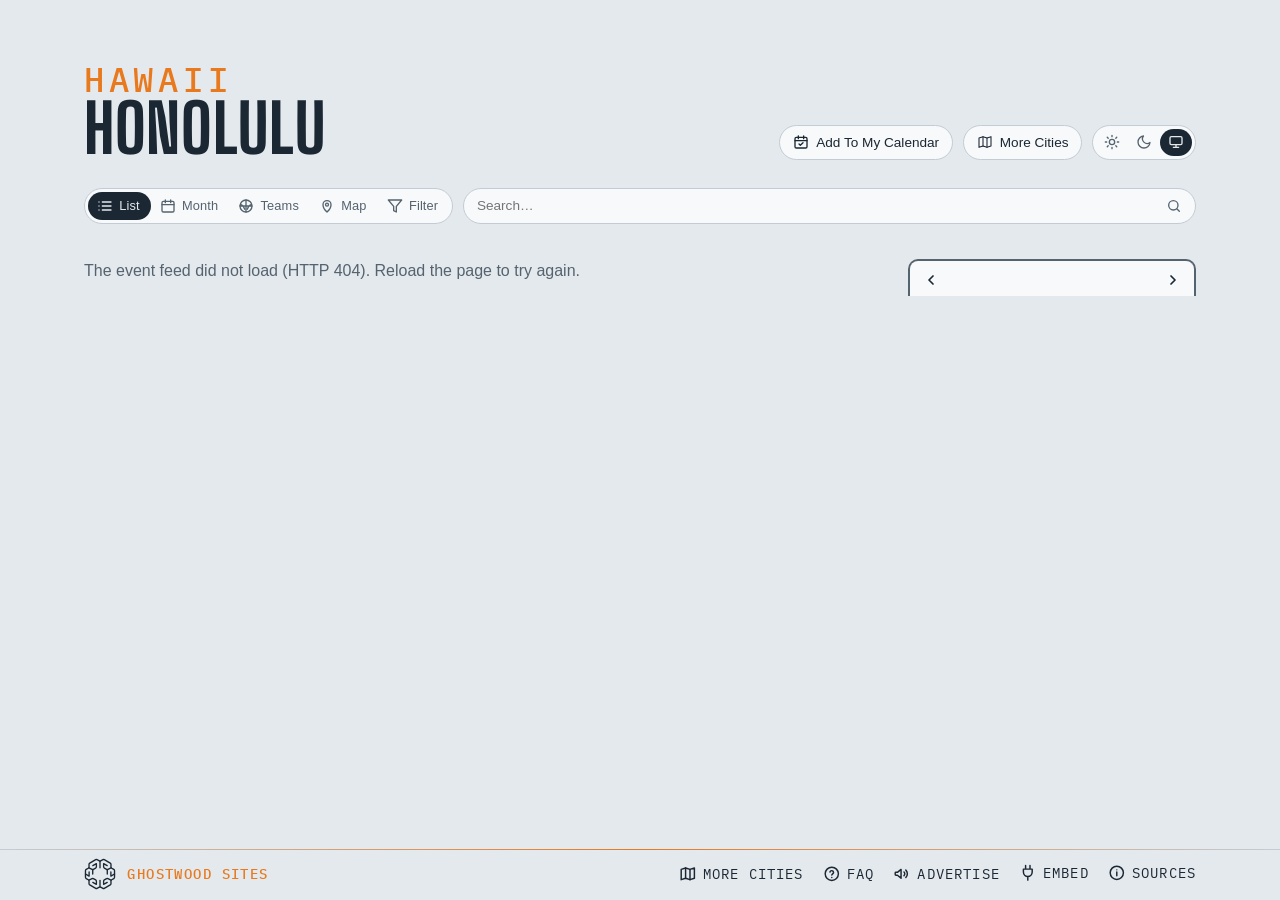
==== site/index.html @ 4ff5f31d "Refresh wording: "once a day" on Sources, the calendar note and Advertise The sites rebuild once a d" ====
<!DOCTYPE html>
<html lang="en">
<head>
<meta charset="utf-8">
<meta name="viewport" content="width=device-width, initial-scale=1, viewport-fit=cover">
<!-- browser chrome matches the page; app.js repoints both when a theme is
     chosen by hand -->
<meta name="theme-color" media="(prefers-color-scheme: light)" content="#edf1f4" data-light="#edf1f4">
<meta name="theme-color" media="(prefers-color-scheme: dark)" content="#141a20" data-dark="#141a20">
<link rel="manifest" href="manifest.webmanifest">
<link rel="apple-touch-icon" href="apple-touch-icon.png">
<meta name="apple-mobile-web-app-title" content="Honolulu Events">
<meta name="mobile-web-app-capable" content="yes">
<script>
  // Before the first paint: the theme (light, dark, or system — nothing set,
  // prefers-color-scheme decides); app.js applyTheme keeps the pill in sync.
  try {
    var t = localStorage.getItem('lqa-theme');
    if (t === 'light' || t === 'dark') document.documentElement.dataset.theme = t;
  } catch (e) { /* no storage — system it is */ }
</script>
<!-- Google tag (gtag.js) — the here.events GA4 property, one stream for the map and every city; reports split by hostname -->
<script async src="https://www.googletagmanager.com/gtag/js?id=G-BTQFXS68HN"></script>
<script>
  window.dataLayer = window.dataLayer || [];
  function gtag(){dataLayer.push(arguments);}
  gtag('js', new Date());
  gtag('config', 'G-BTQFXS68HN');
</script>
<title>Honolulu Events — the Blaisdell, the Shell, the theatres, the museums &amp; the music rooms</title>
<meta name="description" content="What's on in Honolulu — the Blaisdell Center, the Waikiki Shell, the Stan Sheriff Center, the Hawaii Theatre, the museums, ʻIolani Palace and the music rooms, with the Rainbow Warriors' seasons. Calendar, iCal feed, and embeddable widget.">
<!-- the site's own address and what a shared link shows: name, line, and the share card (share.png, 1200×630, scripts/share-card.mjs) -->
<link rel="canonical" href="https://honolulu.here.events/">
<meta property="og:type" content="website">
<meta property="og:site_name" content="Honolulu Events">
<meta property="og:title" content="Honolulu Events">
<meta property="og:description" content="What's on in Honolulu — the Blaisdell, the Shell, the university grounds, the theatres, the museums and the music rooms, with the Rainbow Warriors' seasons.">
<meta property="og:url" content="https://honolulu.here.events/">
<meta property="og:image" content="https://honolulu.here.events/share.png">
<meta property="og:image:width" content="1200">
<meta property="og:image:height" content="630">
<meta name="twitter:card" content="summary_large_image">
<link rel="icon" href="favicon.svg" type="image/svg+xml">
<link rel="preconnect" href="https://fonts.googleapis.com">
<link rel="preconnect" href="https://fonts.gstatic.com" crossorigin>
<link href="https://fonts.googleapis.com/css2?family=Big+Shoulders:opsz,wght@10..72,500;10..72,700&family=IBM+Plex+Mono:wght@400;500&display=swap" rel="stylesheet">
<link rel="stylesheet" href="styles.css?v=__V__">
<link rel="alternate" type="text/calendar" href="events.ics" title="Honolulu Events">
</head>
<body>

<!-- the Ghostwood Labs mark, drawn once; the masthead and the footer <use> it -->
<svg width="0" height="0" style="position:absolute" aria-hidden="true">
  <symbol id="gw-mark" viewBox="0 0 576 576">
    <g fill="none" stroke="currentColor" stroke-width="24" stroke-linecap="round" stroke-linejoin="round">
      <path d="M300.19 51.03A26 26 0 0 1 275.81 51.03L235.63 29.71A26 26 0 0 0 210.57 30.08L103.63 91.02A26 26 0 0 0 90.5 113.61L90.5 161.4A26 26 0 0 1 77.38 183.98L39.62 205.52A26 26 0 0 0 26.5 228.1L26.5 347.9A26 26 0 0 0 39.62 370.48L77.38 392.02A26 26 0 0 1 90.5 414.6L90.5 462.39A26 26 0 0 0 103.63 484.98L210.57 545.92A26 26 0 0 0 235.63 546.29L275.81 524.97A26 26 0 0 1 300.19 524.97L340.37 546.29A26 26 0 0 0 365.43 545.92L472.37 484.98A26 26 0 0 0 485.5 462.39L485.5 414.6A26 26 0 0 1 498.62 392.02L536.38 370.48A26 26 0 0 0 549.5 347.9L549.5 228.1A26 26 0 0 0 536.38 205.52L498.62 183.98A26 26 0 0 1 485.5 161.4L485.5 113.61A26 26 0 0 0 472.37 91.02L365.43 30.08A26 26 0 0 0 340.37 29.71L300.19 51.03Z"/>
      <path d="M288 57.5L288 177.5"/>
      <path d="M288 518.5L288 403.5"/>
      <path d="M90.5 176.5L144.63 204.58A26 26 0 0 0 169.19 204.26L209.58 181.92A26 26 0 0 0 223 159.17L223 101.5L158.5 137.5"/>
      <path d="M485.5 176.5L431.37 204.58A26 26 0 0 1 406.81 204.26L366.42 181.92A26 26 0 0 1 353 159.17L353 101.5L417.5 137.5"/>
      <path d="M157 211L157 287.5"/>
      <path d="M419 211L419 287.5"/>
      <path d="M90.5 399.5L144.63 371.42A26 26 0 0 1 169.19 371.74L209.58 394.08A26 26 0 0 1 223 416.83L223 474.5L158.5 438.5"/>
      <path d="M485.5 399.5L431.37 371.42A26 26 0 0 0 406.81 371.74L366.42 394.08A26 26 0 0 0 353 416.83L353 474.5L417.5 438.5"/>
      <path d="M26.5 288L92 325.5L92 250.5"/>
      <path d="M549.5 288L484 325.5L484 250.5"/>
    </g>
  </symbol>
</svg>

<header class="masthead">
  <!-- no picture behind the name yet (lqa's is a line drawing of Seattle Center from the air; a Honolulu one — Diamond Head over Waikiki — is to come) -->
  <div class="masthead-text">
    <p class="eyebrow" data-teams="Honolulu">Hawaii</p> <!-- no neighbourhood here, so the state stands over the city (the Everett pattern, Steve 2026-10-11); the Teams view reads "Honolulu" over "Hometown Teams" -->
    <h1>Honolulu</h1> <!-- one line on any screen -->
  </div>
  <!-- the masthead's tools: the theme pill alone (Steve, 2026-09-16 — the
       season calendar and Add To My Calendar chips moved down into the bar) -->
  <div class="masthead-tools">
  <!-- Add To My Calendar (Steve, 2026-10-26: it "should move here", beside More Cities; in the bar from 2026-09-16 until then): its pop (#subscribePop, in the bar) hangs under this button, placed by app.js placeSubscribePop -->
  <button id="subscribeBtn" class="chip" type="button" aria-expanded="false" aria-controls="subscribePop" title="Subscribe in your calendar app">
    <svg viewBox="0 0 24 24" fill="none" stroke="currentColor" stroke-width="2" stroke-linecap="round" stroke-linejoin="round" aria-hidden="true"><rect x="3" y="5" width="18" height="16" rx="2"/><path d="M8 3v4M16 3v4M3 10h18M9 15l2 2 4-4"/></svg>
    <span>Add To My Calendar</span>
  </button>
  <!-- the home teams' seasons, home and away (the Teams view below the bar) -->
  <!-- the theme pill: light, dark, system (Steve, 2026-09-15; app.js applyTheme) -->
  <div id="themeToggle" class="theme-toggle" role="radiogroup" aria-label="Color theme" data-active="system">
    <button type="button" role="radio" aria-checked="true" data-theme="light" title="Light">
      <svg viewBox="0 0 24 24" fill="none" stroke="currentColor" stroke-width="2" stroke-linecap="round" aria-hidden="true"><circle cx="12" cy="12" r="4"/><path d="M12 2v2M12 20v2M4.9 4.9l1.4 1.4M17.7 17.7l1.4 1.4M2 12h2M20 12h2M4.9 19.1l1.4-1.4M17.7 6.3l1.4-1.4"/></svg>
    </button>
    <button type="button" role="radio" aria-checked="false" data-theme="dark" title="Dark">
      <svg viewBox="0 0 24 24" fill="none" stroke="currentColor" stroke-width="2" stroke-linecap="round" stroke-linejoin="round" aria-hidden="true"><path d="M21 12.8A9 9 0 1 1 11.2 3a7 7 0 0 0 9.8 9.8z"/></svg>
    </button>
    <button type="button" role="radio" aria-checked="false" data-theme="system" title="System">
      <svg viewBox="0 0 24 24" fill="none" stroke="currentColor" stroke-width="2" stroke-linecap="round" stroke-linejoin="round" aria-hidden="true"><rect x="3" y="4" width="18" height="12" rx="2"/><path d="M8 20h8M12 16v4"/></svg>
    </button>
    <span class="theme-knob" aria-hidden="true"></span>
  </div>
  </div>
</header>

<!-- one row of matching chips: the view switch, filters, search, the clubs, the season calendar chip.
     The subscribe pop lives in the bar's markup but hangs under the masthead's Add To My Calendar button (app.js places it). -->
<!-- the bar, and the panel that floats open beneath it (over the content,
     which stays put) -->
<div class="filter-area">
<!-- one slim line standing in for the masthead once it has scrolled off
     (app.js shows it, with the Top button, and raises --barh to match) -->
<!-- the masthead, folded into one line once it has scrolled off: eyebrow, title, stamp -->
<div class="bar-title" hidden><span class="bar-eyebrow" data-teams="Honolulu">Hawaii</span><span class="bar-name">Honolulu</span><span class="bar-eyebrow" id="barUpdated"></span></div>
<nav class="filterbar" aria-label="Filters">
  <label class="search-wrap">
    <input id="searchBox" type="search" placeholder="Search…" aria-label="Search events by venue, team, or type" autocomplete="off">
    <svg viewBox="0 0 24 24" fill="none" stroke="currentColor" stroke-width="2" stroke-linecap="round" stroke-linejoin="round" aria-hidden="true"><circle cx="11" cy="11" r="7"/><path d="m20 20-3.5-3.5"/></svg>
  </label>
  <!-- the view switch: the events list | the home teams' seasons, a two-stop pill like the theme's -->
  <div id="viewToggle" class="theme-toggle view-toggle" role="radiogroup" aria-label="View" data-active="events"><!-- List · Month · Teams · Map (Steve, 2026-09-14; the words and the Map stop 2026-10-24): Month is the list with the month calendar, Map the venues on the ground (local-map.js); app.js remembers the choice -->
    <button id="eventsBtn" type="button" role="radio" aria-checked="true" data-view="events" title="Events">
      <svg viewBox="0 0 24 24" fill="none" stroke="currentColor" stroke-width="2" stroke-linecap="round" stroke-linejoin="round" aria-hidden="true"><path d="M8 6h13M8 12h13M8 18h13M3 6h.01M3 12h.01M3 18h.01"/></svg><span class="vt-label">List</span>
    </button>
    <button id="monthBtn" type="button" role="radio" aria-checked="false" data-view="month" aria-controls="calBox" title="Month — the month's events on a calendar">
      <svg viewBox="0 0 24 24" fill="none" stroke="currentColor" stroke-width="2" stroke-linecap="round" stroke-linejoin="round" aria-hidden="true"><rect x="3" y="5" width="18" height="16" rx="2"/><path d="M8 3v4M16 3v4M3 10h18"/></svg><span class="vt-label">Month</span>
    </button>
    <button id="teamsBtn" type="button" role="radio" aria-checked="false" data-view="teams" aria-controls="teamsView" title="Home Teams — season schedules, every game, home and away">
      <svg viewBox="0 0 24 24" fill="none" stroke="currentColor" stroke-width="2" stroke-linecap="round" stroke-linejoin="round" aria-hidden="true"><circle cx="12" cy="12" r="9"/><path d="M3.6 9.5c3 1 5.4 3.6 6.3 7.3M20.4 9.5c-3 1-5.4 3.6-6.3 7.3M12 3v18M3 12h18"/></svg><span class="vt-label">Teams</span>
    </button>
    <button id="mapBtn" type="button" role="radio" aria-checked="false" data-view="map" aria-controls="mapView" title="Map — the venues around Honolulu">
      <svg viewBox="0 0 24 24" fill="none" stroke="currentColor" stroke-width="2" stroke-linecap="round" stroke-linejoin="round" aria-hidden="true"><path d="M12 21s-6-5.5-6-11a6 6 0 0 1 12 0c0 5.5-6 11-6 11z"/><circle cx="12" cy="10" r="2.2"/></svg><span class="vt-label">Map</span>
    </button>
    <button id="filterToggle" class="vt-filter" type="button" aria-expanded="false" aria-controls="filterPanel" title="Filters">
      <svg viewBox="0 0 24 24" fill="none" stroke="currentColor" stroke-width="2" stroke-linecap="round" stroke-linejoin="round" aria-hidden="true"><path d="M22 3H2l8 9.46V19l4 2v-8.54z"/></svg>
      <span class="vt-label">Filter</span>
    </button>
    <span class="theme-knob" aria-hidden="true"></span>
  </div>
  <div id="subscribePop" class="pop" hidden>
      <label class="pop-filter" id="subFilterRow" hidden>
        <input type="checkbox" id="subUseFilter" checked> Include my filter choices
      </label>
      <!-- one row of three: the calendar you'd add to, each with its own
           icon and name -->
      <div class="pop-tiles">
        <!-- the webcal: link — Apple Calendar on a Mac, iPhone or iPad (and any
             other desktop calendar app that claims webcal) -->
        <a id="webcalLink" class="tile" href="#" title="macOS / iOS Calendar (or whichever calendar app handles webcal links)">
          <img class="tile-logo" src="https://www.google.com/s2/favicons?domain=www.apple.com&amp;sz=128" alt="" width="64" height="64">
          <span>Apple</span>
        </a>
        <!-- Google Calendar's own icon (its favicon is a small upscaled one); Outlook's favicon, as for the venue marks -->
        <a id="gcalLink" class="tile" href="#" target="_blank" rel="noopener" title="Google Calendar">
          <img class="tile-logo" src="https://ssl.gstatic.com/calendar/images/dynamiclogo_2020q4/calendar_31_2x.png" alt="" width="64" height="64">
          <span>Google</span>
        </a>
        <a id="outlookLink" class="tile" href="#" target="_blank" rel="noopener" title="Outlook">
          <img class="tile-logo" src="https://www.google.com/s2/favicons?domain=outlook.live.com&amp;sz=128" alt="" width="64" height="64">
          <span>Outlook</span>
        </a>
      </div>
      <!-- the other ways in, as chips under the row -->
      <div class="pop-tools">
        <a id="qrBtn" class="chip" href="#" aria-expanded="false" title="QR code for your phone">
          <svg viewBox="0 0 24 24" fill="none" stroke="currentColor" stroke-width="1.8" aria-hidden="true">
            <rect x="4" y="4" width="6" height="6"/><rect x="14" y="4" width="6" height="6"/>
            <rect x="4" y="14" width="6" height="6"/>
            <path d="M14 14h2.5v2.5H14zM17.5 17.5H20V20h-2.5zM14 20h1M20 14v1"/>
          </svg>
          <span>QR Code</span>
        </a>
        <a id="copyIcs" class="chip" href="#" title="Copy the feed link">
          <svg viewBox="0 0 24 24" fill="none" stroke="currentColor" stroke-width="1.8" stroke-linecap="round" aria-hidden="true">
            <path d="M10 13a5 5 0 0 0 7.54.54l3-3a5 5 0 0 0-7.07-7.07l-1.72 1.71"/>
            <path d="M14 11a5 5 0 0 0-7.54-.54l-3 3a5 5 0 0 0 7.07 7.07l1.71-1.71"/>
          </svg>
          <span>Copy Link</span>
        </a>
      </div>
      <div id="qrPanel" class="qr-panel" hidden>
        <div id="qrImg" role="img" aria-label="QR code for the calendar feed"></div>
        <p class="pop-note">Scan with your phone to subscribe there.</p>
      </div>
      <p class="pop-note">Refreshed once a day. Your calendar picks up changes on its own schedule.</p>
  </div>
  <!-- the home teams, one pill per club, in the bar itself while the Teams
       view is open (crests only when the names won't fit; app.js sets is-crests) -->
  <div class="team-strip" id="teamStrip" aria-label="Teams"></div>
  <!-- narrow layouts only (app.js hides it when the calendar is docked):
       floats the calendar over the list. Chevron left = opens, right = folds. -->
  <button id="calToggle" class="chip cal-toggle" type="button" aria-expanded="false" aria-controls="calBox" title="Show calendar" hidden>
    <svg viewBox="0 0 24 24" fill="none" stroke="currentColor" stroke-width="2" stroke-linecap="round" stroke-linejoin="round" aria-hidden="true"><rect x="3" y="5" width="18" height="16" rx="2"/><path d="M8 3v4M16 3v4M3 10h18"/></svg>
    <span>Hide calendar</span>
    <svg class="chev" viewBox="0 0 24 24" fill="none" stroke="currentColor" stroke-width="2.2" stroke-linecap="round" stroke-linejoin="round" aria-hidden="true"><path d="M15 6l-6 6 6 6"/></svg>
  </button>
  <!-- the right end of the bar (Steve, 2026-09-16): the season calendar chip (Teams view only); flex order places it after the clubs. Add To My Calendar left the bar for the masthead tools 2026-10-26 (Steve: it "should move here", beside More Cities) -->
  <button id="teamPdfBtn" class="chip" type="button" title="Season calendar — download it as a PDF">
    <svg viewBox="0 0 24 24" fill="none" stroke="currentColor" stroke-width="2" stroke-linecap="round" stroke-linejoin="round" aria-hidden="true"><rect x="3" y="4" width="18" height="17" rx="2"/><path d="M3 9h18M8 2v4M16 2v4M8 13h3M13 13h3M8 17h3M13 17h3"/></svg>
    <span>Season Calendar</span> <!-- Steve, 2026-09-16: named for what it is, not the file type -->
  </button>
</nav>
<!-- the funnel in the bar drops this open below it -->
<div id="filterPanel" class="filter-panel fp-tree" hidden>
  <!-- top row: presets (chips injected by app.js; the one matching the
       current state is lit), the Only Sold Out switch and the Include Holidays
       switch (off by default; US, WA and Seattle holidays from app.js) -->
  <div class="fp-top">
    <div class="fp-presets" id="fpPresets"></div>
    <!-- Only Sold Out: only the events the checker (or a source) marks
         sold out, or within 5% of the house — LQAFilter.ticketState -->
    <!-- these two are switches, not allow boxes like the rows below: Sold Out
         narrows the list to those, Holidays adds days — so they wear a
         different face (.sw) -->
    <label class="fp-switch fp-soldout">
      <input type="checkbox" role="switch" id="soldOnlyToggle" autocomplete="off">
      <span class="sw"></span>
      <span class="fp-name">Only Sold Out</span> <!-- the words Steve set 2026-10-05 ("only sold"), in the panel's Title Case; was "Sold Out (or Nearly)" -->
    </label>
    <label class="fp-switch fp-holidays">
      <input type="checkbox" role="switch" id="holidaysToggle" autocomplete="off">
      <span class="sw"></span>
      <span class="fp-name">Include Holidays</span> <!-- "include holidays", Steve 2026-10-05; was "Holidays" -->
    </label>
  </div>
  <!-- Four groups — Venues (two lists), Event Type under the second, Teams
       (capacity bands keep state + share-code slots but no rows since
       2026-09-22), every row three-state (Steve, 2026-09-22: "check,
       unchecked or X for exclude, same for every filter option, don't auto
       check or uncheck any filters"), worn as a Show | Hide word pair at
       the row's end (third pass the same day, after a three-face box and
       then a tick box + x):
       · Show lit = show these. Shows among venues and
         teams add up (any of them); shown event types then narrow to
         those kinds.
       · Hide lit = never these (the name struck).
       · neither  = no preference.
       One tap sets a word, a second tap on it clears it — no cycling. No
       row ever changes another: no dashes, no greying, no bulk switches
       apart from a group's own Show All / Hide All. The rule is
       LQAFilter.matchesFilter; the pair is a role="group" of two
       aria-pressed buttons (app.js filterRow). No counts on the rows
       (Steve, 2026-09-22). The everyday way to hide things is on
       the event sheet (Hide chips + Undo), with the view note above the list
       saying what is hidden. -->
  <div class="fp-cols">
    <div class="fp-group">
      <h3>Honolulu<span class="fp-allnone"><button type="button" class="fp-set" data-scope="campus" data-on="1">Show All</button><i>·</i><button type="button" class="fp-set" data-scope="campus" data-on="0">Hide All</button></span></h3>
      <div id="panelVenues" class="fp-list"><!-- the venue rows, injected by app.js --></div>
    </div>
    <div class="fp-group">
      <h3>Around Oʻahu<span class="fp-allnone"><button type="button" class="fp-set" data-scope="town" data-on="1">Show All</button><i>·</i><button type="button" class="fp-set" data-scope="town" data-on="0">Hide All</button></span></h3>
      <div id="panelVenuesTown" class="fp-list"><!-- the music rooms across the city and the suburban houses (city.js area: 'town'), injected by app.js --></div>
      <h3>Event Type<span class="fp-allnone"><button type="button" class="fp-set" data-scope="type" data-on="1">Show All</button><i>·</i><button type="button" class="fp-set" data-scope="type" data-on="0">Hide All</button></span></h3>
      <div id="panelBadges" class="fp-list"><!-- the five kinds (city.js TYPES), injected by app.js --></div>
    </div>
    <div class="fp-group">
      <h3>Home Teams<span class="fp-allnone"><button type="button" class="fp-set" data-scope="team" data-on="1">Show All</button><i>·</i><button type="button" class="fp-set" data-scope="team" data-on="0">Hide All</button></span></h3>
      <div id="panelTeams" class="fp-list"><!-- team rows injected by app.js: Rainbow Warriors football and basketball, Rainbow Wahine volleyball --></div>
      <h3>Festivals<span class="fp-allnone"><button type="button" class="fp-set" data-scope="fest" data-on="1">Show All</button><i>·</i><button type="button" class="fp-set" data-scope="fest" data-on="0">Hide All</button></span></h3>
      <div id="panelFestivals" class="fp-list"><!-- festival venues (city.js festival: true) — none in Honolulu yet, so app.js hides the heading --></div></div>
    </div>
  </div>
</div>
</div>

<section class="agenda" aria-label="Upcoming events">
  <!-- the view note: one plain line, only while the view is not the usual one,
       saying what is hidden or added compared with it, with a way back
       (app.js renderViewNote) -->
  <div id="viewNote" class="view-note" hidden><span id="viewNoteText"></span><button id="viewNoteReset" type="button" class="chip">Usual View</button></div>
  <div class="agenda-layout">
    <ol id="agenda"><li class="empty">Loading events…</li></ol>
    <aside class="cal-side" aria-label="Month calendar">
      <!-- on narrow layouts this floats over the list (opened from the
           calendar chip at the right end of the filter bar); on the wide
           layout it's docked here -->
      <div class="cal" id="calBox">
        <!-- the card's header: ‹ month name › (Today is a floater at the lower right, shown when the list has left today) -->
        <div class="cal-head" id="calHead" aria-label="Change months">
          <button id="calPrev" type="button" aria-label="Previous month">
            <svg viewBox="0 0 24 24" fill="none" stroke="currentColor" stroke-width="2.6" stroke-linecap="round" stroke-linejoin="round" aria-hidden="true"><path d="M15 6l-6 6 6 6"/></svg>
          </button>
          <button class="cal-cur" id="calCur" type="button" aria-live="polite" title="Pick a month and year"></button> <!-- opens the month/year picker (app.js openMonthPick; Steve, 2026-09-15) -->
          <button id="calNext" type="button" aria-label="Next month">
            <svg viewBox="0 0 24 24" fill="none" stroke="currentColor" stroke-width="2.6" stroke-linecap="round" stroke-linejoin="round" aria-hidden="true"><path d="M9 6l6 6-6 6"/></svg>
          </button>
        </div>
        <div id="calGrid" class="cal-months"><!-- one .cal-month card per month, from app.js --></div>
        <!-- TODAY: a tab out of the card's foot, the odds tab's cut (Steve, 2026-09-15); app.js placeTodayTab moves it under the month board in the month view -->
        <button id="calToday" type="button" class="cal-today-tab" title="Back to today: the current month, past days put away" hidden>
      <svg viewBox="0 0 24 24" fill="none" stroke="currentColor" stroke-width="2" stroke-linecap="round" stroke-linejoin="round" aria-hidden="true"><rect x="3" y="5" width="18" height="16" rx="2"/><path d="M8 3v4M16 3v4M3 10h18"/><circle cx="12" cy="15.5" r="1.6" fill="currentColor" stroke="none"/></svg>
      <span>Today</span>
    </button>
      </div>
    </aside>
  </div>
  <!-- the month view (the calendar stop of the view pill): one continuous
       grid of weeks from this month on, square days carrying their events'
       names, a sticky ‹ MONTH › header naming the month at the top of the
       window (its name opens the month / year picker), and more months
       appended as you scroll — no end (app.js renderBoard). A tapped day
       opens a card listing everything on it (openDayPop). -->
  <section id="monthBoard" class="month-board" aria-label="Month calendar" hidden>
    <div id="mbSticky" class="mb-sticky">
      <div class="cal-head mb-head" aria-label="Change months">
        <button id="mbPrev" type="button" aria-label="Previous month">
          <svg viewBox="0 0 24 24" fill="none" stroke="currentColor" stroke-width="2.6" stroke-linecap="round" stroke-linejoin="round" aria-hidden="true"><path d="M15 6l-6 6 6 6"/></svg>
        </button>
        <button class="cal-cur" id="mbCur" type="button" aria-live="polite" title="Pick a month and year"></button>
        <button id="mbNext" type="button" aria-label="Next month">
          <svg viewBox="0 0 24 24" fill="none" stroke="currentColor" stroke-width="2.6" stroke-linecap="round" stroke-linejoin="round" aria-hidden="true"><path d="M9 6l6 6-6 6"/></svg>
        </button>
      </div>
    </div>
    <div id="mbGrid" class="mb-months"></div> <!-- one .mb-month block per month, appended by app.js appendMonth -->
    <div id="mbSentinel" class="mb-sentinel" aria-hidden="true"></div>
  </section>
</section>

<!-- the Map view (Steve, 2026-10-24): the town with a pin on every room,
     sized by its upcoming events under the filters in force; a tapped pin opens
     its card. Drawn by local-map.js from local-map.json (OpenStreetMap shoreline and roads,
     built once by scripts/build-local-map.mjs) — no tiles, nothing fetched off-site -->
<section id="mapView" class="local-map" hidden aria-label="Map of the venues">
  <div class="lm-frame">
    <svg id="lmSvg" viewBox="0 0 1000 1000" preserveAspectRatio="xMidYMid meet" role="img" aria-label="Honolulu with the venues marked"></svg>
    <div class="lm-zoom" aria-label="Zoom">
      <button type="button" data-z="in" title="Zoom in" aria-label="Zoom in">+</button>
      <button type="button" data-z="out" title="Zoom out" aria-label="Zoom out">−</button>
      <button type="button" data-z="fit" title="The whole map" aria-label="The whole map"><svg viewBox="0 0 24 24" fill="none" stroke="currentColor" stroke-width="2" stroke-linecap="round" stroke-linejoin="round" aria-hidden="true"><path d="M4 9V5a1 1 0 0 1 1-1h4M15 4h4a1 1 0 0 1 1 1v4M20 15v4a1 1 0 0 1-1 1h-4M9 20H5a1 1 0 0 1-1-1v-4"/></svg></button>
      <button type="button" data-z="me" title="Find my location" aria-label="Find my location" aria-pressed="false"><svg viewBox="0 0 24 24" fill="none" stroke="currentColor" stroke-width="2" stroke-linecap="round" stroke-linejoin="round" aria-hidden="true"><circle cx="12" cy="12" r="6"/><circle cx="12" cy="12" r="1.6" fill="currentColor"/><path d="M12 2v4M12 18v4M2 12h4M18 12h4"/></svg></button> <!-- the visitor's own spot: the browser's Geolocation API on their say-so (local-map.js), no service behind it — Steve, 2026-10-25 -->
    </div>
  </div>
  <p class="lm-caption" id="lmCaption"><span></span></p>
</section>

<!-- the Teams view: in place of the agenda while the Teams chip is on. A
     strip of the home teams, a bar naming a picked opponent, then the season
     in the agenda's own day/card markup (app.js renderTeams) -->
<section class="teams" id="teamsView" aria-label="Team schedules" hidden>
  <div class="teams-layout">
    <!-- the club's form block — record, standing, news, or the game in
         progress — above the list and the calendar alike (app.js renderTeamForm) -->
    <div id="teamHeadTop"></div> <!-- the block's spot in the flow: once it scrolls under the bar the block pins and goes compact (app.js markStuck) -->
    <div id="teamHead"></div>
    <!-- the printed poster's banner and legend (the PDF chip; print only) -->
    <div id="printHead" class="print-head" aria-hidden="true"></div>
    <div class="team-main">
      <div class="team-focus" id="teamFocus" hidden></div>
      <ol id="teamSched" class="team-sched"></ol>
    </div>
    <!-- the season at a glance, poster-style, in place of the list while the
         bar's Calendar chip is on: every month as a card, home games solid,
         away games pale, each cell the opponent and the time (app.js renderTeamCal) -->
    <div class="team-cal" id="teamCal" aria-label="Season calendar" hidden></div>
    <div id="printFoot" class="print-foot" aria-hidden="true"></div>
  </div>
</section>

<!-- a word after hiding something from the sheet, with Undo (app.js toast) -->
<div id="toast" class="toast" role="status" aria-live="polite" hidden><span id="toastText"></span><button id="toastUndo" type="button">Undo</button></div>

<!-- pinned to the bottom edge; Sources (the info mark) and Embed open upward from it,
     floating over the list -->
<footer>
  <!-- Two floaters centred just above this pinned footer, styled like the
       bar's chips. Today: back to now (the current month, past days put
       away, the list at its nearest day), shown only while the list has
       left today. Top: shown once the masthead has scrolled off. app.js
       toggles hidden on both; on narrow screens they drop their labels. -->
  <div class="floaters">
    <button id="toTop" type="button" class="chip" title="Back to top" aria-label="Back to top" hidden>
      <svg viewBox="0 0 24 24" fill="none" stroke="currentColor" stroke-width="2.2" stroke-linecap="round" stroke-linejoin="round" aria-hidden="true"><path d="M12 19V5M5 12l7-7 7 7"/></svg>
      <span>Top</span>
    </button>
  </div>
  <div class="foot-inner">
  <a class="gw" href="https://ghostwoodlabs.com/" target="_blank" rel="noopener" title="Ghostwood Labs"> <!-- the mark and the name are one link, opening a new tab (Steve, 2026-10-05: "any click on the gwl branding should open a new tab"); linked to the company site 2026-10-04, the day ghostwoodlabs.com went live -->
  <svg class="gw-logo" aria-hidden="true"><use href="#gw-mark"/></svg>
  <p class="gw-credit"><strong>Ghostwood Sites</strong></p>
  </a>
  <div class="foot-links"> <!-- Advertise, Embed, Sources as one thing at the row's right end, the credit at its left (the "Updated" stamp between them was removed 2026-10-05, Steve) -->
  <!-- the questions page, behind a question mark (Steve, 2026-10-28: "creating a FAQ page") -->
  <a class="foot-link" id="faq" href="faq.html" title="Questions about this calendar">
    <svg viewBox="0 0 24 24" fill="none" stroke="currentColor" stroke-width="2" stroke-linecap="round" stroke-linejoin="round" aria-hidden="true"><circle cx="12" cy="12" r="9"/><path d="M9.5 9.5a2.5 2.5 0 0 1 4.9.7c0 1.7-2.4 2.1-2.4 3.6M12 17h.01"/></svg>
    <span>FAQ</span>
  </a>
  <!-- advertising: a megaphone, to the placeholder sales page (Steve, 2026-09-15) -->
  <a class="foot-link" id="advertise" href="advertise.html" title="Advertise on this calendar">
    <svg viewBox="0 0 24 24" fill="none" stroke="currentColor" stroke-width="2" stroke-linecap="round" stroke-linejoin="round" aria-hidden="true"><path d="M3 11v2a1 1 0 0 0 1 1h2l5 4V6L6 10H4a1 1 0 0 0-1 1z"/><path d="M15 9.5a3.5 3.5 0 0 1 0 5"/><path d="M17.5 7a7 7 0 0 1 0 10"/></svg>
    <span>Advertise</span>
  </a>
  <!-- the sources, behind an info mark that opens upward like Embed -->
  <details class="share info" id="sources">
    <summary title="Where the listings come from">
      <svg viewBox="0 0 24 24" fill="none" stroke="currentColor" stroke-width="2" stroke-linecap="round" stroke-linejoin="round" aria-hidden="true"><circle cx="12" cy="12" r="9"/><path d="M12 11v5M12 8h.01"/></svg>
      <span>Sources</span>
    </summary>
    <div class="share-body info-body">
      <div class="share-cols">
        <div>
          <h3>Ticketing feeds</h3>
          <p>Ticketmaster, room by room — the Stan Sheriff Center, the Ching Athletics Complex, the Hawaii Theatre, Diamond Head Theatre, the Republik, Blue Note Hawaii and HB Social Club; for the Blaisdell's three rooms and the Waikiki Shell it fills only the dates the Center's own calendar lacks. Church events are left out.</p>
        </div>
        <div>
          <h3>Venue calendars</h3>
          <p>The rooms' own calendars, read at build time: the Blaisdell Center's Events Calendar (the symphony, the opera, Ballet Hawaii and the Broadway runs with it), the Hawaii Theatre's grid, Chamber Music Hawaii's season, UH Mānoa Music at Orvis, Windward CC's calendar for Palikū Theatre, the Bishop Museum's and Windward's schema.org listings, the Honolulu Museum of Art's event pages, Kumu Kahua's Eventbrite pages, ʻIolani Palace, the Mission Houses, HB Social Club, Hula's, SALT at Our Kakaʻako, the Royal Hawaiian Center and Waimea Valley. The Republik's site is closed to readers, so Ticketmaster alone speaks for it.</p>
        </div>
        <div>
          <h3>Game dates</h3>
          <p>ESPN for the Rainbow Warriors — football at the Ching Athletics Complex, men’s basketball and the Rainbow Wahine’s volleyball at the Stan Sheriff Center.</p>
        </div>
        <div>
          <h3>The map</h3>
          <p>The shoreline, the waters and the main roads are from <a href="https://www.openstreetmap.org/copyright" target="_blank" rel="noopener">OpenStreetMap</a> (© OpenStreetMap contributors, ODbL), drawn here as one file built once — no map tiles, nothing fetched from anywhere else. Venues are placed from their street addresses.</p>
        </div>
        <div>
          <h3>The final word</h3>
          <p>Refreshed once a day. Every listing links to the venue or ticket page — check there before you go.</p>
        </div>
      </div>
    </div>
  </details>
  <details class="share" id="embed">
    <summary>
      <svg class="plug" viewBox="0 0 24 24" fill="none" stroke="currentColor" stroke-width="2" stroke-linecap="round" stroke-linejoin="round" aria-hidden="true"><path d="M9 2v5M15 2v5M6 7h12v4a6 6 0 0 1-12 0V7zM12 17v5"/></svg>
      <span>Embed</span>
    </summary>
    <div class="share-body">
      <div class="share-cols">
        <div>
          <h3>Events widget</h3>
          <p>Drop these two lines into any page and the next events render in place.
            Style it with the <code>evt-ev-</code> CSS classes.</p>
<pre><code>&lt;div id="honolulu-events"&gt;&lt;/div&gt;
&lt;script src="https://honolulu.here.events/embed.js" data-max="8" defer&gt;&lt;/script&gt;</code></pre>
        </div>
        <div>
          <h3>Data feeds</h3>
          <p>The raw data behind this page, fetchable from anywhere (CORS is open):</p>
          <ul class="feed-list">
            <li><code>events.json</code> — <a href="events.json">JSON feed</a></li>
            <li><code>events.ics</code> — <a href="events.ics">iCalendar feed</a></li>
          </ul>
          <p>Google and Outlook don't have feed formats of their own — they subscribe
            to the iCalendar feed. The <em>Add To My Calendar</em> button up top has
            one-click links for both.</p>
        </div>
        <div>
          <h3>Filter links</h3>
          <p>A link that opens this page with the filters you have set right now
            (<code>?f=…</code>) — for a widget's "see all" link, or to share one view.</p>
          <button id="copyFilterLink" class="chip" type="button" title="Copy a link that opens with this exact filter">
            <svg viewBox="0 0 24 24" fill="none" stroke="currentColor" stroke-width="2" stroke-linecap="round" stroke-linejoin="round" aria-hidden="true"><rect x="9" y="9" width="11" height="11" rx="2"/><path d="M5 15V5a2 2 0 0 1 2-2h10"/></svg>
            <span id="copyFilterLabel">Copy Filter Link</span>
          </button>
        </div>
      </div>
    </div>
  </details>
  </div> <!-- /.foot-links -->
  </div>
</footer>

<script src="qrcode.js?v=__V__" defer></script>
<!-- phones: tapping a listing opens this sheet instead of following the
     title link, so every detail and link gets a full-size tap target -->
<div id="sheet" class="sheet" hidden>
  <div class="sheet-back" id="sheetBack"></div>
  <div class="sheet-card" role="dialog" aria-modal="true" aria-labelledby="sheetTitle" tabindex="-1">
    <p class="sheet-venue" id="sheetVenue"></p>
    <h2 class="sheet-title" id="sheetTitle"></h2>
    <p class="sheet-when" id="sheetWhen"></p>
    <p class="sheet-tix" id="sheetTix" hidden><!-- Ticketmaster inventory: "272 of 18,100 tickets left · 614 resale · from $25 · checked Sep 15" (app.js) --></p>
    <p class="sheet-watch" id="sheetWatch" hidden><!-- a home game's TV / radio, from the league (app.js) --></p>
    <div class="sheet-sets-wrap" id="sheetSets" hidden><!-- a festival day's set times, stage by stage (app.js setTimesBlock) --></div>
    <div class="sheet-actions">
      <!-- order: the short chips first so they share a line, the long venue link after (Steve, 2026-09-15) -->
      <a id="sheetTickets" class="btn-cal" href="#" target="_blank" rel="noopener">Tickets</a>
      <!-- the plain way to hide a club's home games (2026-09-20); an Undo toast follows. The venue's own Only / Hide
           chips went 2026-10-26 (Steve: only Tickets and the venue link); the filter panel still has both -->
      <button id="sheetHideTeam" class="chip" type="button" title="Hide this club's home games" hidden></button>
      <button id="sheetTeam" class="chip" type="button" title="This club's whole season in the Teams view" hidden></button>
      <a id="sheetVenueLink" class="chip" href="#" target="_blank" rel="noopener"></a>
      <button id="sheetClose" class="chip" type="button">Close</button>
    </div>
  </div>
</div>

<script src="city.js?v=__V__" defer></script> <!-- the teams, the venues, the words for the place -->
<script src="cities.js?v=__V__" defer></script> <!-- every city on here.events, for the Other Places sheet (generated in lqa, synced) -->
<script src="filter.js?v=__V__" defer></script>
<script src="app.js?v=__V__" defer></script>
<script src="local-map.js?v=__V__" defer></script> <!-- the Map view (after app.js, which lends it LQAHooks) -->
</body>
</html>
---- site/styles.css ----
/* Lower Queen Anne Events — overcast-sky palette, marquee display type. */

:root {
  --sky: #e4e9ed;        /* overcast paper (a step down from #edf1f4, Steve 2026-10-12: "a little less glaring") */
  --mist: #f7f9fb;       /* card surface (was pure white) */
  --ink: #1b2733;        /* Puget ink */
  --ink-soft: #55636f;
  --ink-bright: #1b2733; /* the logo: pure white in the dark palette, ink here */
  --line: #c3ccd4;
  --gold: #e8791d;       /* Space Needle "Galaxy Gold" */
  --gold-soft: #fbe9d8;
  /* Color coding is muted (a step back from the pure primaries) and each
     group keeps to its own family so a dot or stripe reads as what it is:
     venues are cool (blue → violet → teal), event types are warm (yellow →
     orange → red → pink). */
  /* venue hues (chips, grid ticks, agenda tags): a sweep from teal through
     blue and violet to magenta, neighbors alternating light and dark */
  /* all three families sit a step back from the pure primaries: the same
     hues, less glare, so the stripes and ticks read after the titles */
  --v-arena: #9e2e2e; --v-concerthall: #2e9e50; --v-exhibition: #6f2e9e; --v-sheriff: #9e912e; --v-ching: #2e8b9e; --v-shell: #9e2e6a; /* the rooms, one hue each (city.js cssVar), spread round the wheel */
  --v-hawaiitheatre: #4a9e2e; --v-republik: #342e9e; --v-bluenote: #9e532e; --v-hbsocial: #2e9e75;
  --v-salt: #9e442e; --v-hulas: #9e6f2e; --v-bishop: #959e2e; --v-paliku: #669e2e; --v-orvis: #2e9e2e; --v-homa: #2e9e8f; --v-kumukahua: #2e6f9e; --v-iolani: #2e509e; --v-missionhouses: #532e9e; --v-royalhawaiian: #882e9e; --v-waimea: #9e2e8b; --v-diamondhead: #9e2e4a;
  --venue-text: 72%;     /* how much of the venue hue the card's venue label keeps (light mode) */
  --tint: 26%;           /* the venue wash behind a series card (light mode; 13% in the dark palette) */
  --row-a: #f3f6f8; --row-b: #d6dde3; /* the list's rows alternate light and dark grey; only a series keeps its venue's hue (Steve, 2026-10-20) */
  /* event-type hues (calendar ticks, agenda right edge): concerts salmon and
     arts crimson keep clear of the brand orange; movies slate = "quiet" */
  --t-concert: #d9664f;
  --t-sports: #d4b106;
  --t-arts: #b8303f;
  --t-movie: #7a8a99;
  --t-community: #d63f9c;
  --t-expo: #2a9d8f;      /* conventions & expos: turquoise, the one hue the types didn't use */
  --t-bar: #c28a12;       /* bar nights: amber, an ale between the sports yellow and concert salmon */
  --alert: #e02b26;       /* cancelled / postponed notes: plain bright red */
  --barh-base: 3.4rem;   /* the pinned filter bar's height (chips 2.25rem + padding) */
  --titleh: 1.7rem;      /* the bar's title line (1.2rem + .5rem gap), added while scrolled */
  --barh: var(--barh-base); /* what the sticky things below the bar offset by */
  --rule: color-mix(in srgb, var(--line), var(--ink-soft)); /* list dividers: a step brighter than --line */
  /* the scorebug (the live game block, .tf-bug): a light panel in this theme, the broadcast's charcoal in the dark one (Steve, 2026-10-12: the charcoal panel on the light card looked bad) */
  --bug-bg: #f9fafb; --bug-frame: #c9d2da; --bug-ink: #1b2733; --bug-soft: #55636f; --bug-dim: #7c8894; --bug-rowline: #d5dce3; --bug-off: #b3bcc5; --bug-muted: #6b7784; --bug-score-bg: #ffffff; --bug-shadow: rgba(15, 25, 35, .10); --bug-redzone: #c8261f;
  --bug-bw: 1px; --frame: var(--line); --frame-w: 1px; /* the game block's frame and the bug's rules: hairlines in the card's line colour here, the 2px broadcast frame in the dark theme (Steve, 2026-10-12: "soften … the borders in general") */
  --cell-mix: 22%; --cell-ink: var(--ink); --cell-bar: 4px; --cell-shadow: none; /* the bug's team cells: a wash of the club colour with a bar of it at the left and ink type, instead of the solid cell ("soften the colors here") */
  --tick-mix: var(--ink); --tick-pct: 65%; /* the refresh countdown ring: the club's colour mixed toward ink here, toward white on the dark ground (the mix itself is written in the .tf-refresh rule: a token holding var(--team-2) would resolve here on :root, where no club colour exists, and come out empty) */
  --dot: color-mix(in srgb, var(--ink-soft) 40%, transparent); /* the dotted underline under the watch strip's links */
  --display: "Big Shoulders", "Arial Narrow", sans-serif;
  --body: -apple-system, BlinkMacSystemFont, "Segoe UI", "Helvetica Neue", sans-serif;
  --mono: "IBM Plex Mono", ui-monospace, Menlo, monospace;
}
/* Dark palette. Applies when the system prefers dark and the visitor hasn't
   picked Light, or whenever they've picked Dark (the toggle sets
   data-theme on <html>; "system" leaves it unset). The two blocks must
   stay identical — CSS has no way to give one ruleset two unrelated
   conditions. */
@media (prefers-color-scheme: dark) {
  :root:not([data-theme="light"]) {
    color-scheme: dark;
    --sky: #141a20; --mist: #1d252e; --ink: #e8edf1; --ink-soft: #9aa7b2; --ink-bright: #ffffff;
    --line: #333f4a; --gold: #f08a33; --gold-soft: #3a2a1a;
    --v-arena: #ea8686; --v-concerthall: #86eaa4; --v-exhibition: #c086ea; --v-sheriff: #eade86; --v-ching: #86d9ea; --v-shell: #ea86bb;
    --v-hawaiitheatre: #9fea86; --v-republik: #8b86ea; --v-bluenote: #eaa786; --v-hbsocial: #86eac5;
    --v-salt: #ea9a86; --v-hulas: #eac086; --v-bishop: #e1ea86; --v-paliku: #b8ea86; --v-orvis: #86ea86; --v-homa: #86eadc; --v-kumukahua: #86c0ea; --v-iolani: #86a4ea; --v-missionhouses: #a786ea; --v-royalhawaiian: #d686ea; --v-waimea: #ea86d9; --v-diamondhead: #ea869f;
    --venue-text: 100%; --tint: 13%;
    --row-a: #1e252c; --row-b: #2c343c;
    --t-concert: #f0806a; --t-sports: #f2d21b; --t-arts: #d63a4f;
    --t-movie: #8b9db0; --t-community: #e660a8; --t-expo: #4fd1c5; --t-bar: #e3ad3c; --alert: #ff4b3e;
    --bug-bg: #2b2d30; --bug-frame: #c9cdd2; --bug-ink: #f4f4f4; --bug-soft: #d5d8dc; --bug-dim: #b9bec4; --bug-rowline: #5c6167; --bug-off: #6a6d72; --bug-muted: #4a4f56; --bug-score-bg: #fafafa; --bug-shadow: rgba(0, 0, 0, .35); --bug-redzone: #ff7b7b;
  --bug-bw: 2px; --frame: var(--ink-soft); --frame-w: 2px; --cell-mix: 100%; --cell-ink: #fff; --cell-bar: 0px; --cell-shadow: 0 1px 2px rgba(0, 0, 0, .5);
    --bug-bw: 2px; --frame: var(--ink-soft); --frame-w: 2px; --cell-mix: 100%; --cell-ink: #fff; --cell-bar: 0px; --cell-shadow: 0 1px 2px rgba(0, 0, 0, .5);
    --tick-mix: white; --tick-pct: 45%;
    --dot: color-mix(in srgb, var(--ink-soft) 60%, transparent);
  }
}
:root[data-theme="dark"] {
  color-scheme: dark;
  --sky: #141a20; --mist: #1d252e; --ink: #e8edf1; --ink-soft: #9aa7b2; --ink-bright: #ffffff;
  --line: #333f4a; --gold: #f08a33; --gold-soft: #3a2a1a;
  --v-arena: #ea8686; --v-concerthall: #86eaa4; --v-exhibition: #c086ea; --v-sheriff: #eade86; --v-ching: #86d9ea; --v-shell: #ea86bb;
  --v-hawaiitheatre: #9fea86; --v-republik: #8b86ea; --v-bluenote: #eaa786; --v-hbsocial: #86eac5;
  --v-salt: #ea9a86; --v-hulas: #eac086; --v-bishop: #e1ea86; --v-paliku: #b8ea86; --v-orvis: #86ea86; --v-homa: #86eadc; --v-kumukahua: #86c0ea; --v-iolani: #86a4ea; --v-missionhouses: #a786ea; --v-royalhawaiian: #d686ea; --v-waimea: #ea86d9; --v-diamondhead: #ea869f;
  --venue-text: 100%; --tint: 13%;
  --row-a: #1e252c; --row-b: #2c343c;
  --t-concert: #f0806a; --t-sports: #f2d21b; --t-arts: #d63a4f;
  --t-movie: #8b9db0; --t-community: #e660a8; --t-expo: #4fd1c5; --t-bar: #e3ad3c; --alert: #ff4b3e;
  --bug-bg: #2b2d30; --bug-frame: #c9cdd2; --bug-ink: #f4f4f4; --bug-soft: #d5d8dc; --bug-dim: #b9bec4; --bug-rowline: #5c6167; --bug-off: #6a6d72; --bug-muted: #4a4f56; --bug-score-bg: #fafafa; --bug-shadow: rgba(0, 0, 0, .35); --bug-redzone: #ff7b7b;
  --tick-mix: white; --tick-pct: 45%;
  --dot: color-mix(in srgb, var(--ink-soft) 60%, transparent);
}
:root[data-theme="light"] { color-scheme: light; }

* { box-sizing: border-box; }
html { scroll-behavior: smooth; overflow-x: clip; } /* clip: the footer bleeds to the viewport edges */
@media (prefers-reduced-motion: reduce) { html { scroll-behavior: auto; } }
/* the page is 62rem wide, and steps wider on big screens so event names
   get a single line: the calendar column is fixed, so all of the extra
   width goes to the cards (the footer line follows) */
:root { --pagew: 62rem; }
@media (min-width: 1180px) { :root { --pagew: 72rem; } }
@media (min-width: 1360px) { :root { --pagew: 80rem; } }
body {
  /* no bottom padding: the sticky footer is the page's last thing, and any
     padding here would show as a blank band under it once the list is short.
     A column flex at least a viewport tall, so a short page (the Teams view
     with one team) still puts the footer at the bottom edge */
  display: flex; flex-direction: column; min-height: 100vh; min-height: 100dvh;
  margin: 0 auto; padding: 0 1.25rem; max-width: var(--pagew);
  background: var(--sky); color: var(--ink);
  font: 16px/1.55 var(--body);
}
/* flex items refuse to shrink below their content's minimum width, so one
   unwrappable line (a TV listing, the compact bar's title) would push a whole
   section past a phone's edge; let them shrink like blocks */
body > * { min-width: 0; }
a { color: inherit; text-underline-offset: 2px; }
:focus-visible { outline: 2px solid var(--ink-soft); outline-offset: 2px; }

/* ---- masthead ---- */
.masthead {
  display: flex; flex-wrap: wrap; gap: 1.5rem; align-items: flex-end;
  justify-content: space-between; padding: 2.5rem 0 1rem;
}
.eyebrow {
  font-family: var(--mono); font-size: .8rem; letter-spacing: .12em;
  text-transform: uppercase; color: var(--gold); margin: 0 0 .3rem;
}
h1 {
  font-family: var(--display); font-weight: 700; font-size: clamp(2.6rem, 7vw, 4.2rem);
  line-height: .92; text-transform: uppercase; letter-spacing: .01em; margin: 0;
}
.masthead-text { min-width: 0; max-width: 100%; } /* a flex item would grow to its widest line and push past a phone's edge */
/* "More Cities" (See All until 2026-10-13, Other Places until 2026-10-18): the pill before the theme pill, to the same map (Steve, 2026-10-12); in the pinned bar the chip's text folds away and the map glyph stays */
/* Add To My Calendar: the first of the masthead's tools (Steve, 2026-10-26, "should move here" — beside More Cities; in the bar from 2026-09-16 until then), sized like the More Cities pill beside it */
.masthead-tools #subscribeBtn { order: 3; display: inline-flex; align-items: center; gap: .45rem; min-height: calc(1.7rem + 8px); padding: 0 .95em; }
.masthead-tools #subscribeBtn svg { width: 1rem; height: 1rem; flex: none; }
.masthead-tools #subscribeBtn:hover { border-color: var(--ink-soft); }
.bar-title .masthead-tools #subscribeBtn { min-height: 1.7rem; padding: 0 .5em; } /* icon-only in the title line, like the pill (the label rule is .bar-title .masthead-tools .chip span) */
.masthead-tools .see-all { order: 4; display: inline-flex; align-items: center; gap: .45rem; min-height: calc(1.7rem + 8px); padding: 0 .95em; text-decoration: none; }
.masthead-tools .see-all svg { width: 1rem; height: 1rem; fill: none; stroke: currentColor; stroke-width: 1.6; stroke-linejoin: round; stroke-linecap: round; }
.masthead-tools .see-all:hover { border-color: var(--ink-soft); }
.bar-title .masthead-tools .see-all { min-height: 1.7rem; padding: 0 .5em; }
/* the mark and the name as one thing: the mark stretches to the text's
   height (eyebrow + title) and keeps square, in the footer mark's white */
.masthead { --mast-title: clamp(2.6rem, 7vw, 4.2rem); } /* the title's size; the eyebrow and the mark are cut from it */
.masthead h1 { font-size: var(--mast-title); }
/* the picture (Steve, 2026-09-21: line art, the Needle's crown the focus):
   the top of the Space Needle from the Highsmith aerial, traced to single
   smooth lines at build (a gradient-magnitude pass over the photo, see the
   memory note), a 4.5:1 window from the spire tip to the Queen Anne treeline
   with the Needle centred and the Cascades ridge behind
   (design/lqa-masthead-lines-gen.py). The
   drawing is a luminance mask (masthead-lines.png, white = line) over a box
   of ink, so the lines are the palette's own ink in either theme. A band
   behind the masthead, the Needle toward the right, dissolving into the page
   on every side — no hard edge where the art stops (Steve, 2026-09-21) */
.masthead { min-height: 11rem; overflow: hidden; isolation: isolate; } /* a slim band (Steve, 2026-09-20: minimal) */
.masthead-photo { /* the drawing fills the gap between the name and the theme pill (Steve, 2026-10-05: "in all the modes try to make it fill this space"): a flex item between them, as tall as the band (the negative margins reach over the band's padding) */
  order: 1; flex: 1 1 0; align-self: stretch; min-width: 0; z-index: -1;
  margin: -2.5rem 0 -1rem; pointer-events: none;
  background: #fff; opacity: .9; /* white lines on the dark palette, black on the light one (Steve: "white and black with antialiasing") */
  -webkit-mask-image: url(masthead-lines.png), linear-gradient(to right, transparent 0%, #000 10%, #000 92%, transparent 100%), linear-gradient(to bottom, #000 0%, #000 58%, transparent 100%);
  mask-image: url(masthead-lines.png), linear-gradient(to right, transparent 0%, #000 10%, #000 92%, transparent 100%), linear-gradient(to bottom, #000 0%, #000 58%, transparent 100%);
  -webkit-mask-size: auto 100%, 100% 100%, 100% 100%; mask-size: auto 100%, 100% 100%, 100% 100%; /* the drawing at the band's height, however wide the gap: the Needle stays whole, the ridge beside it shows as far as the gap allows */
  -webkit-mask-position: 50% 0%, 0 0, 0 0; mask-position: 50% 0%, 0 0, 0 0; /* the Needle is at the drawing's centre, so its spire is the centre of the gap at every width (Steve, 2026-10-05: "make the center the top of the needle") */
  -webkit-mask-repeat: no-repeat; mask-repeat: no-repeat;
  mask-mode: luminance, alpha, alpha;
  -webkit-mask-composite: source-in; mask-composite: intersect;
}
.masthead-tools { order: 2; }
:root[data-theme="light"] .masthead-photo { background: #000; opacity: .7; }
@media (prefers-color-scheme: light) { :root:not([data-theme="dark"]) .masthead-photo { background: #000; opacity: .7; } }
.masthead-text { position: relative; }
.masthead .eyebrow { font-size: calc(var(--mast-title) * .5); font-weight: 500; letter-spacing: .14em; margin-bottom: .1rem; line-height: 1; } /* "Seattle": half the title's size (Steve, 2026-09-16: twice the quarter it was), a shade bolder */
/* the masthead's tools (Steve, 2026-09-14): Add To My Calendar (back here
   2026-10-26), the More Cities pill and the theme pill at the masthead's
   right end — the bar below keeps its room for the switch, filters, search,
   the clubs and the season calendar chip */
.masthead { position: relative; }
.masthead-tools { display: flex; align-items: center; gap: .6rem; flex: none; margin-left: auto; }
.sub { color: var(--ink-soft); max-width: 34rem; margin: .8rem 0 0; }

.updated { /* the "Updated …" stamp: an eyebrow line under the title, spaced like the one above it */
  margin: .3rem 0 0; min-height: 1em;
}
/* Solid-ink pill with the page background as its text — a dark pill in
   light mode, a light one in dark — softened on hover (the event sheet's
   Tickets button). */
.btn-cal {
  display: inline-flex; align-items: center; gap: .55em; margin: auto 0;
  font: 600 1rem/1 var(--body); color: var(--sky); background: var(--ink);
  border: 0; border-radius: 999px; padding: .85em 1.4em .85em 1.15em; cursor: pointer;
  transition: background .15s, color .15s;
}
.btn-cal svg { width: 1.15em; height: 1.15em; flex: none; }
.btn-cal:hover { background: var(--ink-soft); color: var(--sky); }
/* the subscribe pop: app.js placeSubscribePop fixes it under the masthead's
   Add To My Calendar button (right edges aligned); these are the fallback
   position and the look */
.pop {
  position: absolute; right: 0; top: calc(100% + 1.1rem); z-index: 10;
  width: min(18rem, 100%); background: var(--mist); border: 1px solid var(--line);
  border-radius: 8px; padding: 1rem 1.1rem; box-shadow: 0 8px 28px rgba(15, 25, 35, .18);
  font-size: .92rem;
}
.pop p { margin: 0 0 .6rem; }
.pop > :last-child { margin-bottom: 0; }
/* everything in the pop sits on one centre line: the checkbox row, the
   three named calendar tiles, the QR / Copy Link chips, then the note */
.pop-tiles { display: grid; grid-template-columns: repeat(3, 4.6rem); justify-content: center; gap: .6rem; margin: 0 0 .7rem; }
.pop-tools { display: flex; justify-content: center; gap: .5rem; margin: 0 0 .9rem; }
.pop-tools .chip { display: inline-flex; align-items: center; gap: .4rem; text-decoration: none; padding: .45em .85em; }
.pop-tools .chip svg { width: 1rem; height: 1rem; flex: none; color: var(--gold); }
.pop-tools .chip:hover { border-color: var(--ink-soft); }
/* Copy Link: a check replaces the icon for a moment after copying */
.pop-tools .chip.is-done svg { display: none; }
.pop-tools .chip.is-done::before { content: "✓"; font-weight: 700; line-height: 1; }
.qr-panel { text-align: center; margin-bottom: .6rem; }
#qrImg {
  display: inline-block; width: 170px; height: 170px;
  background: #fff; padding: 6px; border-radius: 8px;
}
#qrImg svg { display: block; width: 100%; height: 100%; }
/* a tile: the service's icon over its name */
.tile {
  display: grid; justify-items: center; gap: .4rem;
  padding: .6rem .3rem .5rem; border: 1px solid var(--line); border-radius: 10px;
  background: var(--sky); text-decoration: none; color: var(--ink-soft);
}
.tile-logo { width: 2.4rem; height: 2.4rem; border-radius: 8px; object-fit: contain; }
.tile span { font-family: var(--mono); font-size: .62rem; text-transform: uppercase; letter-spacing: .08em; line-height: 1; }
.tile:hover { border-color: var(--ink-soft); color: var(--ink); }
/* ---- filter bar: one row of matching chips ---- */
/* Funnel (filters), Reset, Copy link, Add To Calendar, then the theme toggle
   at the right end. position: relative makes the bar the box the subscribe
   pop hangs from. */
.filterbar {
  display: flex; flex-wrap: nowrap; gap: .6rem; align-items: center;
  margin: .75rem 0 0; position: relative;
}
.filterbar > * { flex-shrink: 0; }
.filterbar .chip {
  display: inline-flex; align-items: center; gap: .45rem; min-height: 2.25rem;
  position: relative; /* for the visually-hidden labels in .is-tight */
}
.filterbar .chip svg { width: 1rem; height: 1rem; flex: none; }
.filterbar .chip:not(:disabled):hover { border-color: var(--ink-soft); }
/* the funnel's chevron is the panel's open/closed indicator. Its outline is
   deliberately the same whether or not a filter is active — Reset lighting
   up is the "something's filtered" signal. */
/* The bar can't wrap. When its content wouldn't fit — app.js measures and
   sets .is-tight — the view switch's words go (see .view-toggle); the labeled
   Add To My Calendar chip that used to shed its label here left the bar for
   the masthead 2026-10-26. */
/* the Teams chip is a switch: solid while its view is on show */
/* the view switch: list | month | home teams, a three-stop pill like the theme's (same rules, .view-toggle) */
.view-toggle[data-active="month"] .theme-knob { left: calc(3px + var(--tt)); }
.view-toggle[data-active="teams"] .theme-knob { left: calc(3px + 2 * var(--tt)); }
.view-toggle button[aria-checked="true"] { color: var(--sky); }
/* while the Teams view is up the agenda's own controls step aside — the
   filters, search, the Today floater, Add To Calendar and the phone's calendar chip */
html.teams-open .search-wrap,
html.teams-open .cal-toggle { display: none; } /* Add To Calendar stays: in Teams mode it offers the club's season feed */
html.teams-open #calToday { display: none; }
.cal-side:not(.is-float) .cal { margin-bottom: 1.6rem; } /* room for the TODAY tab below the docked card */
/* the search box: a chip that takes typing, a magnifier at its right end and
   no placeholder; it gives up width first when the row gets tight */
.filterbar .search-wrap { position: relative; display: flex; flex: 1 1 10rem; min-width: 10rem; max-width: none; } /* the whole of the row's slack (Steve, 2026-10-24, "span the full width"; capped at 28rem from 2026-09-15 until then) */ /* takes whatever room the row has left, never less than a word's worth: the chips drop their labels first (is-tight) */
#searchBox {
  width: 100%; font: 500 .85rem/1 var(--body); color: var(--ink); background: var(--mist);
  border: 1px solid var(--line); border-radius: 999px; padding: .5em 2.4em .5em .95em; min-height: 2.25rem;
  -webkit-appearance: none; appearance: none;
}
#searchBox::-webkit-search-cancel-button { margin-right: .2em; }
/* hover and focus both just brighten the edge — no orange ring on a text box */
#searchBox:hover { border-color: var(--ink-soft); }
#searchBox:focus, #searchBox:focus-visible { outline: none; border-color: var(--ink); }
.search-wrap svg {
  position: absolute; right: .85rem; top: 50%; width: 1rem; height: 1rem;
  transform: translateY(-50%); color: var(--ink-soft); pointer-events: none;
}
/* Right end of the bar, left to right: the calendar chip (narrow layouts
   only), then the season calendar chip (DOM order keeps the chips together;
   flex order places them); the search box grows to fill the gap before them.
   Add To My Calendar was the bar's last chip from 2026-09-16 to 2026-10-26. */
#calToggle { order: 2; }
#viewToggle { order: -1; } /* the view switch leads the bar in either mode (Steve, 2026-09-14) */
/* light / dark: a two-stop pill at the bar's right end, the ink knob
   sliding under the stop in effect (the system's side until a click) */
.theme-toggle {
  position: relative; display: inline-flex; order: 5;
  padding: 3px; border: 1px solid var(--line); border-radius: 999px; background: var(--mist);
}
.theme-toggle { --tt: 2rem; cursor: pointer; } /* stop width — wider on phones for the tap target; the rim and the knob are click targets too (a press anywhere steps the pill) */
.theme-toggle button {
  position: relative; z-index: 1; width: var(--tt); height: 1.7rem; cursor: pointer;
  background: none; border: 0; padding: 0; color: var(--ink-soft); border-radius: 999px;
  display: grid; place-items: center;
}
.theme-toggle button svg { width: 1rem; height: 1rem; }
.theme-toggle button[aria-checked="true"] { color: var(--sky); } /* still a click target: any stop flips */
.theme-toggle button:not([aria-checked="true"]):hover { color: var(--ink); }
.theme-knob {
  position: absolute; top: 3px; left: 3px; width: var(--tt); height: calc(100% - 6px);
  border-radius: 999px; background: var(--ink); transition: left .18s; /* ink knob, page-colored icon — like a checked box */
}
.theme-toggle[data-active="dark"] .theme-knob { left: calc(3px + var(--tt)); }
.theme-toggle[data-active="system"] .theme-knob { left: calc(3px + 2 * var(--tt)); }
@media (prefers-reduced-motion: reduce) { .theme-knob { transition: none; } }
/* the view stops carry their words — List · Month · Teams — while the bar has room (Steve, 2026-10-24,
   "span the full width … display text for the icons if there is space"; Kona first, every city the same day):
   is-tight (app.js fitFilterBar / fitTeamStrip) drops them back to icons, and the ink knob is measured under
   the lit stop by app.js placeKnob (--knob-x/--knob-w), whatever its width. After the .theme-toggle rules so
   width: auto wins. */
.view-toggle button { width: auto; min-width: var(--tt); padding: 0 .7rem 0 .55rem; gap: .4rem; display: inline-flex; align-items: center; justify-content: center; }
.view-toggle .vt-label { font: 500 .8rem/1 var(--body); letter-spacing: .01em; white-space: nowrap; }
.filterbar.is-tight .view-toggle button { padding: 0; width: var(--tt); }
.filterbar.is-tight .vt-label { display: none; }
.view-toggle[data-active] .theme-knob { left: var(--knob-x, 3px); width: var(--knob-w, var(--tt)); transition: left .18s, width .18s; }
@media (prefers-reduced-motion: reduce) { .view-toggle[data-active] .theme-knob { transition: none; } }
/* the Filter button rides at the end of the view pill, past a hairline, in every mode (Steve, 2026-10-24,
   "for all sites, and modes combine these"): icon + word like the stops, the word going with is-tight; while
   the panel is open it wears the ink like a knob of its own. It is not a stop: the knob never moves to it. */
.view-toggle .vt-filter { width: auto; min-width: var(--tt); padding: 0 .7rem 0 .55rem; } /* a stop like the others — no divider (Steve, 2026-10-24: "vert lines should be consistent") */
.filterbar.is-tight .view-toggle .vt-filter { width: auto; padding: 0 .35rem 0 .4rem; }
.view-toggle .vt-filter[aria-expanded="true"], .view-toggle .vt-filter[aria-expanded="true"]:hover { background: var(--ink); color: var(--sky); border-radius: 999px; }
/* the bar stays pinned at the top while the list scrolls (--barh is its
   height — the month dividers and the calendar strip stick just below it);
   the panel floats open under it, over the content, which stays put */
.filter-area {
  position: sticky; top: 0; z-index: 30; background: var(--sky);
  padding: .55rem 0 .6rem; margin-top: .2rem;
}
.filter-area .filterbar { margin: 0; }
/* the pinned bar's title: one slim line above the chips in the masthead's
   face, shown once the masthead itself has scrolled off; --titleh is what
   it adds to the bar, and html.is-scrolled adds that to --barh */
.bar-title { /* one size for all three parts */
  display: flex; align-items: baseline; gap: .9rem; white-space: nowrap;
  font-family: var(--display); font-weight: 700; font-size: 1.1rem; line-height: 1.2rem;
  text-transform: uppercase; letter-spacing: .02em; margin: 0 0 .5rem;
}
.bar-title[hidden] { display: none; } /* an author display beats the UA [hidden] rule */
.eyebrow[hidden], .bar-eyebrow[hidden] { display: none; } /* an empty eyebrow (a city with no neighbourhood) takes no room */
.bar-name { min-width: 0; overflow: hidden; text-overflow: ellipsis; } /* the title gives way first */
.bar-eyebrow { /* "Seattle" and "Updated …" in the masthead's eyebrow face */
  flex: none; font-family: var(--mono); font-weight: 400; letter-spacing: .08em; color: var(--gold);
}
#barUpdated { display: none; } /* the stamp is the footer's alone (Steve, 2026-09-16) */
html.is-scrolled { --titleh: 2.2rem; --barh: calc(var(--barh-base) + var(--titleh)); } /* the title line carries the masthead's tools while scrolled (app.js markStuck moves them): 1.7rem chips + the .5rem gap */
/* the tools in the title line: icon-only chips a size down, the theme pill scaled to match, at the line's right end (the pop still hangs from the bar below) */
.bar-title .masthead-tools { align-self: center; margin-left: auto; gap: .4rem; }
.bar-title .masthead-tools .chip { min-height: 1.7rem; padding: .2em .5em; }
.bar-title .masthead-tools .chip span { position: absolute; width: 1px; height: 1px; overflow: hidden; clip: rect(0 0 0 0); white-space: nowrap; }
.bar-title .masthead-tools .chip svg { width: 1rem; height: 1rem; }
.bar-title .theme-toggle { zoom: .8; }
.filter-panel {
  position: absolute; left: 0; right: 0; top: calc(100% + .5rem); z-index: 20;
  background: var(--mist); border: 1px solid var(--line);
  border-radius: 10px; padding: 1rem 1.1rem;
  box-shadow: 0 12px 36px rgba(0, 0, 0, .3);
  max-height: calc(100vh - 8rem); max-height: calc(100dvh - 8rem); overflow-y: auto;
}
/* Kayak-style panel: columns of checkbox rows, Select all | Clear all links
   per group, an "only" link on hover, and an event count on the right. */
/* the groups sit in columns with a rule between them (a rule above, on
   phones, where they stack) */
.fp-cols { display: grid; grid-template-columns: repeat(auto-fit, minmax(18rem, 1fr)); gap: 1.25rem 0; } /* wide enough that no name wraps; tablets get two columns */
.fp-group { padding: 0 1.25rem; min-width: 0; } /* columns share the width evenly; a long name clips with an ellipsis rather than pushing the next column out of the panel (2026-10-18, the neighbourhood rows) */
.fp-group:first-child { padding-left: 0; }
.fp-group:last-child { padding-right: 0; }
.fp-group + .fp-group { border-left: 1px solid var(--line); }
@media (max-width: 640px) {
  .fp-group { padding: 0; }
  .fp-group + .fp-group { border-left: 0; border-top: 1px solid var(--line); padding-top: 1.1rem; }
}
/* top row: preset chips (the lit one matches the current state) with the
   Sold Out and Holidays switches pushed to the right. They are switches, not
   allow boxes like the rows below (one narrows the list, one adds days), so
   they wear a pill-and-knob face instead of the tick box */
.fp-switch { position: relative; display: flex; align-items: center; gap: .5rem; cursor: pointer; }
.fp-switch input { position: absolute; opacity: 0; width: 1px; height: 1px; }
.sw {
  flex: none; width: 2rem; height: 1.15rem; position: relative;
  border: 1.5px solid var(--ink-soft); border-radius: 1rem; background: var(--mist);
  transition: background .15s, border-color .15s;
}
.sw::after {
  content: ""; position: absolute; top: .1rem; left: .1rem; width: .75rem; height: .75rem;
  border-radius: 50%; background: var(--ink-soft); transition: transform .15s, background .15s;
}
.fp-switch input:checked + .sw { background: var(--ink); border-color: var(--ink); }
.fp-switch input:checked + .sw::after { transform: translateX(.85rem); background: var(--mist); }
.fp-switch:hover .sw { border-color: var(--ink); }
.fp-switch input:focus-visible + .sw { outline: 2px solid var(--ink-soft); outline-offset: 2px; }
.fp-top { display: flex; align-items: center; gap: 1rem; padding: 0 1.25rem; margin: 0 0 1.1rem; }
/* one row that scrolls sideways at every width, never wraps (Steve,
   2026-09-22); a right-edge fade (.is-more-right, app.js presetEdge) says
   more chips sit beyond the edge and lifts once scrolled to the end */
.fp-presets { display: flex; flex-wrap: nowrap; align-items: center; gap: .4rem; flex: 1; min-width: 0; overflow-x: auto; scrollbar-width: none; padding: 2px 0; scroll-padding: 0 1rem; }
.fp-presets::-webkit-scrollbar { display: none; }
.fp-presets.is-more-right { -webkit-mask-image: linear-gradient(to right, #000 calc(100% - 2.6rem), transparent); mask-image: linear-gradient(to right, #000 calc(100% - 2.6rem), transparent); }
.fp-preset { flex: none; }
.fp-soldout { margin-left: auto; white-space: nowrap; flex: none; }
.fp-holidays { white-space: nowrap; flex: none; }
.fp-preset { font-size: .8rem; padding: .4em .85em; min-height: 2rem; }
.fp-preset:hover { border-color: var(--ink-soft); }
.fp-preset.is-on { background: var(--ink); color: var(--sky); border-color: var(--ink); }
.fp-group h3 {
  white-space: nowrap; /* never wraps (Steve, 2026-09-22) */
  font-family: var(--mono); font-size: .68rem; text-transform: uppercase;
  letter-spacing: .1em; color: var(--ink); margin: 0 0 .35rem; font-weight: 700; /* bold, ink (Steve, 2026-09-22) */
  display: flex; align-items: baseline; gap: .6rem;
}
/* All · None at the heading's right end: plain words in the heading's own face, not chips */
.fp-allnone { margin-left: auto; display: inline-flex; align-items: baseline; gap: .35rem; font-weight: 500; color: var(--ink-soft); } /* the links stay quiet next to the bold title */
.fp-allnone i { font-style: normal; opacity: .6; }
.fp-set { font: inherit; letter-spacing: inherit; text-transform: inherit; color: var(--ink-soft); background: none; border: 0; padding: 0; cursor: pointer; text-decoration: underline; text-decoration-color: color-mix(in srgb, var(--ink-soft) 50%, transparent); text-underline-offset: 2px; }
.fp-set:hover { color: var(--ink); text-decoration-color: currentColor; }
.fp-list { display: flex; flex-direction: column; }
.fp-list + h3 { margin-top: 1rem; } /* a second group stacked in the same column */
.fp-list[hidden] + h3 { margin-top: 0; } /* a group folded away leaves the next heading level with the other columns' */
.fp-row { display: flex; align-items: center; gap: .5rem; padding: .3rem .35rem; border-radius: 6px; }
.fp-row:hover { background: var(--sky); }
.fp-check { position: relative; display: flex; align-items: center; gap: .6rem; cursor: pointer; min-width: 0; }
/* the Show | Hide pair at the row's end (Steve, 2026-09-22, third pass):
   two small words joined into one pill. Neither lit = no preference; the
   lit one is ink. Hide lit strikes the row's name */
.fp-seg { flex: none; display: inline-flex; margin-left: auto; border: 1.5px solid var(--line); border-radius: 999px; background: var(--mist); overflow: hidden; }
.fp-seg-b {
  font: inherit; font-size: .68rem; line-height: 1; letter-spacing: .02em; color: var(--ink-soft);
  background: none; border: 0; padding: .28rem .55rem; margin: 0; cursor: pointer;
}
.fp-seg-b + .fp-seg-b { border-left: 1.5px solid var(--line); }
.fp-seg-b:hover { color: var(--ink); background: color-mix(in srgb, var(--ink) 8%, transparent); }
.fp-seg-b[aria-pressed="true"] { color: var(--mist); background: var(--ink); }
.fp-seg-b:focus-visible { outline: 2px solid var(--ink-soft); outline-offset: 2px; }
.fp-check:hover .fp-name { color: var(--ink); }
.fp-name { font-size: .88rem; display: flex; align-items: center; gap: .45rem; white-space: nowrap; min-width: 0; }
.fp-name > * { overflow: hidden; text-overflow: ellipsis; } /* never wraps; a too-narrow column clips with an ellipsis */
.fp-name a { text-decoration-color: var(--line); }
.fp-name a:hover { text-decoration-color: var(--ink-soft); }
.fp-row:has(.fp-seg[data-mode="ex"]) .fp-name { opacity: .55; } /* a hidden row reads dimmed — the colour change alone, no strike-through (Steve, 2026-10-05) */
/* a city-wide site folds its column by neighbourhood (seattle-events, 2026-10-18): the neighbourhood's row carries a chevron that
   opens the rooms under it, indented behind a hairline; its Show | Hide pair works every room at once */
.fp-hood .fp-name { font-weight: 600; }
.fp-fold { flex: none; width: 1.15rem; height: 1.15rem; display: inline-flex; align-items: center; justify-content: center; border: 0; border-radius: 4px; background: none; padding: 0; margin: 0 -.1rem 0 -.2rem; color: var(--ink-soft); cursor: pointer; }
.fp-fold:hover { color: var(--ink); background: color-mix(in srgb, var(--ink) 8%, transparent); }
.fp-fold svg { width: .72rem; height: .72rem; transition: transform .15s; }
.fp-fold[aria-expanded="true"] svg { transform: rotate(90deg); }
.fp-sub { display: flex; flex-direction: column; margin: 0 0 .25rem 1rem; padding-left: .3rem; border-left: 1px solid var(--line); }
.fp-sub[hidden] { display: none; }
.fp-tail .fp-name { color: var(--ink-soft); font-style: italic; } /* the "More rooms" row at a group's foot: the rooms the usual view hides, folded (2026-10-18) */
.fp-tail:has(.fp-seg[data-mode="ex"]) .fp-name { opacity: 1; } /* it is usually all-Hide; dimming it too would make it vanish */
/* three groups — the two venue lists (Lower Queen Anne the wider), Teams
   (Steve, 2026-09-20; Capacity rows dropped 2026-09-22) */
@media (min-width: 641px) and (max-width: 899px) { .fp-tree .fp-cols { grid-template-columns: 1.1fr 1fr; } .fp-tree .fp-group:nth-child(3) { grid-column: 1; border-left: 0; padding-left: 0; padding-right: 1.25rem; border-top: 1px solid var(--line); padding-top: 1rem; margin-top: -.25rem; } } /* tablets: two columns, Teams under Lower Queen Anne (three squeezed the headings into wraps) */
@media (min-width: 900px) { .fp-tree .fp-cols { grid-template-columns: 1.15fr 1fr 1fr; } .fp-tree { right: auto; width: min(100%, 58rem); } } /* three columns of about twelve rows each (Festivals under Home Teams, 2026-10-05); the panel no wider than they need — it used to run the toolbar's width and stretch the rows across it (Steve: "feel free to shrink the width of the filter pop up") */
.fp-note { font-family: var(--mono); font-size: .66rem; color: var(--ink-soft); letter-spacing: .04em; margin-left: .35rem; } /* a band's seat range after its name */
.chip {
  font: 500 .85rem/1 var(--body); cursor: pointer; border-radius: 999px;
  padding: .5em .95em; background: var(--mist); color: var(--ink);
  border: 1px solid var(--line);
}

/* ---- agenda layout: list + docked mini calendar ---- */
.agenda { margin-top: 1.6rem; }
/* the view note: one plain line above the list while the view is not the
   usual one, the way back at its right (app.js renderViewNote) */
.view-note { display: flex; align-items: center; gap: .8rem; flex-wrap: wrap; margin: 0 0 1.1rem; padding: .55rem .9rem; border: 1px solid var(--line); border-radius: 10px; background: var(--mist); font-size: .88rem; }
.fp-group h3[hidden], .fp-list[hidden] { display: none; } /* a group with no rows in this city folds away with its heading (the flex displays above would otherwise beat [hidden]; Steve, 2026-10-11) */
.view-note[hidden] { display: none; }
.view-note .chip { margin-left: auto; font-size: .78rem; padding: .3em .75em; min-height: 1.9rem; }
/* the toast: a word above the footer after hiding something from the sheet, with Undo */
.toast { position: fixed; left: 50%; bottom: calc(3.6rem + env(safe-area-inset-bottom)); transform: translateX(-50%); z-index: 40; display: flex; align-items: center; gap: 1rem; padding: .6rem .6rem .6rem 1rem; border-radius: 999px; background: var(--ink); color: var(--sky); font-size: .88rem; box-shadow: 0 12px 36px rgba(0, 0, 0, .35); max-width: calc(100vw - 2rem); }
.toast[hidden] { display: none; }
.toast button { font: 700 .82rem/1 var(--body); color: var(--gold); background: none; border: 1px solid color-mix(in srgb, var(--sky) 35%, transparent); border-radius: 999px; padding: .45em .9em; cursor: pointer; }
.toast button:hover { border-color: var(--sky); }
.agenda, .teams { margin-bottom: 1.5rem; } /* the gap above the footer (its own top margin is auto) */
.agenda-layout {
  display: grid; grid-template-columns: minmax(0, 1fr) 18rem;
  gap: 0 2.5rem; align-items: start;
}
.agenda-layout > ol { grid-column: 1; }
.cal-side { position: sticky; top: calc(var(--barh) + .5rem); grid-column: 2; grid-row: 1; } /* same offset under the bar as the pops */
/* the Add To Calendar pop hangs over the docked calendar (same width, same right edge)
   and is shorter, so the calendar steps out while the pop is open */
.cal-side:not(.is-float) .cal { transition: opacity .15s; }
html.pop-open .cal-side:not(.is-float) .cal { opacity: 0; pointer-events: none; }
/* Below the page's full width (62rem + padding) the calendar never docks —
   beside the list it would squeeze the cards to a sliver — so from here
   down it floats over the list instead. */
@media (max-width: 1023px) {
  .agenda-layout { display: flex; flex-direction: column; }
  /* the grid's align-items: start carries over; the strip must span the
     column or it shrinks to its content (it has none, so its right edge —
     where the handle hangs — would be the left edge of the page) */
  .cal-side { align-self: stretch; width: 100%; }
  /* a zero-height sticky strip, first in the column, carrying the handle
     (hanging off its right end) and the floating calendar; both ride along
     as the list scrolls */
  .cal-side { order: -1; height: 0; top: calc(var(--barh) + .5rem); z-index: 15; }
  .cal-side.is-float .cal {
    position: absolute; z-index: 14; right: 0; top: 0; /* right under the pinned bar */
    width: min(22rem, 100%);
    max-height: calc(100vh - 5rem); max-height: calc(100dvh - 5rem); overflow-y: auto;
  }
  .cal-side.is-float .cal-month { box-shadow: 0 12px 36px rgba(0, 0, 0, .3); }
}

/* ---- the Month view: the month's events, as the filters leave them, on one calendar ---- */
html.month-open .agenda-layout, html.month-open .cal-toggle { display: none; } /* the list and its mini calendar step aside; the board is the month */
/* ---- the month view: one continuous grid of weeks, square days (Steve, 2026-09-15) ----
   The grid runs from this month on with no end (app.js appends months as
   the sentinel nears the window), sized to the window: seven squares across,
   the page scrolling down them under the pinned filter bar; the ‹ MONTH ›
   header and the weekday row stick under the bar and name the month at the
   top (the sticky footer stays pinned at the bottom as everywhere). A day
   carries its events' names only, as many as fit, the rest folded into
   "+N more" (fitBoardCells); a tap on the day opens the card listing them all. */
.month-board[hidden] { display: none; }
.month-board { margin: 0 auto; max-width: 100%; position: relative; } /* app.js sizeBoard sets its width: seven squares that show the whole month in the window at the top of the page, centred when that is narrower than the page */
.mb-sticky { position: sticky; top: var(--barh); z-index: 6; background: var(--sky); padding-top: 1.9rem; } /* the room is the TODAY tab's, which rises from the header (Steve: an up tab) */
.mb-head { position: relative; } /* the tab and, on a centred board, the vertical month name hang off it */
/* TODAY over the month view's header: the same tab, upside down — rising from the header's top edge */
.cal-head button.cal-today-tab { width: auto; height: auto; min-width: 0; min-height: 0; display: inline-flex; border-radius: 6px 6px 0 0; } /* not the header's arrow-button size, nor the phones' 2.75rem touch minimum */
.cal-head button.cal-today-tab svg { width: .85rem; height: .85rem; }
.cal-head button.cal-today-tab[hidden] { display: none; } /* the override above would otherwise beat [hidden] */
.mb-head .cal-today-tab { top: auto; bottom: 100%; border-top: 2px solid var(--ink-soft); border-bottom: 0; border-radius: 6px 6px 0 0; padding: .24rem .7rem .3rem; box-shadow: 0 -3px 8px rgba(0, 0, 0, .25); }
/* the board centred narrower than the page (sizeBoard's is-narrow): the months' names stand beside their blocks, so the header keeps only ‹ › */
/* …and on a centred board the header goes altogether (Steve, 2026-09-16: "useless" — the names beside the blocks say the month and open the picker; scrolling moves the months); what stays is the sticky anchor, a hair tall, and TODAY as a chip under the filter bar while another month is at the top */
.month-board.is-narrow .mb-head { display: none; }
.month-board.is-narrow .mb-sticky { padding-top: 0; height: .4rem; }
.month-board.is-narrow .mb-sticky > .cal-today-tab { top: .4rem; bottom: auto; border: 2px solid var(--ink-soft); border-radius: 6px; box-shadow: 0 3px 8px rgba(0, 0, 0, .25); } /* painted: the days scroll under it, not through the gap to the bar; the TODAY tab hangs from its foot */
.mb-sticky .mb-head { border-bottom: 2px solid var(--ink-soft); border-radius: 10px; padding-bottom: .3rem; } /* the header on its own: the weekday row went with each month */
.mb-wdays { display: grid; grid-template-columns: repeat(7, minmax(0, 1fr)); background: var(--mist); border: 2px solid var(--ink-soft); border-bottom: 0; border-radius: 10px 10px 0 0; font-family: var(--mono); font-size: .62rem; letter-spacing: .1em; text-transform: uppercase; color: var(--ink-soft); }
.mb-wdays span { padding: .1rem .35rem .3rem; text-align: center; } /* centred over the column (Steve, 2026-09-16) */
/* every month its own block (Steve, 2026-09-15): a framed grid padded to whole weeks with blank slots, a gap between months, its name standing beside it on a centred board */
.mb-month { position: relative; margin-top: .8rem; }
.mb-days { border: 2px solid var(--ink-soft); border-radius: 0 0 10px 10px; overflow: hidden; grid-auto-rows: auto; }
/* the month's name: standing beside its block on a centred board; on a full-width board the pinned ‹ MONTH › bar names the month, so no heading over the block as well (it read twice — Steve's review, 2026-09-16) */
.mb-mname { display: none; font: 700 .95rem/1 var(--display); text-transform: uppercase; letter-spacing: .12em; color: var(--ink); background: none; border: 0; padding: .15rem .1rem .35rem; margin: 0; cursor: pointer; text-align: left; border-radius: 6px; }
.mb-mname:hover { color: var(--ink-soft); }
.month-board.is-narrow .mb-mname { display: block; position: absolute; right: calc(100% + .9rem); top: 50%; translate: 0 -50%; /* centred on its block (Steve, 2026-09-15) */ writing-mode: vertical-rl; transform: rotate(180deg); transform-origin: center; font: 700 var(--mname, 3rem)/1 var(--display); text-transform: uppercase; letter-spacing: .08em; color: var(--ink); background: none; border: 0; padding: 0; margin: 0; cursor: pointer; white-space: nowrap; border-radius: 6px; }
.month-board.is-narrow .mb-mname:hover { color: var(--ink-soft); }
.month-board.is-narrow .mb-mname:focus-visible { outline: 2px solid var(--ink); outline-offset: 4px; }
.month-board.is-short .mb-days > .cal-day { aspect-ratio: auto; height: var(--cellh); } /* a full-width board that would run past the window: the days give up a little height (never under 60% of their width) so the month fits (app.js sizeBoard) */
.mb-days > .cal-day { aspect-ratio: 1; height: auto; display: flex; flex-direction: column; align-items: stretch; gap: .15rem; padding: .3rem .3rem .35rem; cursor: pointer; }
.mb-days > .cal-day:hover { background: color-mix(in srgb, var(--ink) 6%, var(--mist)); }
.mb-days > .cal-day.is-today:hover { background: color-mix(in srgb, var(--ink) 26%, var(--mist)); }
.mb-days > .cal-day.is-blank { aspect-ratio: 1; margin: 0; width: auto; cursor: default; background: color-mix(in srgb, var(--line) 35%, var(--mist)); } /* a padding slot is a cell like the rest, a shade darker */
.mb-days > .cal-day.is-blank:hover { background: color-mix(in srgb, var(--line) 35%, var(--mist)); }
.mb-days .num { font-size: clamp(.72rem, 1.3vw, 1rem); line-height: 1; margin-bottom: .1rem; }
.mb-days .hol { font-size: .58rem; line-height: 1.2; color: var(--gold); letter-spacing: .06em; text-transform: uppercase; }
.mb-days .ticks { display: none; } /* phones only (below) */
/* an event on a day: its name only (Steve, 2026-09-15 — no times), one line in its venue's colour */
/* no venue colours on the names (Steve, 2026-09-15, late): plain ink, a neutral wash on hover and in the day's card */
.mb-ev { display: block; flex: none; width: 100%; text-align: left; font-family: var(--body); font-size: .7rem; line-height: 1.25; color: var(--ink); background: none; border: 0; border-radius: 4px; padding: .12rem .2rem; cursor: pointer; overflow: hidden; text-overflow: ellipsis; white-space: nowrap; font-weight: 600; }
.mb-ev:hover { background: color-mix(in srgb, var(--ink) 10%, transparent); }
.mb-ev[hidden] { display: none; }
.mb-ev.is-off { text-decoration: line-through; opacity: .7; }
.mb-more { flex: none; align-self: flex-start; font: inherit; font-family: var(--mono); font-size: .62rem; color: var(--ink-soft); background: none; border: 0; padding: .1rem .2rem; cursor: pointer; }
.mb-more[hidden] { display: none; }
.mb-more:hover { color: var(--ink); }
.mb-days .cal-day.is-past .mb-ev { opacity: .55; }
.mb-sentinel { height: 1px; }
/* the day's card: opens over the tapped day (the day, grown) and lists everything on it */
.mb-pop { position: fixed; z-index: 31; background: var(--mist); border: 2px solid var(--ink-soft); border-radius: 10px; box-shadow: 0 14px 40px rgba(0, 0, 0, .35); padding: .6rem .7rem .7rem; max-height: min(70vh, 32rem); overflow-y: auto; transform-origin: top left; animation: mb-pop-in .16s ease-out; }
@keyframes mb-pop-in { from { opacity: 0; transform: scale(.94); } to { opacity: 1; transform: none; } }
@media (prefers-reduced-motion: reduce) { .mb-pop { animation: none; } }
@media (max-width: 640px) { .mb-pop { left: 0; right: 0; bottom: 0; top: auto; width: auto; max-height: 70vh; border-radius: 12px 12px 0 0; border-bottom: 0; padding-bottom: calc(.7rem + env(safe-area-inset-bottom, 0px)); transform-origin: bottom center; } } /* a sheet from the foot, like the event's (app.js openDayPop leaves the position to this) */
.mb-pop h3 { font-family: var(--display); font-weight: 700; font-size: 1rem; text-transform: uppercase; letter-spacing: .06em; margin: 0 0 .5rem; display: flex; align-items: baseline; gap: .6rem; }
.mb-pop h3 .mb-pop-n { font-family: var(--mono); font-weight: 400; font-size: .68rem; letter-spacing: .1em; color: var(--ink-soft); }
.mb-pop .mb-ev { font-size: .85rem; padding: .4rem .6rem; margin-bottom: .35rem; white-space: normal; background: color-mix(in srgb, var(--ink) 6%, transparent); }
.mb-pop .mb-ev:hover { background: color-mix(in srgb, var(--ink) 14%, transparent); }
.mb-pop .mb-ev .mb-sub { display: block; font-family: var(--mono); font-weight: 400; font-size: .68rem; letter-spacing: .04em; color: var(--ink-soft); margin-top: .1rem; }
.mb-pop .mb-none { font-family: var(--mono); font-size: .8rem; color: var(--ink-soft); margin: 0; }
@media (max-width: 640px) { /* phones: the days are too small for names — they carry the venue ticks; the tap opens the same card */
  .mb-days > .cal-day { padding: .2rem .25rem; gap: .1rem; }
  .mb-days .hol, .mb-days .mb-ev, .mb-days .mb-more { display: none; }
  .mb-days .ticks { display: flex; }
}

/* ---- mini month calendar: a nav bar, then one framed card per month ---- */
.cal { display: grid; gap: 0; position: relative; } /* the header bar and the card are one piece; the TODAY tab hangs from its foot */
/* TODAY: a tab out of the calendar's foot, the odds tab's cut (Steve, 2026-09-15) — shown only while the list has left today (app.js syncTodayFloat) */
.cal-today-tab {
  position: absolute; top: 100%; left: 50%; transform: translateX(-50%); z-index: 4; display: inline-flex; align-items: center; gap: .35rem;
  font: 700 .62rem/1 var(--mono); letter-spacing: .14em; text-transform: uppercase; color: #f4f4f4; background: #2b2d30;
  border: 2px solid var(--ink-soft); border-top: 0; border-radius: 0 0 6px 6px; padding: .28rem .7rem .24rem; cursor: pointer; zoom: 1.15; /* the frame's own colour (Steve, 2026-09-15: the borders should match) */
  box-shadow: 0 3px 8px rgba(0, 0, 0, .25);
}
.cal-today-tab svg { width: .85rem; height: .85rem; }
.cal-today-tab:hover { background: #3a3d41; }
.cal-today-tab[hidden] { display: none; }
.cal[hidden] { display: none; } /* an author display beats the UA [hidden] rule */
.cal-months { display: grid; gap: 1.1rem; grid-auto-rows: max-content; } /* rows stay card-sized even while the reel pins the box's height */
/* when the month changes the cards move like a reel (app.js swapCal):
   forward, the top card scrolls up and out while the new one rises in from
   below; backward is the mirror. The box is clipped for the run. */
.cal-month { background: var(--mist); border: 2px solid var(--ink-soft); border-radius: 10px; overflow: hidden; }
/* ‹ MONTH › as the card's header: ‹ flush left, › flush right, the name
   dead center, joined to the card below (Today is a floater at the lower right) */
.cal-head {
  display: grid; grid-template-columns: 1fr auto 1fr; align-items: center;
  padding: .3rem .3rem .1rem; background: var(--mist);
  border: 2px solid var(--ink-soft); border-bottom: 0; border-radius: 10px 10px 0 0; /* the month card's frame */
}
.cal-head #calNext, .cal-head #mbNext { justify-self: end; } /* ‹ flush left, › flush right on both calendars */
.cal-head button.cal-cur { /* the month's name: a button that opens the month / year picker (outranks the bar's control rule below) */
  font-family: var(--display); font-weight: 700; font-size: 1rem;
  text-transform: uppercase; letter-spacing: .12em; text-align: center;
  display: inline-block; background: none; border: 0; color: var(--ink); cursor: pointer; padding: .1rem .5rem; border-radius: 6px; width: auto; min-width: 0; height: auto; min-height: 0;
}
.cal-head button.cal-cur:hover { background: color-mix(in srgb, var(--ink) 10%, var(--mist)); }
/* the month / year picker under a calendar's header (app.js openMonthPick) */
.cal-pick { position: fixed; z-index: 30; width: 15rem; padding: .6rem; background: var(--mist); border: 1px solid var(--line); border-radius: 10px; box-shadow: 0 12px 36px rgba(0, 0, 0, .3); }
.cp-head { display: grid; grid-template-columns: 2rem 1fr 2rem; align-items: center; margin-bottom: .45rem; }
.cp-head button { background: none; border: 0; color: var(--ink); font-size: 1.3rem; line-height: 1; cursor: pointer; border-radius: 6px; height: 1.75rem; }
.cp-head button:disabled { opacity: .3; cursor: default; }
.cp-head button:not(:disabled):hover { background: color-mix(in srgb, var(--ink) 10%, var(--mist)); }
.cp-year { font-family: var(--display); font-weight: 700; font-size: 1.05rem; letter-spacing: .1em; text-align: center; }
.cp-grid { display: grid; grid-template-columns: repeat(3, 1fr); gap: .3rem; }
.cp-grid button { font-family: var(--mono); font-size: .78rem; text-transform: uppercase; letter-spacing: .06em; padding: .45rem 0; background: none; border: 1px solid var(--line); border-radius: 6px; color: var(--ink); cursor: pointer; }
.cp-grid button:disabled { opacity: .3; cursor: default; }
.cp-grid button:not(:disabled):hover { border-color: var(--ink-soft); }
.cp-grid button.is-on { background: var(--ink); color: var(--sky); border-color: var(--ink); }
.cal-head button { /* flat controls inside the bar */
  display: inline-grid; place-items: center; width: 2rem; height: 1.75rem; cursor: pointer;
  background: none; color: var(--ink); border: 0; border-radius: 6px;
  transition: background .15s, transform .1s;
}
.cal-head button svg { width: 1rem; height: 1rem; }
.cal-head button:disabled { opacity: .3; cursor: default; }
.cal-head button:not(:disabled):hover { background: color-mix(in srgb, var(--ink) 10%, var(--mist)); }
.cal-head button:not(:disabled):active { transform: translateY(1px); }
.cal-month { border-radius: 0 0 10px 10px; }
.cal-mname { display: none; } /* the header carries the name */
/* floating over the list on a small screen the pair's outline is a touch
   brighter than the docked hairline, being over content */
.cal-side.is-float .cal-head, .cal-side.is-float .cal-month { border-color: color-mix(in srgb, var(--ink) 40%, var(--ink-soft)); }
/* each card: its name across the top in the display face, over a hairline
   where the weekday row used to be, then only its own days (the grid is
   padded to whole weeks with blank cells, never with the neighbor months'
   dates; the columns run Sunday to Saturday)  */
.cal-mname { padding: .45rem .6rem .3rem; border-bottom: 1px solid var(--line); font-size: .95rem; letter-spacing: .12em; }
.cal-days { display: grid; grid-template-columns: repeat(7, minmax(0, 1fr)); gap: 1px; background: var(--line); } /* minmax(0, …): a day's row of ticks can't widen its column, so the seven fit a 320px phone (the ticks wrap under) */
.cal-days > * {
  aspect-ratio: 1; padding: .2rem .25rem; /* square cells */
  font-family: var(--mono); font-size: .68rem; text-align: left; vertical-align: top;
}
/* The hairlines are the 1px gaps of the grid showing the container's line
   color through — so every horizontal and vertical line is one continuous
   stroke on the same pixel row/column. Each real day is an opaque cell, so
   it comes out boxed on all four sides. The padding slots before the 1st
   and after the last day are opaque too and stretch one pixel into the gap
   beside them (leading ones to the left, trailing ones to the right and
   down) so no lines are drawn between padding slots — only where they meet
   a day, plus the rule under the month's name, which runs the full width. */
/* a day: the number top-left (a button centres its content otherwise, so a
   day with two rows of ticks lifted its number), the ticks under it as a
   centred block of at most four a row (Steve, 2026-09-15) */
.cal-day { background: var(--mist); border: 0; color: var(--ink); display: flex; flex-direction: column; align-items: stretch; justify-content: flex-start; width: 100%; min-width: 0; overflow: hidden; }
.cal-day.is-blank { width: auto; aspect-ratio: auto; margin: 0 0 0 -1px; } /* stretches with its margins; the row's height comes from its days */
.cal-day:not(.is-blank) ~ .cal-day.is-blank { margin: 0 -1px -1px 0; }
button.cal-day { cursor: pointer; }
/* inset ring rather than a border so the cell doesn't shift; the fill is a
   touch of ink over the card (lighter in dark mode, darker in light), so
   it reads in both themes */
button.cal-day:hover { background: color-mix(in srgb, var(--ink) 10%, var(--mist)); box-shadow: inset 0 0 0 1px var(--ink-soft); }
.cal-day .num { display: block; font-size: .88rem; line-height: 1; text-align: left; }
/* today: the hover treatment, a touch brighter, held */
.cal-day.is-today { background: color-mix(in srgb, var(--ink) 20%, var(--mist)); box-shadow: inset 0 0 0 1px var(--ink); }
.cal-day.is-today .num { font-weight: 700; }
/* three round dots at most, centred, then a "+" for the rest — the row sits at the cell's foot, the + the dots' own height and on their line (Steve, 2026-09-15 / 16) */
.ticks { display: flex; justify-content: center; align-items: center; gap: 2px; margin: auto auto 0; padding-top: .3rem; height: .32rem; box-sizing: content-box; }
.ticks i { width: .32rem; height: .32rem; border-radius: 50%; background: var(--dot, var(--ink-soft)); flex: none; }
.ticks .tick-more { display: block; width: .32rem; height: .32rem; margin-left: 1px; flex: none; color: var(--ink-soft); background: linear-gradient(currentColor, currentColor) center / 100% 1.5px no-repeat, linear-gradient(currentColor, currentColor) center / 1.5px 100% no-repeat; font-size: 0; }
/* past days go grey: the number in the soft ink, the venue ticks washed
   out — still tinted enough to tell venues apart, just clearly behind us */
.cal-day.is-past { color: var(--ink-soft); }
.cal-day.is-past .ticks i { filter: saturate(.4); opacity: .6; }

/* ---- agenda ---- */
.agenda ol { list-style: none; margin: 0; padding: 0; }
.agenda .empty { color: var(--ink-soft); }
/* dividers: a name centered between two rules, in the masthead's stamp type
   (see .updated) a size down. The month one is stuck to the top of the
   viewport while its month scrolls by (the next month's slides over it);
   holiday ones just scroll past. */
/* the name sits on a rule that fades out toward both edges (the rule is the
   row's background; the name's own background knocks it out behind the text) */
.month-row, .holiday-row {
  position: relative; display: flex; justify-content: center; align-items: center; gap: .6rem; flex-wrap: wrap;
  padding: .6rem 0 .45rem;
  font-family: var(--display); font-weight: 700; font-size: 1.2rem; line-height: 1;
  text-transform: uppercase; letter-spacing: .08em; color: var(--ink);
  /* opaque above the rule, fading out below it: while stuck, the rows
     scroll on under the lower half and dissolve as they near the line, so
     they never run into the oval that hangs below it */
  background: linear-gradient(var(--sky) 50%, transparent);
}
/* the rule itself: a 1px layer at the row's center, above the shadow. A
   month's warms to the brand orange at the middle like the footer's edge;
   a holiday's stays the plain list rule */
.month-row::before, .holiday-row::before {
  content: ""; position: absolute; left: 0; right: 0; top: 50%; height: 1px; z-index: 1;
  background: linear-gradient(90deg, transparent, var(--rule) 15%, var(--rule) 85%, transparent);
}
.month-row::before { background: linear-gradient(90deg, transparent, var(--line) 15%, var(--gold) 50%, var(--line) 85%, transparent); }
.month-row > span, .holiday-row > span { position: relative; z-index: 1; background: var(--sky); padding: 0 .9rem; }
/* the label sits in an oval the rule runs into: the same 1px line as the
   rule, bent around the name (months and holidays alike) */
.month-row > span, .holiday-row > span {
  border: 1px solid var(--rule); border-radius: 999px; padding: .4em 1.1em .3em;
  background: color-mix(in srgb, var(--rule) 15%, var(--sky)); /* a whisper above the page, well clear of the outline */
}
.month-row > span:not(.hol-pill) { border-color: var(--gold); } /* the month oval takes the orange its rule arrives in */
.holiday-row > span, .month-row > .hol-pill { display: inline-flex; align-items: center; gap: .5rem; }
/* a holiday is a flag, not another divider: a solid orange pill, ink type,
   on the same orange-centred rule as a month's */
.holiday-row::before { background: linear-gradient(90deg, transparent, var(--line) 15%, var(--gold) 50%, var(--line) 85%, transparent); }
.holiday-row > span, .month-row > .hol-pill { background: var(--gold); border-color: var(--gold); color: #1b2733; }
/* a holiday sharing the month's row: its own pill beside the month's, a
   size down like a holiday row, gone while the month is stuck up top */
.month-row > .hol-pill { font-size: 1.05rem; }
.month-row.is-stuck > .hol-pill { display: none; }
/* a month with only holidays: the month oval ends on the page's centre line,
   every month's the same, and its holidays stack to the right of it — so the
   months line up down the page instead of drifting with the pills beside them */
.month-row.has-hol:not(.is-stuck) { display: grid; grid-template-columns: 11.5rem minmax(0, 1fr); gap: .4rem .6rem; align-items: center; } /* a fixed month column from the left: the ovals line up on its edge and the pills get the rest of the row, no empty half on the left */
@media (max-width: 640px) { .month-row.has-hol:not(.is-stuck) { grid-template-columns: minmax(0, 2fr) minmax(0, 3fr); } }
.month-row.has-hol:not(.is-stuck) > span:not(.hol-pill) { grid-column: 1; grid-row: 1 / span var(--hols, 1); justify-self: end; align-self: center; } /* centred on the pills' rows: no more rows than pills, or the gaps of empty rows would pull it down */
.month-row.has-hol:not(.is-stuck) > .hol-pill { grid-column: 2; justify-self: start; }
.month-row { position: sticky; top: var(--barh); z-index: 5; }
.month-group { display: block; } /* one per month: the sticky divider's bounds, so the next month pushes it out */
.holiday-row { font-size: 1.05rem; }
.month-row + .day-row, .holiday-row + .day-row { background: none; }
/* the rule between days fades out toward both edges */
.day-row {
  display: grid; grid-template-columns: 5.2rem 1fr; gap: 1rem;
  padding: 1rem 0;
  scroll-margin-top: calc(var(--barh) + .5rem); /* a jumped-to day lands under the pinned bar, not behind it */
  background: linear-gradient(90deg, transparent, var(--rule) 15%, var(--rule) 85%, transparent) top / 100% 1px no-repeat;
}
.day-row.is-past { opacity: .5; }
/* ---- series: "n of N" under the time, and a git-style graph in a gutter
   right of the cards (one lane per concurrent series, --gutter set by
   app.js) whose lines, in the mini calendar's border colour, curve into
   each card's right edge ---- */
.agenda-layout.has-series .day-row { grid-template-columns: 5.2rem 1fr var(--gutter); }
/* clip: a series line continuing from the previous page starts at the very
   top edge, and its round cap would otherwise poke out above the list */
#agenda { position: relative; overflow: clip; }
.series-graph { position: absolute; left: 0; top: 0; pointer-events: none; overflow: visible; }
/* a hairline in the calendar's border colour; at each join a faint
   mirrored pair carries the curves on into the card */
.sg-line { fill: none; stroke-width: 1.5; stroke-opacity: .85; stroke-linecap: round; pointer-events: stroke; }
.sg-trunk { stroke: var(--ink-soft); pointer-events: none; } /* a merged lane's shared line */
.series-n { position: absolute; right: .55em; bottom: .45em; font: .68rem/1 var(--mono); color: var(--ink-soft); letter-spacing: .04em; white-space: nowrap; } /* "1 of 2" at the card's lower right (Steve, 2026-09-22) */
.ev:has(.team-mark) .series-n { right: calc(2.9rem + .75rem + .6rem); } /* clear of the crest */
.ev:has(.series-n) { padding-bottom: 1.15em; } /* room under the last line for the marker */
@media (max-width: 640px) { .series-graph { display: none; } }
/* the day's number and weekday sit centred on the day's FIRST event (Steve,
   2026-09-15): app.js alignRails gives the rail that row's height, and the
   rail centres its two lines in it */
.date-rail { text-align: center; align-self: start; display: flex; flex-direction: column; justify-content: center; gap: .1rem; } /* the same line metrics as the clock (.t-clock), so the two centre on one midpoint */
.date-rail .dnum {
  font-family: var(--display); font-weight: 700; font-size: 2.6rem; line-height: 1; display: block;
}
.date-rail .dmeta {
  font-family: var(--mono); font-size: .7rem; text-transform: uppercase;
  letter-spacing: .06em; color: var(--ink-soft); line-height: 1; /* "WEDNESDAY" fits the rail; line-height 1 like the clock's PM */
}
.day-events { display: grid; gap: .6rem; align-content: start; }
.agenda .day-events > .ev { background: var(--row-a); } /* the list only: the Teams schedule keeps its home-game wash */
.agenda .day-events > .ev:nth-child(even) { background: var(--row-b); }
/* a series row carries a whisper of its venue's color (set inline by app.js); the rest are the greys above */
.ev { display: flex; gap: .8rem; align-items: flex-start; padding: .45em .55em; border-radius: 6px; position: relative; overflow: hidden; }
.ev-body { display: flex; flex-direction: column; align-items: flex-start; gap: .18rem; min-width: 0; }
.ev-title { display: flex; align-items: center; gap: .45rem; min-width: 0; }
/* home games carry the team crest as a monochrome watermark at the row's
   right — grayscale in light mode, inverted to white-on-dark in dark mode */
/* a row with a mark keeps its text clear of it — the title wraps rather than
   running underneath (mark width + its inset + a little breathing room) */
.ev:has(.team-mark) { padding-right: calc(2.9rem + .75rem + .6rem); }
.team-mark {
  position: absolute; right: .75rem; top: 50%; transform: translateY(-50%);
  width: 2.9rem; height: 2.9rem; object-fit: contain;
  opacity: .7; pointer-events: none;
  filter: grayscale(1);
}
@media (prefers-color-scheme: dark) {
  :root:not([data-theme="light"]) .team-mark { filter: grayscale(1) invert(1) brightness(1.35); }
}
:root[data-theme="dark"] .team-mark { filter: grayscale(1) invert(1) brightness(1.35); }
/* a bar's supplied logo (site/marks/) keeps its own look in both themes —
   no grayscale, no inversion. Full strength: the Goat's is gold line art on
   a near-black disc, and on a dark card only the lines show, so dark mode
   also lifts its brightness to keep the gold legible. */
:root .team-mark.venue-mark { filter: none; opacity: 1; }
@media (prefers-color-scheme: dark) {
  :root:not([data-theme="light"]) .team-mark.venue-mark { filter: brightness(1.5) saturate(1.15); }
}
:root[data-theme="dark"] .team-mark.venue-mark { filter: brightness(1.5) saturate(1.15); }
.ev a { font-weight: 600; text-decoration-color: var(--line); }
.ev a:hover { text-decoration-color: var(--ink-soft); }
.ev .time { font-family: var(--mono); font-size: .8rem; color: var(--ink-soft); min-width: 5.5rem; padding-top: .15em; display: flex; flex-direction: column; gap: .1rem; }
/* all-day rows lead their day; the clock face reads ALL over DAY (app.js
   clockCell, Steve 2026-10-14 — the word "all day" in soft ink before) */
.ev.is-allday .time { color: var(--ink); font-weight: 500; }
.ev .venue {
  font-family: var(--mono); font-size: 1rem; font-weight: 700; text-transform: uppercase;
  /* the venue's hue, pulled toward the ink in light mode so small text on
     white keeps its contrast (--venue-text is 100% in the dark palette) */
  letter-spacing: .06em; color: color-mix(in srgb, var(--dot, var(--ink-soft)) var(--venue-text), var(--ink));
}
/* the venue link keeps the label's look — .ev a above is for the title */
.ev .venue a { font-weight: inherit; text-decoration-color: var(--line); }
.ev .venue a:hover { text-decoration-color: var(--ink-soft); }

/* ---- status badges: "date tbd", "cancelled" / "postponed" ---- */
.badge {
  font-family: var(--mono); font-size: .62rem; text-transform: uppercase;
  letter-spacing: .08em; border-radius: 3px; padding: .18em .5em;
  border: 1px solid currentColor; align-self: center; white-space: nowrap;
}
.b-tbd { color: var(--ink-soft); border-style: dashed; }
/* a cancelled or postponed show stays in its slot, struck through and dimmed,
   with a third line: "Cancelled Sep 5" */
.ev.is-off .ev-title a, .ev.is-off .venue { text-decoration: line-through; color: var(--ink-soft); }
.ev.is-off .time, .ev.is-off .team-mark { opacity: .55; }
.ev-note { font-family: var(--mono); font-size: .76rem; letter-spacing: .04em; color: var(--alert); font-weight: 700; }
/* Ticketmaster inventory: a third line, "272 of 18,100 tickets left · 614
   resale · from $25". A sold-out or nearly-sold-out card is framed in the
   alert red (an inset shadow, so nothing shifts) and wears a small tab out
   of its foot saying which — the ODDS tab's cut (Steve, 2026-09-15); room
   for it below, and the card lets it show */
.ev-tix { font-family: var(--mono); font-size: .72rem; letter-spacing: .02em; color: var(--ink-soft); }
/* the frame is a pseudo-element with a z-index so it paints OVER the series
   connectors (the .series-graph svg comes after the rows); the ink colour —
   white on the dark theme, like the odds bug's frame — not the alert red
   (Steve, 2026-09-15) */
.ev.is-soldout { overflow: visible; margin-bottom: .95rem; }
.ev.is-soldout::before { content: ""; position: absolute; inset: 0; border: 1.5px solid var(--ink); border-radius: 6px; pointer-events: none; z-index: 1; }
.ev.is-soldout::after {
  content: attr(data-tab); position: absolute; top: 100%; left: 1rem; z-index: 1;
  font: 700 .6rem/1 var(--mono); letter-spacing: .14em; color: #f4f4f4; background: #2b2d30;
  border: 1.5px solid #c9cdd2; border-top: 0; border-radius: 0 0 6px 6px; padding: .24rem .6rem .2rem;
  box-shadow: 0 3px 8px rgba(0, 0, 0, .25); pointer-events: none;
}
.sheet-tix { font-family: var(--mono); font-size: .76rem; color: var(--ink-soft); margin: -.4rem 0 .6rem; }
/* a festival day's set times (the Block Party): on the card a mono line per
   stage, the stage's name in ink, the acts in order with their starts; in
   the sheet the stage over its sets with start and end, the grid scrolling
   inside the sheet past a screen's worth */
.ev-stage { font-family: var(--mono); font-size: .74rem; letter-spacing: .03em; color: var(--ink-soft); } /* a festival set's stage, or the day's count of them */
.sheet-sets-wrap { max-height: 40vh; max-height: 40dvh; overflow: auto; margin: -.4rem 0 .9rem; padding-right: .3rem; }
.sheet-sets .ss-stage { margin: .55rem 0 .15rem; font: 700 .72rem/1 var(--mono); text-transform: uppercase; letter-spacing: .08em; color: var(--ink); }
.sheet-sets .ss-stage:first-child { margin-top: 0; }
.sheet-sets ul { list-style: none; margin: 0; padding: 0; }
.sheet-sets li { display: flex; gap: .6rem; font-size: .86rem; line-height: 1.45; color: var(--ink); }
.sheet-sets .ss-time { flex: none; width: 6.2em; font-family: var(--mono); font-size: .74rem; line-height: inherit; color: var(--ink-soft); white-space: nowrap; }
/* notes in the masthead's stamp type (see .updated), small */
.pop-note {
  font-family: var(--display); font-weight: 700; font-size: .76rem; line-height: 1.35;
  text-transform: uppercase; letter-spacing: .05em; color: color-mix(in srgb, var(--ink) 70%, var(--ink-soft));
  text-align: center; text-wrap: balance;
}
.pop-filter { display: flex; justify-content: center; gap: .5em; align-items: center; cursor: pointer; font-weight: 600; font-size: .88rem; margin: 0 0 .8rem; }
.pop-filter input { accent-color: var(--ink); }
.pop-filter[hidden] { display: none; } /* an author display beats the hidden attribute: say it outright (Teams mode has no filter to include) */

/* ---- share / embed: a <details> in the footer that opens UPWARD, its body
   floating over the list ---- */
.share summary {
  list-style: none; cursor: pointer; display: inline-flex; align-items: center; gap: .4rem;
  font-family: var(--mono); font-size: .74rem; text-transform: uppercase; letter-spacing: .08em;
  color: var(--ink); padding: .2rem 0;
}
.share summary::-webkit-details-marker { display: none; }
.share summary:hover { color: var(--ink-soft); }
.share summary .chev { width: .85rem; height: .85rem; transition: transform .15s; } /* up = opens upward */
.share summary .plug { width: 1.05rem; height: 1.05rem; }
.share[open] summary .chev { transform: rotate(180deg); }
/* one column, the mini calendar's width, hanging from the right end */
.share-body {
  position: absolute; right: 0; bottom: calc(100% + .5rem); z-index: 25;
  width: min(18rem, 100%);
  background: var(--mist); border: 1px solid var(--line); border-radius: 10px;
  padding: 1.1rem 1.25rem; text-align: left; white-space: normal; /* .foot-inner is nowrap */
  box-shadow: 0 -12px 36px rgba(0, 0, 0, .3);
  max-height: calc(100vh - 8rem); max-height: calc(100dvh - 8rem); overflow-y: auto;
}
.share-body .share-cols { grid-template-columns: 1fr; gap: 1.25rem; }
.share-body .share-cols > div { min-width: 0; } /* let the long code line scroll instead of widening the column */
.share .chip { display: inline-flex; align-items: center; gap: .45rem; min-height: 2.25rem; }
.share .chip svg { width: 1rem; height: 1rem; flex: none; }
.share .chip:hover { border-color: var(--ink-soft); }
#copyFilterLabel { transition: opacity .4s; }
#copyFilterLabel.is-fading { opacity: 0; }
.share-cols { display: grid; grid-template-columns: repeat(auto-fit, minmax(18rem, 1fr)); gap: 1.5rem; }
.share h3 { font-size: 1.05rem; margin: 0 0 .4rem; }
.share p { color: var(--ink-soft); margin: 0 0 .7rem; }
.share pre {
  background: var(--ink); color: var(--sky); border-radius: 8px;
  padding: .9rem 1rem; overflow-x: auto; font-family: var(--mono); font-size: .78rem;
}
@media (prefers-color-scheme: dark) { :root:not([data-theme="light"]) .share pre { background: var(--mist); color: var(--ink); border: 1px solid var(--line); } }
:root[data-theme="dark"] .share pre { background: var(--mist); color: var(--ink); border: 1px solid var(--line); }
.share code { font-family: var(--mono); }
.feed-list { list-style: none; padding: 0; margin: 0; display: grid; gap: .4rem; }
.feed-list code { background: var(--mist); border: 1px solid var(--line); border-radius: 4px; padding: .15em .45em; font-size: .82rem; }

/* pinned to the bottom edge and bleeding to the viewport's sides (negative
   margins undo the body's column), the list scrolling behind it; the content
   inside stays in the page column. Row one: credit left, "Put this on your
   site" right. Row two: the sources, a sentence per line, centered. */
footer {
  position: sticky; bottom: 0; z-index: 12; background: var(--sky);
  margin: auto calc(50% - 50vw) 0; /* auto: pushed to the bottom of a short page (the sections keep the 1.5rem gap) */
  padding: .6rem 1.25rem calc(.6rem + env(safe-area-inset-bottom));
}
/* no fade above the footer (Steve, 2026-09-10: the list and the season
   calendar show whole right down to the edge); the edge itself is a hairline
   that warms to the brand orange at the center and cools to --line at the sides */
footer::after {
  content: ""; position: absolute; left: 0; right: 0; top: 0; height: 1px; pointer-events: none;
  background: linear-gradient(90deg, var(--line), var(--gold) 50%, var(--line));
}
/* Two floaters centred just above the pinned footer (its box, so they never
   cover the credit or Sources), under the footer's own upward pops. They
   are bar chips: mist, hairline, no shadow. Today shows only while the list
   has left today (past days open, another month, or scrolled away from the
   nearest day); Top once the masthead has scrolled off — app.js toggles
   hidden on both, and a hidden one takes no room so the other stays
   centred. Narrow screens drop the labels, leaving the icons. */
.floaters {
  position: absolute; left: 0; right: 0; bottom: calc(100% + .9rem); z-index: 5;
  display: flex; justify-content: center; gap: .6rem; pointer-events: none;
}
.floaters .chip {
  pointer-events: auto; display: inline-flex; align-items: center; justify-content: center; gap: .45rem;
  height: 2.25rem; padding: 0 .95em 0 .8em;
}
.floaters .chip svg { width: 1rem; height: 1rem; flex: none; }
.floaters .chip:hover { border-color: var(--ink-soft); }
.floaters .chip:focus-visible { outline: 2px solid var(--ink-soft); outline-offset: 3px; }
.floaters .chip[hidden] { display: none; } /* the class rule above would otherwise beat the UA's [hidden] */
@media (max-width: 640px) {
  .floaters .chip span { display: none; }
  .floaters .chip { width: 2.25rem; padding: 0; border-radius: 50%; }
}
/* one line: Ghostwood Labs at the left, Embed then Sources at the right.
   app.js sets .is-tight (labels off Embed/Sources) and .is-tighter (credit
   down to its mark) when the line wouldn't fit. */
.foot-inner {
  position: relative; max-width: calc(var(--pagew) - 2.5rem); margin: 0 auto;
  display: flex; align-items: center; justify-content: space-around; gap: 1.2rem; white-space: nowrap;
}
/* two things across, one at each end — the credit and the links (the Updated
   stamp that sat dead centre between them was removed 2026-10-05, Steve) */
@media (min-width: 641px) {
  .foot-inner { display: grid; grid-template-columns: auto auto; justify-content: space-between; }
}
footer p { color: var(--ink-soft); font-size: .72rem; margin: 0; }
.gw { display: flex; align-items: center; gap: .7rem; }
.gw-logo { width: 32px; height: 32px; color: var(--ink-bright); flex: none; } /* pure white on dark */
footer .gw-credit { font-size: .9rem; letter-spacing: .1em; line-height: 1; } /* same size as Sources / Embed */
/* the credit, then the links (space-around on phones; Steve, 2026-09-15) */
footer .gw { order: 1; }
footer .foot-links { order: 3; display: flex; align-items: center; gap: 1.2rem; }
footer .foot-link { order: 1; } /* Advertise, Embed, Sources */
footer #embed { order: 2; }
footer .share.info { order: 3; position: relative; }
/* the Advertise link: dressed as the Sources / Embed labels, after them */
footer .foot-link { position: relative; top: -.5px; display: inline-flex; align-items: center; gap: .4rem; /* measured half a pixel under its neighbours' labels (Steve, 2026-09-15) */ font-family: var(--mono); font-size: .9rem; text-transform: uppercase; letter-spacing: .08em; color: var(--ink); text-decoration: none; padding: .2rem 0; white-space: nowrap; }
footer .foot-link:hover { color: var(--ink-soft); }
/* Advertise, Embed, Sources: one type, one colour; their icons one size, white on dark (Steve, 2026-09-15) */
footer .foot-link, footer .share summary { font-family: var(--mono); font-size: .9rem; font-weight: 400; letter-spacing: .08em; text-transform: uppercase; color: var(--ink); }
footer .foot-link svg, footer .share summary svg:not(.chev) { width: 1.1rem; height: 1.1rem; color: var(--ink-bright); }
footer .share summary .chev { color: var(--ink-bright); }
.foot-inner.is-tight .foot-link span { position: absolute; width: 1px; height: 1px; overflow: hidden; clip: rect(0 0 0 0); white-space: nowrap; }
/* the advertising page (advertise.html): a short column of prose under the masthead */
.ad-page { max-width: 40rem; margin: 0 auto 4rem; padding: 0 1.25rem; }
.ad-page h2 { font: 700 1.3rem/1.2 var(--body); margin: 1.6rem 0 .5rem; }
.ad-page p, .ad-page li { color: var(--ink-soft); line-height: 1.55; }
.ad-page ul { padding-left: 1.2rem; }
.ad-page .ad-lead { font-size: 1.1rem; color: var(--ink); }
.ad-page .ad-back { display: inline-block; margin-top: 2rem; font-family: var(--mono); font-size: .8rem; text-transform: uppercase; letter-spacing: .08em; color: var(--ink); }
footer .info summary svg { width: 1.1rem; height: 1.1rem; }
.info-body { width: min(18rem, 90vw); text-align: left; } /* the Embed panel's width; its own details box is only as wide as its label */
.info-body h3 { font-size: 1.05rem; margin: 0 0 .4rem; }
.info-body p { color: var(--ink-soft); margin: 0 0 .5rem; }
footer .share summary { font-size: .9rem; white-space: nowrap; }
.foot-inner.is-tight .share summary span, .foot-inner.is-tighter .gw-credit {
  position: absolute; width: 1px; height: 1px; overflow: hidden; clip: rect(0 0 0 0); white-space: nowrap;
}
.gw-credit {
  font-family: var(--mono); font-size: .9rem; text-transform: uppercase;
  letter-spacing: .1em; color: var(--ink); white-space: nowrap; margin: 0;
}
.gw-credit strong { font-weight: 500; color: var(--gold); }
a.gw { text-decoration: none; color: inherit; } /* the mark and the credit are one link to ghostwoodlabs.com, in a new tab (2026-10-05); bare like the other footer links */
a.gw:hover .gw-credit strong { color: var(--ink-bright); }

/* ---- the Teams view: the home teams' seasons, home and away ---- */
.teams { width: 100%; margin: 1.6rem auto 0; } /* width: as a body flex item, auto margins would shrink it to its content and it would shift per team */
/* list or calendar, one at a time, each the full width (the bar's
   Calendar chip switches; app.js sets .is-cal on the section) */
.teams.is-cal .team-main { display: none; }
.team-cal[hidden] { display: none; }
/* the season's months as cards filling the page, poster-style */
.team-cal { display: grid; grid-template-columns: repeat(2, minmax(0, 1fr)); gap: 1.1rem; align-items: start; } /* two across, always (app.js pads week rows per pair) */
@media (max-width: 640px) { .team-cal { gap: .7rem; } }
/* the form block across the top of the calendar: crest, record and standing
   in the club's colours, then a line or two on where the season stands */
/* between seasons, in place of the empty list: the season past in numbers and the next one's outlook */
.season-next { margin: .6rem 0 0; padding: 1rem 1.2rem 1.1rem; border: 1px solid var(--line); border-radius: 10px; background: var(--mist); }
.season-next .sn-title { margin: 0 0 .5rem; font-family: var(--display); font-size: 1.2rem; font-weight: 700; letter-spacing: .08em; text-transform: uppercase; color: var(--team-2); }
.season-next .sn-blurb { margin: 0 0 .7rem; font-size: .95rem; line-height: 1.5; color: var(--ink); max-width: 70ch; }
.season-next .sn-facts p { margin: .3rem 0 0; font-family: var(--mono); font-size: .78rem; color: var(--ink-soft); }
.season-next .sn-facts b { font-weight: 700; color: var(--ink); }
.season-next .sn-soft { color: color-mix(in srgb, var(--ink-soft) 70%, transparent); }
#teamHead { margin-bottom: 1.1rem; }
#teamHead.is-multi { display: grid; gap: .7rem; } /* several clubs picked: a block each, stacked */
#teamHead.is-compact.is-multi .team-form:not(:first-child) { display: none; } /* pinned under the bar there is room for one */
/* the poster chooser under the PDF chip, with several clubs picked */
.pdf-pick { position: fixed; z-index: 30; display: flex; flex-direction: column; align-items: stretch; gap: .4rem; width: 12rem; padding: .6rem .7rem; background: var(--mist); border: 1px solid var(--line); border-radius: 10px; box-shadow: 0 12px 36px rgba(0, 0, 0, .3); } /* a column, its left edge on the chip's (Steve, 2026-09-15) */
.pdf-pick-label { font-family: var(--mono); font-size: .7rem; text-transform: uppercase; letter-spacing: .08em; color: var(--ink-soft); margin-bottom: .1rem; }
.pdf-pick .chip { display: flex; align-items: center; justify-content: flex-start; gap: .45rem; }
.pdf-pick .chip img { width: 18px; height: 18px; object-fit: contain; }
/* Teams mode: the block close under the chips (the masthead's own spacing is the same in both views, so the bar never moves between them) */
html.teams-open #teamsView { margin-top: .5rem; }
#teamHead:empty { display: none; }
.team-form {
  display: flex; align-items: center; gap: 1.1rem;
  padding: .85rem 1.1rem; border: var(--frame-w, 2px) solid var(--frame, var(--ink-soft)); border-radius: 10px; background: var(--mist);
}
.team-form { --crest: 9.5rem; } /* the crest sets the block's height: nothing beside it may run taller */
/* pinned under the bar while the season scrolls by — and compact while it
   is (app.js markStuck sets .is-compact once the page has scrolled past the
   block's spot, and --head-h so the opponent bar and the month rows pin
   below it): the crests small, the record or the score on one line, the
   lines, the watch list and the news folded away */
#teamHead { position: relative; padding-top: .5rem; background: var(--sky); z-index: 6; will-change: transform; }
#teamHead.is-compact { position: sticky; top: var(--barh); } /* the whole block scrolls off with the page; the compact bar is what pins (app.js markStuck) */ /* the gap under the bar is the block's own padding, painted, so nothing scrolling under it shows through (seen 2026-09-13: the month pill peeking above the compact bar) */ /* its own layer: the crests' shadows are not repainted as the list scrolls under it */
#teamHead.is-compact .team-form.is-live { flex-wrap: nowrap; } /* one row, whatever the run between the crests holds */
/* the block changes height in place — the news unfolds, the pinned block
   goes compact and back — and the browser's scroll anchoring would answer
   each change by moving the page to keep whatever it had picked as the
   anchor still: with the block pinned that lands the list hundreds of
   pixels down and pins it compact (seen 2026-09-11). Nothing on the page
   loads late above the fold, so the anchoring is not missed. */
html { overflow-anchor: none; }
.team-form.is-wait { min-height: 15.9rem; border-color: transparent; background: transparent; box-shadow: none; } /* the block's frame, empty, while the first scoreboard poll is out (app.js teamBlock): the page keeps its shape instead of drawing the season card, then the news, then the highlights */
@media (max-width: 640px) { .team-form.is-wait { min-height: 22rem; } }
#teamHead.is-compact .team-form { box-shadow: 0 8px 28px rgba(15, 25, 35, .18); }
#teamHead.is-compact .team-form { --crest: 2.6rem; align-items: center; justify-content: center; gap: .7rem; padding: .4rem .9rem; }
#teamHead.is-compact .tf-wiki, #teamHead.is-compact .tf-refresh-wrap, #teamHead.is-compact .tf-lines > * { display: none; }
#teamHead.is-compact .is-live .tf-lines > .tf-state, #teamHead.is-compact .team-form.is-pre:not(.is-live) .tf-lines > p:first-child { display: block; margin: 0; } /* one line stays: the first pitch, or the opener */
#teamHead.is-compact .tf-body, #teamHead.is-compact .tf-inner { display: flex; align-items: center; gap: .8rem; width: auto; min-width: 0; }
#teamHead.is-compact .tf-head { flex-wrap: nowrap; gap: .3rem .6rem; white-space: nowrap; }
#teamHead.is-compact .tf-record, #teamHead.is-compact .tf-score { font-size: 1.3rem; }
#teamHead.is-compact .tf-standing, #teamHead.is-compact .tf-title { font-size: .85rem; }
#teamHead.is-compact .tf-live { font-size: .65rem; padding: .2em .5em; }
#teamHead.is-compact .tf-live::before { width: .4rem; height: .4rem; }
#teamHead.is-compact .team-form.is-live { align-items: center; }
/* the compact game bar uses the whole width: the crests at the block's ends, the score, the venue and the scorebug spread between them, the refresh control at the right end */
#teamHead.is-compact .team-form.is-live .tf-body { flex: 1 1 auto; min-width: 0; }
#teamHead.is-compact .team-form.is-live .tf-inner { width: 100%; justify-content: space-between; gap: 1rem; }
#teamHead.is-compact .team-form.is-live .tf-refresh-wrap { display: flex; position: static; }

#teamHead.is-compact .team-form.is-live .tf-cluster { display: contents; }
/* the pinned bar's run: hidden in the full block, a row of short lines in the compact one */
.tf-brief { display: none; }
#teamHead.is-compact .team-form.is-live .tf-brief { display: flex; align-items: center; justify-content: center; gap: 1.3rem; flex: 1 1 auto; min-width: 0; font-family: var(--mono); font-size: .74rem; color: var(--ink-soft); } /* centred in the run it has, not on the page */
#teamHead.is-compact .team-form.is-live .tf-brief p { margin: 0; min-width: 0; white-space: nowrap; overflow: hidden; text-overflow: ellipsis; flex: 0 1 auto; }
#teamHead.is-compact .team-form.is-live .tf-brief b { font-weight: 700; color: var(--ink); }
#teamHead.is-compact .team-form.is-live .tf-info { flex-direction: row; align-items: center; gap: 1.4rem; flex: 1 1 auto; min-width: 0; }
#teamHead.is-compact .team-form.is-live .tf-info > * { display: none; }
#teamHead.is-compact .team-form.is-live .tf-info > .tf-series, #teamHead.is-compact .team-form.is-live .tf-info > .tf-next { display: block; margin: 0; min-width: 0; white-space: nowrap; overflow: hidden; text-overflow: ellipsis; } /* the run between the crests: the series, the next game */
#teamHead.is-compact .team-form:not(.is-live) .tf-body { flex: 0 1 auto; }
#teamHead.is-compact .tf-head { justify-content: center; }
.team-focus { top: calc(var(--barh) + .5rem + var(--head-h, 0px)); }
.team-form img { width: var(--crest); height: var(--crest); object-fit: contain; flex: none; }
.tf-body { min-width: 0; flex: 1 1 22rem; }
/* only a game in progress carries the news; the season block, the pregame
   and the final keep the stats lines (Next, Series, the record, last season)
   and drop the stories, the "more" button and the season blurb (Steve, 2026-09-15) */
.team-form.is-season .tf-news, .team-form.is-season .tf-more, .team-form.is-season .tf-wiki > p,
.team-form.is-pre .tf-news, .team-form.is-pre .tf-more, .team-form.is-pre .tf-wiki > p,
.team-form.is-final .tf-news, .team-form.is-final .tf-more, .team-form.is-final .tf-wiki > p { display: none; }
/* with the news gone the rule under the lines went with it (Steve, 2026-09-16: "scraps of left over design") */
.team-form.is-season .tf-wiki .tf-lead, .team-form.is-pre .tf-wiki .tf-lead, .team-form.is-final .tf-wiki .tf-lead { border-bottom: 0; padding-bottom: 0; margin-bottom: 0; }
/* the season's Wikipedia lead, at the right; under the rest when the row is narrow */
.tf-wiki { position: relative; flex: 1 1 24rem; min-width: 0; align-self: stretch; display: flex; flex-direction: column; max-height: var(--crest); overflow: hidden auto; scrollbar-width: thin; padding-left: 1.1rem; border-left: 1px solid var(--line); font-size: .85rem; line-height: 1.45; color: var(--ink); } /* the rule runs the block's height; beside the crests the column scrolls inside it */
.tf-wiki > .tf-cols, .tf-wiki > p { margin-block: auto; } /* short: centred on the row; tall: scrolls from the top (justify-content: center would clip the top) */
/* beside the crests every story shows; a fade at the foot says there is more below (app.js foldNews sets is-scroll; is-at-end once scrolled to the end) */
.tf-wiki.is-scroll:not(.is-at-end) { -webkit-mask-image: linear-gradient(#000 calc(100% - 1.4rem), transparent); mask-image: linear-gradient(#000 calc(100% - 1.4rem), transparent); }
/* the fold, under the row and on phones: the rest of the stories behind a button that says how many (app.js foldNews) */
.tf-wiki.is-open { max-height: none; }
.tf-news li.is-more { display: none; }
.tf-wiki.is-open .tf-news li.is-more { display: grid; }
.tf-wiki:not(.has-more) .tf-more { display: none; }
/* the pregame's starters and the leaders out, at the top of the column */
.tf-wiki .tf-lead { margin-bottom: .55rem; padding-bottom: .5rem; border-bottom: 1px solid var(--line); }
.tf-wiki .tf-lead p:first-child { margin-top: 0; }
.tf-lines p[hidden] { display: none; } /* a line fitLead dropped */
.tf-more { display: inline-flex; align-items: center; justify-content: center; gap: .35rem; margin: .6rem auto 0; flex: none; font-size: .78rem; padding: .45em .9em .45em 1.05em; color: var(--ink-soft); }
.tf-more svg { width: .9rem; height: .9rem; transition: transform .2s; }
.tf-more:hover { color: var(--ink); border-color: var(--ink-soft); }
.tf-wiki.is-open .tf-more svg { transform: rotate(180deg); }
.tf-wiki > p { margin: 0; display: -webkit-box; -webkit-box-orient: vertical; -webkit-line-clamp: 4; overflow: hidden; } /* the Wikipedia fallback: four lines */
.tf-lines .tf-wikilink { display: inline-block; margin-top: .35rem; font-family: var(--mono); font-size: .72rem; color: var(--ink-soft); text-decoration: none; }
.tf-lines .tf-wikilink:hover { color: var(--ink); text-decoration: underline; }
/* the news: headline (a link), date, one line of summary */
.tf-news { list-style: none; margin: 0; padding: 0; display: grid; gap: .4rem; }
.tf-news li { display: grid; grid-template-columns: minmax(0, 1fr) auto; column-gap: .5rem; align-items: baseline; }
.tf-news a { font-weight: 600; color: var(--ink); text-decoration: none; white-space: nowrap; overflow: hidden; text-overflow: ellipsis; } /* one line each, so three fit beside the crest */
.tf-news a:hover { text-decoration: underline; color: var(--team-2); }
.tf-news .tf-date { font-family: var(--mono); font-size: .7rem; color: var(--ink-soft); white-space: nowrap; } /* the outlet and the day */
.tf-news p { grid-column: 1 / -1; margin: .05rem 0 0; font-size: .8rem; color: var(--ink-soft); white-space: nowrap; overflow: hidden; text-overflow: ellipsis; }
@media (max-width: 760px) { .team-form { flex-wrap: wrap; } .tf-wiki { flex-basis: 100%; max-height: none; padding-left: 0; border-left: 0; padding-top: .6rem; border-top: 1px solid var(--line); } }
.tf-head { display: flex; align-items: baseline; flex-wrap: wrap; gap: .3rem .8rem; font-family: var(--display); text-transform: uppercase; letter-spacing: .08em; }
.tf-record { font-size: 2rem; font-weight: 700; line-height: 1; color: var(--team-2); }
.tf-standing { font-size: 1.1rem; font-weight: 700; color: var(--ink); }
.tf-title { font-size: 1.1rem; font-weight: 700; color: var(--team-2); }
.tf-lines p { margin: .3rem 0 0; font-family: var(--mono); font-size: .78rem; color: var(--ink-soft); }
.tf-lines b { font-weight: 700; color: var(--ink); }
.tf-lines .tf-blurb { font-family: var(--body); font-size: .9rem; color: var(--ink); max-width: 60ch; }
.tf-run { display: inline-flex; gap: .2rem; vertical-align: middle; }
.tf-run i { font: 700 .66rem/1.5rem var(--mono); font-style: normal; width: 1.5rem; text-align: center; border-radius: 4px; background: var(--line); color: var(--ink-soft); }
.tf-run i.r-W { background: var(--team-2); color: var(--team-2-on); }
.tf-run i.r-L { background: color-mix(in srgb, var(--ink-soft) 25%, var(--mist)); }
@media (max-width: 640px) { .team-form { gap: .8rem; padding: .7rem .8rem; } .team-form { --crest: 4rem; } .tf-record { font-size: 1.6rem; } }
}
/* a game in progress: LIVE tag, the score in the club's accent, the state of play */
.tf-live { display: inline-flex; align-items: center; gap: .4rem; padding: .25em .6em; border-radius: 999px; background: var(--alert); color: #fff; font-size: .8rem; letter-spacing: .12em; }
.tf-live::before { content: ""; width: .5rem; height: .5rem; border-radius: 50%; background: #fff; animation: tf-pulse 1.2s ease-in-out infinite; }
.is-final .tf-live { background: var(--ink-soft); }
.is-final .tf-live::before { animation: none; }
@keyframes tf-pulse { 50% { opacity: .25; } }
@media (prefers-reduced-motion: reduce) { .tf-live::before { animation: none; } }
/* refresh: the arrow spins while a fetch is out; beside it, when the score was last fetched */
.tf-refresh-wrap { position: absolute; bottom: .5rem; right: .9rem; z-index: 2; display: flex; align-items: center; gap: .4rem; margin: 0; font-family: var(--mono); } /* the block's lower right corner, on the strip's centre line */
.team-form.is-live { position: relative; align-items: flex-start; } /* the crests sit at the top; the refresh control needs the corner */
.is-live .tf-wiki { padding-top: .2rem; } /* the refresh control sits at the block's foot now, not above the news */
/* the top of the cluster — the tag and score, the state, the venue, the series and the predictor — is centred; the starters, the hurt and the watch list are left-aligned under it */
.is-live .tf-head { justify-content: center; }
.is-live .tf-lines .tf-state, .is-live .tf-lines .tf-series { text-align: center; }
/* the left section: the crests' row, then the venue line and the watch strip, centred across it; the news column beside */
.is-live .tf-main { flex: 2 1 34rem; min-width: 0; display: flex; flex-direction: column; gap: .45rem; } /* the game takes two parts of the row, the news one */
.is-live .tf-row { display: flex; align-items: flex-start; gap: 1.1rem; height: calc(var(--crest) + 1rem); } /* the crests' height and a little air */
.is-live .tf-row > img, .is-live .tf-row > img.tf-opp, .is-live .tf-row > .tf-opp-abbr { flex: 0 3 auto; min-width: 5rem; width: var(--crest); height: auto; aspect-ratio: 1; margin-top: var(--crest-top, 0px); } /* level with the bug (app.js alignCrests); when the row is tight both crests give way, alike, before the bug does */
.tf-row > .is-link { cursor: pointer; } /* a crest opens the club's site */
.tf-row > .is-link:hover { opacity: .85; }
.tf-row > .is-link:focus-visible { outline: 2px solid var(--team-2); outline-offset: 3px; border-radius: 50%; }
.tf-opp-abbr { display: grid; place-items: center; border-radius: 50%; border: 2px solid var(--ink-soft); background: color-mix(in srgb, var(--ink-soft) 18%, transparent); font-family: var(--display); font-size: 1.9rem; font-weight: 700; letter-spacing: .06em; color: var(--ink); } /* a club with no mark on file */
#teamHead.is-compact .tf-row > .tf-opp-abbr { flex: none; min-width: 0; width: var(--crest); height: var(--crest); margin-top: 0; font-size: .7rem; border-width: 1px; }
.is-live .tf-row > .tf-body { align-self: center; }
#teamHead.is-compact .tf-row > img, #teamHead.is-compact .tf-row > img.tf-opp { flex: none; min-width: 0; height: var(--crest); margin-top: 0; }
#teamHead.is-compact .tf-row { height: auto; }
/* one height for every block, a game on or not: the crests' (the narrow layout, which stacks, is free of it) */
@media (min-width: 761px) {
  .team-form { min-height: var(--crest); }
  #teamHead.is-compact .team-form { min-height: 0; }
  .team-form > .tf-body, .team-form > .tf-main, .team-form > .tf-wiki { max-height: calc(var(--crest) + 1rem); }
  .team-form.no-watch > .tf-body, .team-form.no-watch > .tf-main, .team-form.no-watch > .tf-wiki { max-height: calc(var(--crest) + 3.9rem); } /* the season played out: the strip's two lines go to the column's wrap instead, the block as tall as before */
  .team-form.has-wrap > .tf-main { max-height: none; } /* the season's wrap under the bug: the block grows to hold it (Steve, 2026-10-05) */
  .team-form > .tf-body { overflow: hidden; }
}

.is-live .tf-row .tf-body { flex: 1 1 auto; }
#teamHead.is-compact .tf-main, #teamHead.is-compact .tf-row { display: contents; } /* compact: the crests and the line back in the block's own row */
.tf-pred { justify-content: center; }
.is-live .tf-wiki { flex: 1 1 20rem; }
.is-live .tf-inner { width: 100%; display: flex; align-items: center; gap: 1.3rem; } /* the score cluster, then the column of the rest — the block stays the crests' height */
.tf-cluster { flex: 0 1 auto; min-width: 0; max-width: 100%; margin: 0 auto; padding: .35rem 1.2rem .45rem; display: flex; flex-direction: column; align-items: center; } /* centred between the crests, with air around it */
.tf-info { flex: 1 0 11rem; min-width: 0; display: flex; flex-direction: column; gap: .2rem; font-family: var(--mono); font-size: .76rem; color: var(--ink-soft); }
.tf-info p { margin: 0; }
.tf-info b { font-weight: 700; color: var(--ink); }
.tf-cluster > .tf-where { margin: 0 0 .3rem; text-align: center; font-family: var(--display); font-size: 1.05rem; font-weight: 700; letter-spacing: .06em; text-transform: uppercase; color: var(--ink); white-space: nowrap; } /* the venue along the top of the bug */
.tf-cluster > .tf-where a { color: inherit; text-decoration: none; }
.tf-cluster > .tf-where a:hover { color: var(--team-2); text-decoration: underline; }
#teamHead.is-compact .team-form.is-live .tf-cluster > .tf-where { margin: 0; font-size: .9rem; color: var(--ink-soft); overflow: hidden; text-overflow: ellipsis; flex: 0 0 auto; max-width: 14rem; } /* the venue keeps its line; the run beside it gives way first */
#teamHead.is-compact .team-form.is-live .tf-at { display: none; } /* the bar keeps the refresh button, not the stamp */
.tf-info .tf-blurb { margin: .15rem 0 0; font-family: var(--body); font-size: .85rem; line-height: 1.4; color: var(--ink); display: -webkit-box; -webkit-box-orient: vertical; -webkit-line-clamp: 3; overflow: hidden; }
/* the season's bug and the pregame's, in the same frame */
.is-season .tf-head { display: none; } /* the record is in the bug (or, with the odds up, on a line beside); the head serves the compact bar */
.tf-lead .tf-season .tf-run { margin-left: .15rem; } .tf-lead .tf-season .tf-run i { font-size: .6rem; line-height: 1.25rem; width: 1.25rem; } /* the last five, small, at the end of the season line */
#teamHead.is-compact .is-season .tf-head { display: flex; }
.bug-team-soft { --cell: var(--bug-muted); font-size: .8rem; letter-spacing: .1em; }
.bug-team i { font-style: normal; }
.bug-team .bug-nick { display: none; }
#teamHead.is-compact .bug-team .bug-abbr { display: none; }
#teamHead.is-compact .bug-team .bug-nick { display: inline; padding: 0 .45rem; white-space: nowrap; } /* the compact bar has the room for the name: Seahawks, not SEA */
.bug-ev .tf-run { vertical-align: middle; }
.bug-ev .bug-lbl { font-weight: 700; font-size: .58rem; letter-spacing: .12em; text-transform: uppercase; color: #f4f4f4; margin-right: .55rem; vertical-align: middle; } /* the cell's name in small caps before its figure: LAST 5, LAST GAME */
.bug-score.bug-odds { font-size: 1.05rem; letter-spacing: .02em; }
.bug-grid.bug-grid-2.has-ring { grid-template-columns: 6.6rem minmax(3.6rem, max-content) auto; }
.is-pregame .bug-grid.no-ev > :nth-child(3) { grid-area: 2 / 1; } .is-pregame .bug-grid.no-ev > :nth-child(4) { grid-area: 2 / 2; } /* no odds yet, no ring: four cells, two rows */
.is-pregame .bug-grid.no-ev > :nth-child(3), .is-pregame .bug-grid.no-ev > :nth-child(4) { border-bottom: 0; }
.bug-grid.bug-grid-2.has-ring > .bug-ring { grid-area: 1 / 3 / 3 / 4; } /* both rows (outranks the per-cell pinning below, which puts the third cell in row 1) */
.bug-ring { display: flex; align-items: center; justify-content: center; gap: .55rem; padding: .15rem .8rem; border-left: var(--bug-bw, 2px) solid var(--bug-frame); }
.bug-ring svg { width: 3.1rem; height: 3.1rem; flex: none; }
/* squeezed (app.js fitBug: the grid runs wider than the frame): the ring's label goes, then the desktop's zoom */
.tf-bug.is-tight, .tf-bug.is-tight:not(.is-generic) { zoom: 1; }
#teamHead.is-compact .bug-ring, #teamHead.is-compact .is-season-bug .bug-ev { display: none; }
#teamHead.is-compact .bug-grid.bug-grid-2.has-ring { grid-template-columns: minmax(2.7rem, max-content) 2rem; }
.is-live .tf-wiki { max-height: calc(var(--crest) + 1rem); } /* the news column no taller than the row */
/* the season's wrap (Steve, 2026-10-05): with the last game played the
   block drops the watch strip, the next opponent's crest and the news
   column, and draws the season under the crest and the bug, the block's
   width, growing to hold it (app.js buildSeasonWrap): one row of six
   tiles — the months, the record, the scoring, the streaks, the best and
   worst, the wins on last season */
.team-form.is-live.has-wrap > .tf-main, .team-form.is-live.has-wrap > .tf-main:not(:has(+ .tf-wiki)) { flex: 1 1 100%; width: 100%; margin-inline: 0; } /* the block's width, not centred at its content's (the rule below centres a main with no column beside it) */
.team-form.has-wrap .tf-row { display: grid; grid-template-columns: 1fr auto 1fr; align-items: center; width: 100%; max-width: 100%; height: auto; padding: .5rem 0 .9rem; } /* the crest at the block's left edge, the bug at the block's exact centre (the two 1fr columns match whatever the crest's width), both centred on the row — not the crest dropped level with the bug under its venue line, which left all the air above it (Steve, 2026-10-05: "vert centering here is bad"; then "center this … crest should be left justified") */
.team-form.has-wrap .tf-row > img { grid-column: 1; justify-self: start; margin-top: 0; }
.team-form.has-wrap .tf-row > .tf-body { grid-column: 2; min-width: 0; max-width: 100%; }
/* the big moves, at the row's right end, right-justified (Steve, 2026-10-05: "2026 season over is fine. the rest should be right justified"): a line per move in the column's mono */
.team-form.has-wrap .tf-row > .tf-ahead { grid-column: 3; justify-self: stretch; text-align: right; min-width: 0; padding-left: .75rem; }
.tf-ahead .tf-move { margin: .4rem 0 0; font-family: var(--mono); font-size: .84rem; line-height: 1.3; color: var(--ink); text-wrap: balance; } /* a short line each, sized to fill the column; a long one wraps in two even halves, never a word alone on the second line */
.tf-ahead .tf-move:first-child { margin-top: 0; }
.tf-ahead .tf-move a { color: inherit; text-decoration: none; border-bottom: 1px solid var(--line); } /* linked to the source: ESPN's transactions page for the club */
.tf-ahead .tf-move a:hover { color: var(--gold); border-color: var(--gold); }
.tf-ahead .tf-move-day { font-size: .76rem; color: var(--ink-soft); }
@media (max-width: 900px) { .team-form.has-wrap .tf-row > .tf-ahead { grid-column: 1 / -1; justify-self: stretch; text-align: left; max-width: none; margin-top: .6rem; } } /* under the row once the three columns can't share the width */
.tf-wrap { width: 100%; min-width: 0; margin-top: .2rem; padding-top: 1rem; border-top: 1px solid var(--line); display: grid; grid-template-columns: repeat(3, minmax(0, 1fr)); gap: 1rem 2.2rem; font-family: var(--mono); font-size: .86rem; color: var(--ink-soft); } /* six tiles, three across in two rows: room for text that can be read (Steve, 2026-10-05: "text here is too small … take more vert space") */
.tw { min-width: 0; }
.tw-l { display: block; font-size: .7rem; font-weight: 700; letter-spacing: .12em; text-transform: uppercase; color: var(--ink); margin-bottom: .4rem; white-space: nowrap; overflow: hidden; text-overflow: ellipsis; }
.tw p { margin: 0; white-space: nowrap; overflow: hidden; text-overflow: ellipsis; line-height: 1.6; }
.tw .tw-foot { font-size: .78rem; margin-top: .2rem; }
.tw-bar { display: grid; grid-template-columns: 4.6rem minmax(0, 1fr) auto; align-items: center; gap: .6rem; line-height: 1.75; white-space: nowrap; max-width: 24rem; }
.tw-bar > span:first-child { overflow: hidden; text-overflow: ellipsis; }
.tw-bar i { position: relative; display: block; height: .7rem; border-radius: 2px; background: var(--line); overflow: hidden; }
.tw-bar i b { display: block; height: 100%; border-radius: inherit; background: var(--team-2); }
.tw-bar i s { position: absolute; left: 50%; top: 0; bottom: 0; width: 1px; background: var(--mist); opacity: .9; z-index: 1; } /* the .500 tick */
.tw-bar.is-them i b { background: color-mix(in srgb, var(--ink-soft) 55%, var(--mist)); }
.tw-bar .tw-n { color: var(--ink); font-weight: 700; }
.tw-bar.is-them .tw-n { color: var(--ink-soft); }
.tw p.is-them b { color: var(--ink-soft); }
/* the months: a stacked column each in a short chart; the streaks: a square a game */
.tw-months { display: flex; align-items: stretch; gap: .35rem; height: 4.2rem; max-width: 24rem; }
.tw-col { flex: 1 1 0; min-width: 0; display: grid; grid-template-rows: minmax(0, 1fr) auto; text-align: center; }
.tw-stack { display: flex; flex-direction: column; justify-content: flex-end; min-height: 0; }
.tw-stack i { display: block; width: 100%; flex: none; }
.tw-stack .tw-w { background: var(--team-2); border-radius: 0 0 2px 2px; }
.tw-stack .tw-x { background: color-mix(in srgb, var(--ink-soft) 25%, var(--mist)); border-radius: 2px 2px 0 0; }
.tw-col em { font-style: normal; font-size: .68rem; line-height: 1.7; letter-spacing: .04em; overflow: hidden; text-overflow: ellipsis; }
.tw-col.is-best em { color: var(--team-2); font-weight: 700; }
.tw-col.is-worst em { opacity: .55; }
.tw-sq { display: inline-flex; gap: .14rem; vertical-align: middle; margin: 0 .45rem 0 .4rem; }
.tw-sq i { width: .56rem; height: .56rem; border-radius: 2px; background: var(--team-2); }
.tw-sq.is-L i { background: color-mix(in srgb, var(--ink-soft) 40%, var(--mist)); }
.tw p b { color: var(--ink); font-weight: 700; }
/* the leaders: a fourth column the height of both rows, a line a stat — the stat, the player, the figure */
.tf-wrap.has-leaders { grid-template-columns: 1.15fr 1fr 1fr 1.15fr; }
.tf-wrap.has-leaders .tw-leaders { grid-column: 4; grid-row: 1 / span 2; }
.tw-lead { display: grid; grid-template-columns: auto minmax(0, 1fr) auto; align-items: baseline; gap: .6rem; line-height: 1.75; white-space: nowrap; }
.tw-lead > span:first-child { color: var(--ink-soft); }
.tw-lead .tw-who { color: var(--ink); overflow: hidden; text-overflow: ellipsis; }
.tw-lead .tw-n { color: var(--ink); font-weight: 700; }
@media (max-width: 1100px) { .tf-wrap.has-leaders { grid-template-columns: repeat(3, minmax(0, 1fr)); } .tf-wrap.has-leaders .tw-leaders { grid-column: auto; grid-row: auto; } }
#teamHead.is-compact .tf-wrap { display: none; }
@media (max-width: 640px) { .tf-wrap, .tf-wrap.has-leaders { grid-template-columns: 1fr 1fr; gap: .8rem 1.2rem; font-size: .78rem; } .tf-wrap.has-leaders .tw-leaders { grid-column: 1 / -1; } }
.is-live img.tf-opp { margin-left: .2rem; }
.tf-refresh { display: inline-grid; place-items: center; width: 1.9rem; height: 1.9rem; padding: 0; border: 1px solid var(--ink-soft); border-radius: 50%; background: transparent; color: var(--ink); cursor: pointer; } /* the block's own colour inside */
.tf-refresh:hover { border-color: var(--ink); background: color-mix(in srgb, var(--ink) 8%, transparent); }
.tf-refresh svg { width: 1rem; height: 1rem; }
.tf-at { font-size: .7rem; color: var(--ink-soft); white-space: nowrap; }
/* the countdown to the next fetch: a ring around the refresh button, filling
   clockwise from the top over the poll's half-minute (app.js POLL_MS sets
   --tick-delay so a redraw picks it up mid-way) */
.tf-watch { position: relative; }
@property --tick { syntax: '<angle>'; inherits: false; initial-value: 0deg; }
.tf-refresh { position: relative; isolation: isolate; }
.tf-refresh::before { content: ""; position: absolute; inset: -1.5px; border-radius: 50%; z-index: 1; pointer-events: none; background: conic-gradient(color-mix(in srgb, var(--team-2) var(--tick-pct, 45%), var(--tick-mix, white)) var(--tick), transparent 0); -webkit-mask: radial-gradient(farthest-side, transparent calc(100% - 3px), #000 calc(100% - 2.5px)); mask: radial-gradient(farthest-side, transparent calc(100% - 3px), #000 calc(100% - 2.5px)); } /* a bright 2.5px ring over the button's border, covering it as it goes round */
.tf-refresh-wrap.is-ticking .tf-refresh::before { animation: tf-tick 30s linear forwards; animation-delay: var(--tick-delay, 0ms); }
@keyframes tf-tick { from { --tick: 0deg; } to { --tick: 360deg; } }
@media (prefers-reduced-motion: reduce) { .tf-refresh-wrap.is-ticking .tf-refresh::before { animation: none; --tick: 360deg; opacity: .35; } }
.tf-watch::before { content: ""; position: absolute; left: 0; right: 0; top: 0; height: 2px; }
.tf-watch::before { background: var(--line); }
/* a fresh score: the block's face lifts toward the club's accent and settles */
.team-form.is-flash { animation: tf-flash 1.2s ease-out; }
@keyframes tf-flash { 0% { background: color-mix(in srgb, var(--team-2) 28%, var(--mist)); } 100% { background: var(--mist); } }
@media (prefers-reduced-motion: reduce) { .team-form.is-flash { animation: none; } }
.tf-refresh svg { width: .9rem; height: .9rem; }
.tf-refresh.is-busy svg { animation: tf-spin .8s linear infinite; }
@keyframes tf-spin { to { transform: rotate(360deg); } }
@media (prefers-reduced-motion: reduce) { .tf-refresh.is-busy svg { animation: none; opacity: .5; } }
.is-live .tf-head { align-items: center; } /* the LIVE tag and refresh sit on the score's centre line, not its baseline */
.tf-score { font-size: 2rem; font-weight: 700; line-height: 1; color: var(--ink); letter-spacing: .04em; }
.tf-score b { color: var(--team-2); }
.tf-score .tf-dash { margin: 0 .3em; color: var(--ink-soft); font-weight: 400; }
.is-pre .tf-score .tf-dash { font-size: .55em; text-transform: uppercase; letter-spacing: .1em; }
.is-pre .tf-live { background: var(--team-2); color: var(--team-2-on); }
.is-pre .tf-live::before { animation: none; background: currentColor; }
/* the opponent's crest: as big as ours, after the lines, drawn the same way — no disc */
.team-form img.tf-opp { width: var(--crest); height: var(--crest); object-fit: contain; flex: none; }
.tf-lines .tf-state { color: var(--ink); font-weight: 700; }
.tf-out { margin: .3rem 0 0; font-family: var(--body); font-size: .85rem; color: var(--ink); } /* the last out, in prose */
.tf-lines .tf-out { max-width: 56ch; }
.tf-out b { font-family: var(--mono); font-size: .74rem; color: var(--ink); }
.tf-bugwrap { width: max-content; max-width: 100%; margin: 0; }
.tf-wiki .tf-lead .tf-out { margin: 0; font-family: var(--body); font-size: .82rem; } /* the last out, at the top of the news column, in prose */
.tf-wiki .tf-lead p, .is-live .tf-wiki .tf-lead p { text-align: left; margin: .25rem 0 0; } /* whatever the cluster centres, the column reads from the left (the second selector outranks the cluster's centring rules) */
.tf-hl { list-style: none; margin: .1rem 0 0; padding: 0; display: grid; gap: .1rem; min-width: 0; }
.tf-hl li { min-width: 0; overflow: hidden; } /* so a long title ellipsizes instead of running past the column */
.tf-hl a { font-size: .8rem; color: var(--ink); text-decoration: none; display: block; white-space: nowrap; overflow: hidden; text-overflow: ellipsis; }
.tf-hl a::before { content: "▶ "; font-size: .6rem; color: var(--team-2); }
.tf-hl a:hover { text-decoration: underline; color: var(--team-2); }
.tf-hl-head { margin-bottom: 0 !important; }
.tf-wiki .tf-lead p:first-child { margin-top: 0; }
.tf-wiki .tf-lead .tf-blurb { font-family: var(--body); font-size: .85rem; line-height: 1.4; color: var(--ink); max-width: none; white-space: normal; display: -webkit-box; -webkit-box-orient: vertical; -webkit-line-clamp: 3; overflow: hidden; }
/* the other sports' bug: team, score, that side's goals (or the ball) */
.bug-grid.bug-grid-2 { grid-template-columns: minmax(6.6rem, max-content) minmax(3.6rem, max-content) minmax(5rem, 1fr); } /* the name column grows for a record with a tag beside it (SH, the ball) rather than wrapping it */ /* the goals column takes what the row allows and trims with an ellipsis */
/* (doubled class: these outrank the baseball grid's pins further down) */
.bug-grid.bug-grid-2 > :nth-child(3) { grid-area: 1 / 3; } .bug-grid.bug-grid-2 > :nth-child(6) { grid-area: 2 / 3; }
.bug-grid.bug-grid-2 > :nth-child(4) { grid-area: 2 / 1; } .bug-grid.bug-grid-2 > :nth-child(5) { grid-area: 2 / 2; }
.bug-grid.bug-grid-2 > :nth-child(4), .bug-grid.bug-grid-2 > :nth-child(5), .bug-grid.bug-grid-2 > :nth-child(6) { border-bottom: 0; }
.bug-ev { display: block; min-width: 0; padding: 0 .7rem; line-height: 1.95rem; border-left: var(--bug-bw, 2px) solid var(--bug-frame); border-bottom: var(--bug-bw, 2px) solid var(--bug-rowline); font-size: .72rem; color: var(--bug-soft); letter-spacing: .02em; white-space: nowrap; overflow: hidden; text-overflow: ellipsis; }
.bug-ball { display: inline-block; vertical-align: middle; margin-right: .4rem; }
.bug-grid.bug-grid-2.no-ev { grid-template-columns: 8rem minmax(4.4rem, max-content); } .bug-grid-2.no-ev .bug-ev { display: none; } /* a final with nothing beside the scores */
.bug-ball { width: .55rem; height: .55rem; border-radius: 50%; background: var(--bug-on); flex: none; }
.bug-team { position: relative; }
/* the season bug's rows say what they count: SEASON over "every game", HOME over "at T-Mobile Park" (Steve, 2026-10-05: "define season v. home"); taller rows for the second line */
.is-season-bug .bug-grid { grid-template-rows: 2.5rem 2.5rem; }
.is-season-bug.is-final .bug-grid.bug-grid-2.no-ev { grid-template-columns: 1fr minmax(4.4rem, max-content); } /* the season played out: two rows of label and record, no last five, no last game; the label cell takes the width the top line needs */
.is-season-bug .bug-ev { line-height: 2.5rem; }
.is-season-bug .bug-team { grid-template-rows: auto auto; align-content: center; line-height: 1; }
.is-season-bug .bug-team small { font-family: var(--mono); font-size: .5rem; font-weight: 500; letter-spacing: .08em; text-transform: uppercase; text-shadow: none; opacity: .9; margin-top: .2rem; white-space: nowrap; } .bug-poss { position: absolute; left: .3rem; top: 50%; width: 1rem; height: .7rem; transform: translateY(-50%); } /* the football at the left edge of the name cell: who has the ball */
#teamHead.is-compact .bug-poss { width: .8rem; height: .55rem; left: .15rem; }
.bug-abbr:has(.bug-xtra) { display: grid; grid-template-columns: 3.1rem max-content; justify-items: start; align-items: center; gap: .3rem; width: 100%; box-sizing: border-box; padding: 0 .4rem; } /* the name in a fixed column, what rides with it (the record, SH, the ball) after: both rows' names start on one line and both records on another, whatever their lengths (Steve, 2026-10-01: SKC 6-3-17 over SEA 9-8-9 sat staggered when the pair was centred); the cell widens for a long extra (bug-grid-2 below) */
.bug-ab { font-weight: inherit; }
.bug-xtra { display: inline-flex; align-items: center; gap: .3rem; white-space: nowrap; } /* the record sits on the name's centre line, not its baseline */
.bug-grid:has(.bug-poss) .bug-abbr:has(.bug-xtra) { padding-left: 1.5rem; } /* room for the ball at the left edge — in both rows, so the names stay in line */
.bug-rec { font-family: var(--mono); font-size: .6rem; font-weight: 600; letter-spacing: .02em; line-height: 1; opacity: .8; text-shadow: none; } /* the record beside the abbreviation (football), as the broadcast prints it — goes with the abbreviation on the compact bar */
.bug-to { display: inline-flex; gap: .16rem; vertical-align: middle; margin-right: .5rem; } /* the timeouts left: three dashes, the spent ones dimmed (football) */
.bug-to b { display: block; width: .55rem; height: .2rem; border-radius: 1px; background: var(--bug-off); }
.bug-to b.on { background: var(--bug-on); }
.bug-sh { font-family: var(--mono); font-size: .55rem; font-weight: 700; letter-spacing: .08em; margin-right: .3rem; padding: .05rem .25rem; border-radius: 2px; background: var(--bug-on); color: #fff; text-shadow: none; } /* the side a skater down (hockey) */
.bug-card { display: inline-block; width: .42rem; height: .58rem; border-radius: 1px; vertical-align: middle; margin-right: .22rem; } /* a booking (soccer) */
.bug-card.is-y { background: #f3d23c; } .bug-card.is-r { background: var(--bug-on); }
.bug-foot { display: flex; justify-content: space-between; align-items: baseline; gap: 1.2rem; padding: .18rem .8rem .12rem; border-top: var(--bug-bw, 2px) solid var(--bug-frame); font-weight: 700; font-size: .9rem; letter-spacing: .06em; text-transform: uppercase; white-space: nowrap; } /* football in play: the quarter, the clock, the down and distance on a tab under the rows, as the broadcast draws it */
.bug-foot > span { min-width: 0; overflow: hidden; text-overflow: ellipsis; }
.bug-foot .bug-clock { flex: 1 1 auto; text-align: center; }
.bug-foot.is-pause { justify-content: center; } /* Halftime, End of 3rd */
.bug-foot .bug-dd.is-redzone { color: var(--bug-redzone); } /* the down and distance, red inside the 20 */
#teamHead.is-compact .bug-foot { display: none; }
#teamHead.is-compact .bug-ev { display: none; }
#teamHead.is-compact .bug-grid.bug-grid-2 { grid-template-columns: minmax(2.7rem, max-content) 1.6rem; }
/* compact: the scorebug stays, slimmed — no pitcher rows, no last out — in place of the score and the state line */
/* the odds bug wears a small tab out of its foot saying so (Steve, 2026-09-14) — room for it below, none on the compact bar */
.tf-bugwrap { position: relative; }
.tf-bugwrap:has(> .is-pregame) { margin-bottom: 1.5rem; }
.tf-bugwrap:has(> .is-pregame)::after { content: "ODDS"; position: absolute; left: var(--tab-l, 0); width: var(--tab-w, max-content); box-sizing: border-box; text-align: center; top: 100%; zoom: 1.25; font: 700 .6rem/1 var(--mono); letter-spacing: .14em; color: var(--bug-ink); background: var(--bug-bg); border: var(--bug-bw, 2px) solid var(--bug-frame); border-top: 0; border-radius: 0 0 6px 6px; padding: .22rem .6rem .18rem; box-shadow: 0 6px 20px var(--bug-shadow); } /* hung from the frame's bottom edge (top: 100%), so the frame's own line runs on unbroken above it; the bug's zoom, border and face */
.tf-bugwrap:has(> .is-pregame.is-tight) { margin-bottom: 1.2rem; }
.tf-bugwrap:has(> .is-pregame.is-tight)::after { zoom: 1; }
#teamHead.is-compact .tf-bugwrap { margin: 0; }
#teamHead.is-compact .tf-bugwrap::after { display: none; }
#teamHead.is-compact .tf-bugwrap .tf-out, #teamHead.is-compact .bug-top, #teamHead.is-compact .has-bug .tf-head .tf-score, #teamHead.is-compact .has-bug .tf-lines .tf-state { display: none; }
.tf-bug:not(.is-generic) { zoom: 1.02; } /* baseball's live bug has three rows on top: no room to grow */
#teamHead.is-compact .tf-bug, #teamHead.is-compact .tf-bug:not(.is-generic) { zoom: 1; border-width: 1px; border-radius: 5px; box-shadow: none; }
#teamHead.is-compact .bug-grid { grid-template-columns: minmax(2.7rem, max-content) 1.6rem 1.4rem auto; grid-template-rows: 1.2rem 1.2rem; }
#teamHead.is-compact .bug-team { font-size: .72rem; border-bottom-width: 1px; letter-spacing: .04em; }
#teamHead.is-compact .bug-score { font-size: 1rem; border-width: 1px; }
#teamHead.is-compact .bug-inn { border-width: 1px; }
#teamHead.is-compact .bug-inn b { font-size: .85rem; }
#teamHead.is-compact .bug-inn i { border-left-width: .25rem; border-right-width: .25rem; }
#teamHead.is-compact .bug-inn .bug-up { border-bottom-width: .36rem; }
#teamHead.is-compact .bug-inn .bug-dn { border-top-width: .36rem; }
#teamHead.is-compact .bug-field { padding: .1rem .45rem; gap: .5rem; }
#teamHead.is-compact .bug-bases { width: 1.9rem; height: 1.2rem; }
#teamHead.is-compact .bug-outs i { width: .5rem; height: .5rem; border-width: 1.5px; }
#teamHead.is-compact .bug-count > b { font-size: .8rem; }
/* where to watch: a low strip along the foot of the block, under both
   columns — the cast mark, then each network with the ways to get it
   inline, dotted apart, each a link where channels.json names one */
.team-form.is-live { flex-wrap: wrap; }
.tf-watch { flex: 1 1 100%; display: flex; align-items: center; gap: .5rem 1rem; margin-top: .3rem; padding: 0; height: 2.9rem; overflow: hidden; box-sizing: border-box; } /* two lines' room, its contents centred in it (the refresh control in its right end), so every block is the same height; the block's own bottom padding is folded into it so the centring is true */
.team-form.is-live { padding-bottom: 0; } /* the strip's height carries the bottom padding (above) */
.team-form.is-live.no-watch { padding-bottom: .85rem; } /* no strip once the season is played out (app.js renderTeamForm): the padding is the block's own again */
.tf-watch-label { font-family: var(--mono); font-size: .74rem; color: var(--ink); }
.tf-watch-none { font-family: var(--mono); font-size: .74rem; color: var(--ink-soft); }
.tf-channels a { color: inherit; text-decoration: none; border-bottom: 1px dotted var(--dot); }
.tf-channels a:hover { color: var(--team-2); border-bottom-color: currentColor; }
.sr-only { position: absolute; width: 1px; height: 1px; overflow: hidden; clip: rect(0 0 0 0); white-space: nowrap; }
/* the strip's three sections (app.js buildWatchStrip): streaming at the left, TV centred, radio at the right — a grid of three equal tracks so the middle stays centred whatever the ends hold; an empty section keeps its track */
.tf-sect { display: flex; align-items: center; gap: .5rem; min-width: 0; max-width: 100%; overflow: hidden; } /* a section never spills into its neighbour: its list wraps (and folds behind the chevron) inside its own track */
.tf-sect.at-l { justify-self: start; }
.tf-sect.at-c { justify-self: center; }
.tf-sect.at-r { justify-self: end; }
.tf-sect.is-empty { display: none; }
.tf-ico { flex: none; position: relative; color: var(--ink-soft); display: inline-flex; }
.tf-ico svg { width: 1.5rem; height: 1.5rem; }
.tf-sect .tf-channels { justify-content: flex-start; } /* the list starts at its mark; the section as a whole is what sits left, centred or right */
.tf-sect.at-r .tf-channels { justify-content: flex-start; } /* right-justified as a whole, but its entries still flow from its mark: pushed to the end they would leave a hole after the mark when the line wraps (Steve, 2026-09-14) */
.tf-watch.has-more { padding-right: 2.2rem; } /* the chevron's room at the right end, clear of the radio section */
@media (min-width: 641px) {
  /* the sections' places (app.js buildWatchStrip counts them): three sit left, centre and right; two at the ends; one centred — the ends keep a floor, so a long list wraps behind the chevron rather than crushing its neighbour, and a section never spills into the next */
  .tf-watch { display: grid; grid-template-columns: minmax(7rem, 1fr) minmax(0, auto) minmax(7rem, 1fr); align-items: center; column-gap: 1rem; }
  .tf-watch.has-3 { grid-template-columns: minmax(0, auto) minmax(0, auto) minmax(0, auto); justify-content: space-between; column-gap: 1.2rem; } /* minmax(0, …): a long list wraps inside its track (and folds behind the chevron) instead of running into its neighbour (Steve, 2026-09-16) */ /* each section its own width, the room left over split evenly between them: with a long streaming list and a short radio one, centring the middle section left it hard against the first and a hole before the third (Steve, 2026-09-19) */
  .tf-watch.has-3 .tf-sect { justify-self: start; }
  .tf-watch.has-2 { grid-template-columns: minmax(7rem, auto) minmax(7rem, auto); justify-content: space-between; }
  .tf-watch.has-1, .tf-watch.has-0 { grid-template-columns: minmax(0, auto); justify-content: center; }
  .tf-sect { min-width: 0; overflow: hidden; }
  .tf-watch > .tf-watch-label, .tf-watch > .tf-watch-none { grid-column: 1 / -1; }
}
.tf-channels { list-style: none; margin: 0; padding: 0; flex: 1 1 auto; min-width: 0; display: flex; flex-wrap: wrap; justify-content: flex-start; gap: .25rem 1.1rem; font-family: var(--mono); font-size: .74rem; line-height: 1.5; color: var(--ink-soft); max-height: 1.2rem; overflow: hidden; } /* one line, the groups a little apart (each starts with its bold name, so no more is needed); the rest unfolds behind the chevron (app.js foldWatch sets has-more when there is more) */
.tf-watch.is-open { height: auto; padding-top: .7rem; padding-bottom: .7rem; }
.tf-watch.is-open .tf-channels { max-height: none; }
.tf-sched { position: absolute; left: .45rem; top: 50%; transform: translateY(-50%); display: inline-flex; align-items: center; gap: .4rem; padding: .32rem .7rem; border: 1px solid var(--line); border-radius: 999px; background: var(--panel, transparent); color: var(--ink); font-family: var(--mono); font-size: .74rem; letter-spacing: .04em; text-transform: uppercase; cursor: pointer; white-space: nowrap; }
.tf-sched.is-loose { position: static; transform: none; margin: .6rem 0 0; }
.tf-sched svg { width: 1rem; height: 1rem; }
.tf-sched:hover { background: color-mix(in srgb, var(--ink) 10%, transparent); }
.tf-watch { padding-left: 11.5rem; } /* the Season Schedule button's room at the strip's left end */
.tf-watch.is-open .tf-sched { top: .75rem; transform: none; }
.tf-wmore { display: none; position: absolute; right: .2rem; top: 50%; transform: translateY(-50%); width: 1.5rem; height: 1.5rem; padding: 0; border: 0; border-radius: 50%; background: transparent; color: var(--ink-soft); cursor: pointer; place-items: center; }
.tf-wmore svg { width: 1.1rem; height: 1.1rem; transition: transform .2s; }
.tf-wmore:hover { color: var(--ink); background: color-mix(in srgb, var(--ink) 10%, transparent); }
.tf-watch.has-more .tf-wmore { display: grid; }
.tf-watch.is-open .tf-wmore svg { transform: rotate(180deg); }
.team-form.has-refresh .tf-watch, .team-form.has-refresh .tf-watch.has-more { padding-right: 3.2rem; } /* the refresh control's room in the strip's right end, on a game in progress */
.team-form.has-refresh .tf-watch.has-more { padding-right: 5.2rem; } /* both the chevron and the refresh control */
.team-form.has-refresh .tf-wmore { right: 3.4rem; } /* left of the refresh button on a game block */ /* the entries flow from the left, evenly spaced, rather than spread to the ends */
.tf-channels li { display: flex; flex-wrap: wrap; column-gap: .45rem; } /* the network, then each way, on one line */
.tf-channels li span + span::before { content: "· "; }
.tf-channels b { color: var(--ink); font-weight: 700; }
#teamHead.is-compact .tf-watch { display: none; }
/* the scorebug: a baseball game in progress, drawn like the broadcast's —
   a charcoal panel; the pitcher and the pitch count along the top; a row
   per side (visitors first): the abbreviation on the club's colour, the
   score on white; the inning between the half-inning arrows; the bases
   as diamonds, the outs as lamps, the count. While the block is compact
   the panel gives way to the head and the state line. */
.has-bug .tf-head .tf-score, .has-bug .tf-head .tf-live, .has-bug .tf-lines .tf-state { display: none; }
#teamHead.is-compact .has-bug .tf-head .tf-live { display: inline-flex; }
/* the compact game bar: both crests at the left end (the opponent's beside ours), then "Mariners at Athletics" in place of the venue, the slim bug and the lead lines; the LIVE tag, the venue, the watch lines and the countdown ring stay off it */
#teamHead.is-compact .team-form.is-live .tf-row > img:first-child { order: -3; }
#teamHead.is-compact .team-form.is-live .tf-row > .tf-opp { order: -1; }
#teamHead.is-compact .team-form.is-live .tf-head .tf-live, #teamHead.is-compact .team-form.is-live .tf-cluster > .tf-where, #teamHead.is-compact .team-form.is-live .tf-brief .tf-brief-watch { display: none; }
#teamHead.is-compact .team-form.is-live .tf-refresh::before { display: none; }
#teamHead.is-compact .team-form.is-live .tf-brief .tf-hl-head { display: none; } /* the "Highlights" heading has no list to head on the bar */
.tf-vs { display: none; }
#teamHead.is-compact .team-form.is-live .tf-row > .tf-vs { display: block; order: -2; margin: 0 -.15rem; font-family: var(--mono); font-size: .8rem; color: var(--ink-soft); white-space: nowrap; flex: 0 0 auto; } /* between the crests */
#teamHead.is-compact .team-form.is-live .tf-inner { justify-content: flex-start; }
/* the compact season bar: the record, the standing, the bug and the next game centred in the run between the crests and last season's line, which sits at the right end */
#teamHead.is-compact .team-form.is-live.is-season .tf-brief { display: contents; }
#teamHead.is-compact .team-form.is-season .tf-bugwrap { display: none; } /* the season bug's two records read as a score on the bar; the record and the standing beside it say the same */
#teamHead.is-compact .team-form.is-live.is-season .tf-head { margin-left: auto; }
#teamHead.is-compact .team-form.is-live.is-season .tf-brief .tf-series { margin-left: auto; order: 99; }
#teamHead.is-compact .tf-bug { isolation: isolate; } /* the rounded frame clips its cells even inside the pinned block's own compositing layer */
.tf-bug { --bug-on: #e5342b; zoom: 1.25; margin: 0 auto; width: max-content; max-width: 100%; font-family: var(--mono); color: var(--bug-ink); border: var(--bug-bw, 2px) solid var(--bug-frame); border-radius: 8px; overflow: hidden; background: var(--bug-bg); box-shadow: 0 6px 20px var(--bug-shadow); }
.bug-top { display: flex; justify-content: space-between; align-items: baseline; gap: 1.5rem; padding: .2rem .8rem .15rem; border-bottom: var(--bug-bw, 2px) solid var(--bug-frame); font-weight: 700; font-size: .9rem; letter-spacing: .06em; text-transform: uppercase; white-space: nowrap; }
.bug-top > span { min-width: 0; overflow: hidden; text-overflow: ellipsis; } /* one line, trimmed, never wrapped */
/* the pregame's and the season's top rows: the right-hand piece is a label (first pitch; last season's record) — when the frame is too narrow for both it goes, whole, rather than both trimming to nothing: the row wraps and the second line is clipped */
.is-pregame .bug-top, .is-season-bug .bug-top { flex-wrap: wrap; max-height: calc(1.55em + .35rem); overflow: hidden; }
.is-pregame .bug-top { justify-content: center; } /* the day and the time, centred over the rows */
.is-pregame .bug-top > span, .is-season-bug .bug-top > span { flex: 0 1 auto; }
.is-pregame .bug-top .bug-pc, .is-season-bug .bug-top .bug-pc { flex: 0 0 auto; margin-left: auto; }
.bug-pc { font-size: .85rem; }
.bug-top.bug-bat { font-weight: 400; font-size: .8rem; padding-top: .15rem; color: var(--bug-soft); } /* the batter's row under the pitcher's */
.bug-top.bug-bat .bug-pc { font-size: .75rem; }
.bug-top.bug-pitch { font-weight: 400; font-size: .72rem; padding: .1rem .7rem .2rem; color: var(--bug-dim); letter-spacing: .04em; } /* the last pitch: speed and type, then what came of it */
.bug-top.bug-pitch .bug-pc { font-size: .72rem; }
.bug-grid { display: grid; grid-template-columns: 6.6rem minmax(3.6rem, max-content) 2.4rem auto; grid-template-rows: 1.95rem 1.95rem; } /* wide and low; the score cell grows for a long record */
.bug-team { display: grid; place-items: center; font-family: var(--display); font-size: 1.15rem; font-weight: 700; letter-spacing: .06em; color: var(--cell-ink, #fff); text-shadow: var(--cell-shadow, none); background: color-mix(in srgb, var(--cell) var(--cell-mix, 100%), var(--bug-bg)); box-shadow: inset var(--cell-bar, 0px) 0 0 var(--cell); border-bottom: var(--bug-bw, 2px) solid var(--bug-rowline); } /* app.js sets --cell to the club colour: the solid cell in the dark theme, a wash with a bar of it in the light one */ /* the line between the two rows, darker than the frame */
.bug-score { display: grid; place-items: center; padding: 0 .35rem; white-space: nowrap; background: var(--bug-score-bg); color: #111; font-family: var(--display); font-size: 1.5rem; font-weight: 700; line-height: 1; border-bottom: var(--bug-bw, 2px) solid var(--bug-rowline); border-left: var(--bug-bw, 2px) solid var(--bug-frame); }
.bug-grid > :nth-child(1) { grid-area: 1 / 1; } .bug-grid > :nth-child(2) { grid-area: 1 / 2; } /* every cell pinned: the grid would otherwise place the row-spanning cells first */
.bug-grid > :nth-child(5) { grid-area: 2 / 1; } .bug-grid > :nth-child(6) { grid-area: 2 / 2; }
.bug-grid > :nth-child(5), .bug-grid > :nth-child(6) { border-bottom: 0; } /* the bottom row */
.bug-inn { grid-area: 1 / 3 / 3 / 4; display: flex; flex-direction: column; align-items: center; justify-content: center; gap: .1rem; border-left: var(--bug-bw, 2px) solid var(--bug-frame); border-right: var(--bug-bw, 2px) solid var(--bug-frame); }
.bug-inn b { font-family: var(--display); font-size: 1.4rem; line-height: 1; }
.bug-inn i { width: 0; height: 0; border-left: .38rem solid transparent; border-right: .38rem solid transparent; }
.bug-inn .bug-up { border-bottom: .55rem solid var(--bug-off); }
.bug-inn .bug-dn { border-top: .55rem solid var(--bug-off); }
.bug-inn .bug-up.is-on { border-bottom-color: var(--bug-on); }
.bug-inn .bug-dn.is-on { border-top-color: var(--bug-on); }
.bug-field { grid-area: 1 / 4 / 3 / 5; display: flex; align-items: center; justify-content: center; gap: 1.1rem; padding: .2rem 1rem .2rem .9rem; border-left: var(--bug-bw, 2px) solid var(--bug-frame); } /* centred: a long top line (the pitch, its result) widens the bug and the extra width lands in this cell — left-aligned, the count and the bases sat off-centre (Steve, 2026-09-18) */
.bug-bases { width: 3.1rem; height: 1.9rem; }
.bug-bases polygon { fill: transparent; stroke: var(--bug-soft); stroke-width: 2; stroke-linejoin: round; }
.bug-bases polygon.is-on { fill: var(--bug-on); stroke: #fff; }
.bug-count { display: flex; flex-direction: column; align-items: center; justify-content: center; gap: .15rem; }
.bug-count > b { font-family: var(--display); font-size: 1.35rem; line-height: 1; letter-spacing: .04em; }
.bug-outs { display: flex; align-items: center; gap: .35rem; }
.bug-outs i { width: .8rem; height: .8rem; border-radius: 50%; border: 2px solid var(--bug-soft); }
.bug-outs i.is-on { background: var(--bug-on); border-color: #fff; }

/* the pregame: the predictor ring and its percentages, one line of starters, the leaders out */
.tf-lines .tf-series, .tf-lines .tf-next, .tf-lines .tf-starters, .tf-lines .tf-hurt { color: var(--ink-soft); }
.is-live .tf-lines .tf-next { text-align: center; }
.tf-pred { display: flex; align-items: center; gap: .6rem; margin-top: .5rem; font-family: var(--mono); font-size: .74rem; color: var(--ink-soft); }
.tf-pred svg { width: 3.4rem; height: 3.4rem; flex: none; }
.tp-ring { display: flex; flex-direction: column; align-items: center; gap: .1rem; }
.tp-ring i { font-style: normal; font-size: .62rem; letter-spacing: .04em; color: var(--ink-soft); } /* soccer: the draw's share, under the ring */
.tf-pred .tp-side { display: flex; flex-direction: column; align-items: center; line-height: 1.1; }
.tf-pred .tp-side b { font-family: var(--display); font-size: 1.35rem; font-weight: 700; letter-spacing: .02em; color: var(--ink); } /* the ring carries the colours; the numbers stay legible */
.is-live .tf-wiki { justify-content: flex-start; } /* beside a game the news sits at the top */
/* the column wrapped under the row (app.js foldNews sets is-wrapped on the
   block when it measures the column below the row): as tall as it needs,
   the lead — the highlights, the last out — in a column of its own beside the news */
.team-form.is-live.is-wrapped > .tf-wiki { max-height: none; }
/* the row alone across the block (the news column wrapped under it, or none): as wide as its content, centred, so the crests sit close by the bug instead of at the block's far ends */
.team-form.is-live.is-wrapped > .tf-main, .team-form.is-live > .tf-main:not(:has(+ .tf-wiki)) { flex: 0 1 auto; max-width: 100%; margin-inline: auto; }
@media (min-width: 641px) {
  .team-form.is-live.is-wrapped .tf-cols { display: grid; grid-template-columns: minmax(0, 1fr) minmax(0, 1fr); column-gap: 1.2rem; align-items: start; }
  .team-form.is-live.is-wrapped .tf-cols .tf-lead { margin-bottom: 0; padding-bottom: 0; border-bottom: 0; padding-right: 1.2rem; border-right: 1px solid var(--line); align-self: stretch; }
  .team-form.is-live.is-wrapped .tf-cols .tf-lead:only-child, .team-form.is-live.is-wrapped.is-season .tf-cols .tf-lead, .team-form.is-live.is-wrapped.is-pre .tf-cols .tf-lead, .team-form.is-live.is-wrapped.is-final .tf-cols .tf-lead { grid-column: 1 / -1; padding-right: 0; border-right: 0; } /* no news beside it: the lines take the whole width (Steve, 2026-09-16: wasted space) */
  .team-form.is-live.is-wrapped .tf-cols .tf-lead { max-height: 6.4rem; overflow: hidden; } /* four lines' room under the crests: the block keeps near its wide height, app.js fitLead drops the lower-priority lines to fit */
}
/* the club's colours (app.js sets --team / --team-2 from filter.js TEAMS):
   the frame and the month's name in the accent, home games in the primary */
.team-cal .cal-month { border-radius: 10px; aspect-ratio: 1; display: flex; flex-direction: column; } /* the site's own frame (soft ink), not the club's accent */ /* a square card: the week rows share what's under the header */
.team-cal .cal-mname {
  display: flex; align-items: center; justify-content: center; gap: .6rem; margin: 0; /* an h3: no default margins, or the band gets a spare 1em above and below */
  padding: .5rem .6rem; font-size: 1.4rem; line-height: 1; letter-spacing: .1em; /* the name sets the header's height; even padding above and below */
  border-bottom-color: var(--ink-soft); color: #fff;
  background: color-mix(in srgb, var(--team) 55%, #6f7a85); /* a desaturated wash of the club's primary */
}
.team-cal .cal-mname img { width: 1.9rem; height: 1.9rem; object-fit: contain; }
.team-cal .cal-mname .sport { width: 1.3rem; height: 1.3rem; flex: none; color: rgba(255, 255, 255, .75); }
.team-cal .cal-mname { font-family: var(--display); font-weight: 700; text-transform: uppercase; text-align: center; }
/* poster cells: the day number tucked in the corner, the opponent and the
   time centred; a home game is a solid ink cell, an away game a pale one */
.team-cal .cal-days { flex: 1 1 auto; grid-auto-rows: minmax(0, 1fr); }
.team-cal .cal-day {
  aspect-ratio: auto; height: auto; min-height: 0; padding: .2rem .25rem; position: relative;
  display: flex; flex-direction: column; align-items: center; justify-content: center; gap: .15rem;
}
.team-cal .cal-day.is-blank { display: block; margin: 0; width: auto; background: color-mix(in srgb, var(--line) 35%, var(--mist)); } /* a padding slot is a cell like the rest, a shade darker, hairlines all round */
.team-cal .cal-day .num { position: absolute; top: .22rem; left: .3rem; font-size: .7rem; line-height: 1; }
.team-cal .cal-day .abbr { font-weight: 700; font-size: 1rem; line-height: 1; margin-top: .4rem; }
.team-cal .cal-day .gtime { font-size: .75rem; line-height: 1; opacity: .85; }
.team-cal .cal-day .gtime i { font-style: normal; }
@media (max-width: 640px) {
  .team-cal .cal-day .num { font-size: .55rem; top: .12rem; left: .18rem; }
  .team-cal .cal-day .abbr { font-size: .66rem; }
  .team-cal .cal-day .gtime { font-size: .54rem; }
}
/* two-tone: home games solid in the primary, away games solid in the accent
   (text by the accent's brightness, app.js --team-2-on). The home cell wears
   a hairline of the accent so a navy primary still stands off a dark card. */
.team-cal .cal-day.is-home { background: var(--team); color: #fff; box-shadow: inset 0 0 0 1.5px var(--team-2); }
.team-cal .cal-day.is-away { background: #eef1f4; color: var(--team); box-shadow: inset 0 0 0 1.5px var(--team); } /* white, as the pocket schedules print it; the club's colour for the type and a hairline */
.team-cal button.cal-day.is-home:hover { background: color-mix(in srgb, var(--team) 80%, #fff); }
.team-cal button.cal-day.is-away:hover { background: #fff; }
.team-cal .cal-day.is-today { box-shadow: inset 0 0 0 2px var(--gold); }
.team-cal .cal-day.is-past:not(.is-blank) { opacity: .5; }
.team-cal .cal-day.is-past .num { color: inherit; }
/* the PDF and list ⇄ calendar chips: only while the Teams view is open, just left of Home Teams */
#teamPdfBtn { display: none; } /* 2026-10-26: the season calendar moved into the game block's footer strip (.tf-sched); the chip stays for scripts that address it */
#teamPdfBtn:disabled { opacity: .35; cursor: default; } /* every club's list (teams-all) has no calendar or poster: the chips stay put, dimmed, so the bar never shifts */
#teamPdfBtn { order: 2; }
#teamPdfBtn { padding: .5em .7em; } /* icon only (the label stays for screen readers): the strip needs the room for its names */
#teamPdfBtn span { position: absolute; width: 1px; height: 1px; overflow: hidden; clip: rect(0 0 0 0); white-space: nowrap; }
#teamPdfBtn svg { width: 1.1rem; height: 1.1rem; }
/* the strip: one tab per team, crest over name, the chosen one solid */
/* the strip lives in the bar, right of the theme toggle, only while the
   Teams view is open: one pill per club, crest and name, scrolling sideways
   if it must; when the names won't fit the row app.js flags is-crests and
   the pills shrink to their crests */
html:not(.teams-open) .team-strip { display: none; }
.filterbar .team-strip { order: 1; flex: 1 1 0; min-width: 0; display: flex; gap: .4rem; overflow-x: auto; scrollbar-width: none; padding: 0; } /* no vertical padding: the strip is exactly a pill tall, so the bar keeps one height in both modes */ /* order: where the search box was, so Home Teams (3) keeps its place beside the theme pill (5) */
.team-strip::-webkit-scrollbar { display: none; }
.team-strip.is-more-right { -webkit-mask-image: linear-gradient(to right, #000 calc(100% - 2.6rem), transparent); mask-image: linear-gradient(to right, #000 calc(100% - 2.6rem), transparent); } /* more crests beyond the edge: a fade says so (app.js fitTeamStrip) */
.team-tab {
  flex: none; display: inline-flex; align-items: center; gap: .4rem; min-height: 2.25rem;
  padding: .3rem .75rem .3rem .45rem; border: 1px solid var(--line); border-radius: 999px;
  background: var(--mist); color: var(--ink-soft); cursor: pointer;
  font-family: var(--mono); font-size: .68rem; text-transform: uppercase; letter-spacing: .08em; line-height: 1;
}
.team-tab img { width: 1.5rem; height: 1.5rem; object-fit: contain; }
.team-tab:hover { border-color: var(--ink-soft); color: var(--ink); }
.team-tab:focus-visible { outline: 2px solid var(--ink-soft); outline-offset: -3px; } /* inside the pill: the strip clips anything past its edges */
.team-tab[aria-pressed="true"] { background: var(--ink); color: var(--sky); border-color: var(--ink); }
.team-tab .sport { width: .95rem; height: .95rem; flex: none; opacity: .75; } /* the sport, after the name */
/* a game in progress: the whole pill breathes — its edge and face lift a
   little and settle, over and over (no dot) */
.team-tab.is-live { animation: tab-pulse 1.8s ease-in-out infinite; }
/* no scale in the pulse (Steve, 2026-09-16): a bordered pill scaled by a few percent rasterises its arcs and its straight edges on different sub-pixels, and a seam showed at the brightest point — the pill breathes in colour and a soft ring instead, drawn on whole pixels */
@keyframes tab-pulse {
  50% { border-color: var(--ink); background: color-mix(in srgb, var(--ink) 14%, var(--mist)); box-shadow: 0 0 0 2px color-mix(in srgb, var(--ink) 35%, transparent); }
}
.team-tab.is-live[aria-pressed="true"] { animation-name: tab-pulse-on; } /* the chosen club's pill is solid ink: it breathes in brightness instead */
@keyframes tab-pulse-on { 50% { opacity: .78; box-shadow: 0 0 0 2px color-mix(in srgb, var(--ink) 35%, transparent); } }
@media (prefers-reduced-motion: reduce) { .team-tab.is-live { animation: none; border-color: var(--ink); } }
/* out of season (app.js teamActive): the crest alone, after the clubs in season */
.team-tab.is-off { order: 1; } /* out of season: after the clubs in season */
/* the off-season clubs keep their names while the row has room; when it hasn't, they go to crests first (app.js fitTeamStrip), then everyone does */
.team-strip.is-offcrests .team-tab.is-off { padding: .3rem .45rem; }
.team-strip.is-offcrests .team-tab.is-off span, .team-strip.is-offcrests .team-tab.is-off .sport { display: none; }
.team-strip.is-nosport .team-tab .sport { display: none; } /* the first thing to go when the row is tight */
.team-strip.is-crests .team-tab { padding: .3rem .45rem; }
.team-strip.is-crests .team-tab span, .team-strip.is-crests .team-tab .sport { display: none; }
/* the picked opponent: crest, name, how many games, their site, and the way back */
.team-focus[hidden] { display: none; } /* an author display beats the UA [hidden] rule */
/* it rides under the pinned bar while the games scroll, so the way back
   (and the club's site) stay in reach */
.team-focus {
  position: sticky; top: calc(var(--barh) + .5rem); z-index: 11;
  display: flex; align-items: center; flex-wrap: wrap; gap: .6rem; margin: .4rem 0 .2rem;
  padding: .55rem .8rem; border: 1px solid var(--line); border-radius: 10px; background: var(--mist);
  box-shadow: 0 8px 28px rgba(15, 25, 35, .18);
}
.team-focus img { width: 1.75rem; height: 1.75rem; object-fit: contain; }
.team-focus .focus-name { font-weight: 600; }
.team-focus .focus-n { font-family: var(--mono); font-size: .78rem; color: var(--ink-soft); }
.team-focus .chip { display: inline-flex; align-items: center; text-decoration: none; padding: .4em .8em; }
.team-focus .chip:last-child { margin-left: auto; }
.team-focus .chip:hover { border-color: var(--ink-soft); }
/* the postseason's rounds at the foot of the list: dashed cards, the "if they qualify" badge */
.team-sched .ev.is-post { border: 1px dashed var(--ink-soft); background: transparent; padding-right: .75rem; }
.team-sched .ev.is-post .ev-title { color: var(--ink); }
.badge.b-pre { background: transparent; color: var(--ink-soft); border: 1px dashed var(--ink-soft); } /* a preseason game */
.team-cal .cal-day.is-pre { opacity: .6; } /* preseason: there, but faded, like a played game */
.badge.b-post { background: color-mix(in srgb, var(--team-2) 22%, transparent); color: var(--ink); border: 1px dashed var(--team-2); }
.team-sched .month-group.is-post .month-row > span { color: var(--team-2); }
.team-sched .month-row.is-phase > span { color: var(--team-2); } /* the phase headings — Preseason, the regular season, Postseason — in the postseason pill's dress (Steve, 2026-09-16) */
.team-sched .month-row.is-phase { margin-top: .4rem; }
/* and on the calendar: hatched days, the final's in the accent */
.team-cal .cal-day.is-post { background: repeating-linear-gradient(-45deg, transparent 0 3px, color-mix(in srgb, var(--ink-soft) 22%, transparent) 3px 5px); }
.team-cal .cal-day.is-post.is-final { background: repeating-linear-gradient(-45deg, transparent 0 3px, color-mix(in srgb, var(--team-2) 45%, transparent) 3px 5px); }
/* the season list wears the agenda's day rows and cards */
.team-sched { list-style: none; margin: 0; padding: 0; }
/* month rows stick under the opponent bar while one is up (app.js sets --focus-h) */
.team-sched .month-row { top: calc(var(--barh) + var(--focus-h, 0px) + var(--head-h, 0px)); }
.team-sched .day-row { grid-template-columns: 5.2rem 1fr; }
.team-sched .ev { padding-right: calc(2.9rem + .75rem + .6rem); } /* clear of the crest */
/* on the dark palette a navy mark would sink into the card: a thin white
   outline traced round the crest's own shape (four hard 1px shadows, no
   blur, no disc) keeps it legible — in the list, and in the form block */
@media (prefers-color-scheme: dark) {
  :root:not([data-theme="light"]) .team-sched .opp-btn img, :root:not([data-theme="light"]) .team-form img { filter: drop-shadow(1px 0 0 #fff) drop-shadow(-1px 0 0 #fff) drop-shadow(0 1px 0 #fff) drop-shadow(0 -1px 0 #fff); }
}
:root[data-theme="dark"] .team-sched .opp-btn img, :root[data-theme="dark"] .team-form img { filter: drop-shadow(1px 0 0 #fff) drop-shadow(-1px 0 0 #fff) drop-shadow(0 1px 0 #fff) drop-shadow(0 -1px 0 #fff); }
.team-sched .ev.is-away { background: color-mix(in srgb, var(--ink-soft) 7%, transparent); }
.team-sched .venue.is-away { color: var(--ink-soft); }
.team-sched .ev.is-dim { opacity: .28; }
.team-sched .ev { transition: opacity .2s; }
/* a game row's foot: the ticket line at the left, TV / radio pushed to the right */
.team-sched .ev .ev-body { flex: 1 1 auto; } /* so the foot can reach the row's right edge */
/* the time cell as a scoreboard clock, in the events list and the Teams
   view alike: the digits as big as the column allows ("12:10" fills it),
   "PM" centred beneath, the cell centred on the row (Steve, 2026-09-15) */
.ev .time.t-clock { align-items: stretch; align-self: center; gap: .1rem; padding-top: 0; min-width: 6.4rem; }
/* the date rail's colours and faces: the digits in the display face and the ink, the PM as the weekday (Steve, 2026-09-15) */
.t-big { display: block; font: 700 2.05rem/1 var(--display); letter-spacing: -.01em; color: var(--ink); text-align: center; }
.t-foot { display: block; text-align: center; font: 700 1rem/1 var(--mono); text-transform: uppercase; letter-spacing: .1em; color: var(--ink-soft); }
.t-foot.t-zone { letter-spacing: .04em; font-size: .82rem; white-space: nowrap; } /* "PM PDT": the viewer's zone after the meridiem when their clock differs from the city's (2026-10-11) */ /* clearly bigger and bolder than the rail's weekday — .8rem read as no change (Steve, 2026-09-15) */
.ev-foot { display: flex; justify-content: space-between; align-items: baseline; gap: 1rem; align-self: stretch; flex-wrap: wrap; }
.ev-foot .ev-watch { margin-left: auto; text-align: right; }
.ev-watch-ico { display: inline-block; width: .95rem; height: .95rem; vertical-align: -.22em; margin-right: .3em; color: var(--ink-soft); }
.ev-watch-ico svg { width: 100%; height: 100%; display: block; }
.ev-watch { font-family: var(--mono); font-size: .72rem; color: var(--ink-soft); letter-spacing: .02em; }
.ev-watch-name { white-space: nowrap; } /* "Seattle Sports (710 AM)" breaks between outlets, never inside one */
.ev-watch b { font-weight: 700; }
.b-playoff { color: var(--gold); }
/* the opponent's crest is a button: full colour on the card itself (no
   disc behind it, Steve's call 2026-09-10 — a navy mark may sink into the
   dark card, and that is accepted), a ring on hover */
.opp-btn { position: absolute; right: .75rem; top: 50%; transform: translateY(-50%); width: 2.9rem; height: 2.9rem; padding: 0; border: 0; background: none; cursor: pointer; border-radius: 50%; }
.opp-btn .team-mark { position: static; transform: none; width: 100%; height: 100%; opacity: .9; }
:root .opp-btn .team-mark { filter: none; }
.opp-btn:hover .team-mark, .opp-btn:focus-visible .team-mark { opacity: 1; }
.opp-btn:hover, .opp-btn:focus-visible { box-shadow: 0 0 0 2px var(--ink-soft); }
.opp-abbr { font-family: var(--display); font-weight: 700; font-size: 1rem; color: var(--ink-soft); }
.team-sched .empty { color: var(--ink-soft); padding: 2rem 0; text-align: center; }
.team-fold { display: flex; justify-content: center; padding: .2rem 0 .6rem; }
.team-fold .chip { color: var(--ink-soft); }
.team-fold .chip:hover { border-color: var(--ink-soft); color: var(--ink); }

/* ---- the calendar chip (narrow layouts only) ---- */

/* Icon + chevron at the far right of the filter bar, a chip like the funnel.
   The chevron points left while closed ("opens out over the list") and flips
   right once open. On the wide layout the calendar is docked and app.js
   hides this. */
.cal-toggle[hidden] { display: none; }
.cal-toggle span { /* label for screen readers only */
  position: absolute; width: 1px; height: 1px; overflow: hidden; clip: rect(0 0 0 0); white-space: nowrap;
}
.cal-toggle .chev { width: .85rem; height: .85rem; transition: transform .15s; }
.cal-toggle[aria-expanded="true"] .chev { transform: rotate(180deg); }

/* phones follow the system light/dark setting, so no toggle; the query
   mirrors PHONE in index.html's head script — keep them in step */
/* phones keep the theme pill too (Steve, 2026-09-15): its system stop follows the OS */

/* ---- phones: the event sheet ---- */
.sheet { position: fixed; inset: 0; z-index: 20; display: flex; align-items: flex-end; }
.sheet[hidden] { display: none; }
.sheet-back { position: absolute; inset: 0; background: rgba(0, 0, 0, .55); }
.sheet-card {
  position: relative; width: 100%; max-height: 85vh; max-height: 85dvh; overflow: auto;
  background: var(--mist); color: var(--ink); border-radius: 16px 16px 0 0;
  padding: 1.1rem 1.25rem calc(1.25rem + env(safe-area-inset-bottom));
  box-shadow: 0 -8px 30px rgba(0, 0, 0, .35);
}
.sheet-venue { font-family: var(--mono); font-size: .8rem; text-transform: uppercase; letter-spacing: .06em; color: var(--ink-soft); margin: 0 0 .3rem; }
.sheet-title { font: 700 1.25rem/1.25 var(--body); margin: 0 0 .4rem; }
.sheet-when { color: var(--ink-soft); margin: 0 0 1rem; }
/* a home game's broadcasts, right under the date: small mono labels, then
   the names */
.sheet-when:has(+ .sheet-watch:not([hidden])) { margin-bottom: .3rem; }
.sheet-watch { color: var(--ink-soft); margin: 0 0 1rem; font-size: .92rem; }
.sheet-watch b { font: 500 .66rem/1 var(--mono); text-transform: uppercase; letter-spacing: .08em; margin-right: .3rem; }
.sheet-actions { display: flex; flex-wrap: wrap; justify-content: center; gap: .45rem; } /* smaller chips, as many to a line as fit, centred (Steve, 2026-09-15) */
.sheet-actions .chip[hidden], .sheet-actions .btn-cal[hidden] { display: none; } /* the chip rule below sets a display, which would otherwise beat the hidden attribute — an empty pill where a club's "season" chip isn't (Steve, 2026-09-15) */
/* short, button-like (Steve, 2026-09-21): two words each, the venue's name
   is the eyebrow above; solid pills of one height, Tickets in ink as the one
   primary, the rest in the page's mist */
.sheet-actions .btn-cal, .sheet-actions .chip {
  display: inline-flex; justify-content: center; align-items: center; min-height: 2.2rem;
  font-size: .82rem; font-weight: 600; padding: .4em 1em; text-decoration: none; margin: 0;
  border: 1px solid transparent;
}
.sheet-actions .chip { background: var(--mist); border-color: var(--line); }
body.sheet-open { overflow: hidden; }
/* the city switcher (2026-10-14): the same sheet from the More Cities pill and the footer's More Cities — a bottom
   sheet on phones, a centred dialog on wider screens (the listing sheet becomes a pop placed by app.js there; this
   one has no card to hang off) — the map link first, then every city grouped by state, this site marked, not linked */
.sheet.city-sheet { position: fixed; inset: 0; z-index: 35; display: flex; align-items: flex-end; justify-content: center; } /* over the sticky bar (30), under the toast (40) */
.sheet.city-sheet[hidden] { display: none; }
.sheet.city-sheet .sheet-back { display: block; }
.city-map { display: inline-flex; align-items: center; gap: .5rem; margin: 0 0 1rem; font-weight: 600; text-decoration: none; color: var(--ink); }
.city-map svg { width: 1.1rem; height: 1.1rem; fill: none; stroke: var(--gold); stroke-width: 2; stroke-linecap: round; stroke-linejoin: round; }
.city-map:hover { color: var(--gold); }
.city-groups { columns: 9rem; column-gap: 1.4rem; margin-bottom: 1.1rem; } /* columns, not a grid: a tall state (Washington) packs beside the short ones instead of pushing a row down */
.city-groups section { break-inside: avoid; margin-bottom: .9rem; }
.city-groups h3 { margin: 0 0 .3rem; font: 500 .68rem/1 var(--mono); letter-spacing: .1em; text-transform: uppercase; color: var(--gold); }
.city-groups ul { list-style: none; margin: 0; padding: 0; }
.city-groups li { display: flex; flex-wrap: wrap; align-items: baseline; gap: .1rem .45rem; padding: .18rem 0; font-size: .95rem; }
.city-groups li a { color: var(--ink); text-decoration: none; font-weight: 600; }
.city-groups li a:hover { color: var(--gold); }
.city-groups li small { font-family: var(--mono); font-size: .66rem; letter-spacing: .06em; text-transform: uppercase; color: var(--ink-soft); }
.city-groups li.is-here span { font-weight: 700; color: var(--gold); }
.city-groups li.is-soon span { color: var(--ink-soft); }
.city-close { display: block; margin: 0 auto; }
@media (min-width: 641px) {
  .sheet.city-sheet { align-items: center; }
  .sheet.city-sheet .sheet-card { width: min(46rem, calc(100vw - 2rem)); max-height: 85vh; max-height: 85dvh; overflow: auto; border-radius: 12px; padding: 1.1rem 1.4rem 1.2rem; box-shadow: 0 12px 40px rgba(0, 0, 0, .35); }
  .city-close { display: none; } /* outside click or Esc, like every other pop */
}
/* wider screens: the same sheet is a pop hanging off the clicked card — the
   site's floating-panel look (see .pop), placed by app.js, no backdrop, no
   Close button (outside click / Esc, like every other pop) */
@media (min-width: 641px) {
  .sheet { position: fixed; inset: auto; display: block; }
  .sheet-back { display: none; }
  .sheet-card {
    width: min(20rem, calc(100vw - 2rem)); max-height: none; overflow: visible;
    border: 1px solid var(--line); border-radius: 8px; padding: .9rem 1.1rem 1rem;
    box-shadow: 0 8px 28px rgba(15, 25, 35, .18);
  }
  .sheet-venue { font-size: .72rem; margin-bottom: .2rem; }
  .sheet-title { font-size: 1.05rem; margin-bottom: .3rem; }
  .sheet-when { font-size: .88rem; margin-bottom: .8rem; }
  .sheet-actions { gap: .45rem; }
  .sheet-actions .btn-cal:hover { background: var(--ink-soft); }
  .sheet-actions .chip:hover { border-color: var(--ink-soft); }
  #sheetClose { display: none; }
}

@media (max-width: 640px) {
  /* notch-safe edges, and every control at the 44px tap guideline */
  body {
    padding: 0 max(1rem, env(safe-area-inset-right)) calc(2.5rem + env(safe-area-inset-bottom)) max(1rem, env(safe-area-inset-left));
  }
  .chip, .filterbar .chip, #searchBox { min-height: 2.75rem; } /* .filterbar .chip would otherwise win */
  #searchBox { font-size: 1rem; } /* under 16px iOS Safari zooms the page when the box gets focus */
  :root { --barh-base: 3.9rem; } /* = 2.75rem chips + the .filter-area padding */
  .theme-toggle { --tt: 2.6rem; }
  .theme-toggle:not(.view-toggle) { --tt: 2.1rem; } /* the theme pill fits the phone's row */
  .theme-toggle button { height: 2.35rem; }
  .cal-days > * { min-height: 2.75rem; }
  .cal-head button { min-width: 2.75rem; min-height: 2.75rem; }
  /* presets: one swipeable row instead of three stacked ones; no label */
  .fp-top { gap: .6rem; margin: 0 -1rem 1rem; padding: 0 1rem; flex-wrap: wrap; }
  .fp-top .fp-presets { flex-basis: 100%; } /* the presets take the row; Sold Out (or Nearly) and Holidays go to the next (they had sat over the chips) */
  .masthead { padding: 1.6rem 0 .8rem; gap: 1.1rem; }
  h1 { font-size: clamp(2.4rem, 11vw, 3.2rem); }
  .masthead { min-height: 9rem; }
  .masthead-photo { position: absolute; top: 0; right: 0; bottom: 0; width: 62%; height: 100%; margin: 0; flex: none; opacity: .35; } /* on a phone the band wraps, so the drawing goes back to a box pinned at the right edge, clear of the title (Steve, 2026-09-22); the same mask centres the Needle in it */
  .pop { left: 0; right: 0; width: auto; }

  /* day groups: date reads across the top instead of down a rail */
  .day-row { display: block; padding: .85rem 0; }
  .date-rail {
    display: flex; flex-direction: row; justify-content: flex-start; align-items: baseline; gap: .55rem; /* a line above the events; the desktop rule's column and centring undone */
    text-align: left; margin-bottom: .5rem;
  }
  .date-rail .dnum { display: inline; font-size: 1.7rem; }
  .date-rail .dmeta { white-space: nowrap; }

  /* event rows keep the same time-column + stacked-body layout,
     just with a narrower time column */
  .ev { padding: .5em .6em; }
  .ev .time { min-width: 4.4rem; }
  .ev .time.t-clock { min-width: 5rem; }
  .t-big { font-size: 1.6rem; }
  .day-events { gap: .5rem; }
}

/* ---- print: the season calendar as a poster (the PDF chip) ---- */
.print-head, .print-foot, .cal-wd { display: none; } /* the poster's own parts, print only */
/* ---- the static More Cities links (scripts/seo.mjs writes them at build, before <footer>): real <a> links to the map
   and every other live city, so the HTML of each site links to the rest and Google can walk the network (the pill and
   sheet are JavaScript). Muted, one running line, the last thing under the list; never printed. (2026-10-19) */

@media print {
  /* a light sheet whatever the screen theme: the palette's light values,
     after the dark-theme rules so they win */
  :root.print-team, :root.print-team[data-theme="dark"] {
    color-scheme: light;
    --sky: #fff; --mist: #fff; --ink: #1b2733; --ink-soft: #55636f; --line: #c9d2da; --gold: #e8791d;
  }
  html.print-team body > *:not(#teamsView), html.print-team .team-main, html.print-team .floaters, html.print-team #teamHead { display: none !important; }
  html.print-team body { background: #fff; padding: 0; }
  html.print-team #teamsView { display: block; width: 100%; max-width: none; margin: 0; }
  @page { size: letter portrait; margin: 8mm; }
  /* the banner: crest, "SEATTLE MARINERS", the season, in the club's primary */
  html.print-team .print-head { display: flex; align-items: center; gap: 5mm; padding: 3mm 6mm; margin-bottom: 4mm; background: var(--team); color: #fff; border-radius: 3mm; print-color-adjust: exact; -webkit-print-color-adjust: exact; }
  html.print-team .print-head img { width: 16mm; height: 16mm; object-fit: contain; }
  html.print-team .ph-text { display: flex; flex-direction: column; font-family: var(--display); text-transform: uppercase; line-height: 1; }
  html.print-team .ph-team { font-size: 26pt; font-weight: 700; letter-spacing: .04em; }
  html.print-team .ph-season { font-size: 12pt; font-weight: 700; letter-spacing: .12em; color: var(--team-2); margin-top: 1.5mm; }
  /* the months: square cards like the screen's (the week rows share what's
     under the header), as many across (two, three, four) and as big as
     lets the whole season fit one sheet — app.js prepPrint sizes them
     (--pcard, --pgap); a short last row sits centred. Type scales with
     the card. */
  html.print-team .team-cal { display: flex; flex-wrap: wrap; justify-content: center; gap: var(--pgap, 5mm); }
  html.print-team .cal-month { flex: none; width: var(--pcard, 97mm); aspect-ratio: 1; display: flex; flex-direction: column; border: .4mm solid var(--team); border-radius: 2mm; break-inside: avoid; overflow: hidden; }
  html.print-team .cal-mname { padding: calc(var(--pcard, 97mm) * .02) 2mm; font-size: calc(var(--pcard, 97mm) * .047); letter-spacing: .12em; color: #fff; background: var(--team); border-bottom: 0; }
  html.print-team .cal-mname img { width: calc(var(--pcard, 97mm) * .067); height: calc(var(--pcard, 97mm) * .067); }
  html.print-team .cal-mname .sport { display: none; }
  html.print-team .cal-wd { display: grid; grid-template-columns: repeat(7, 1fr); background: color-mix(in srgb, var(--team) 12%, #fff); font: 700 calc(var(--pcard, 97mm) * .0235)/1 var(--mono); text-transform: uppercase; letter-spacing: .05em; color: var(--team); }
  html.print-team .cal-wd span { padding: calc(var(--pcard, 97mm) * .013) 0; text-align: center; }
  html.print-team .cal-days { flex: 1 1 auto; grid-auto-rows: minmax(0, 1fr); gap: 0; background: none; } /* the week rows split the card's height */
  /* the cells as the pocket schedules print them: the day number top left,
     the start top right, the opponent large across the foot; a day with no
     game solid grey with its number in white; home solid in the club's
     primary, away white in the club's colour with a hairline of it */
  html.print-team .cal-day { aspect-ratio: auto; height: auto; padding: calc(var(--pcard, 97mm) * .008) calc(var(--pcard, 97mm) * .01) calc(var(--pcard, 97mm) * .006); gap: 0; justify-content: flex-end; border: .2mm solid var(--line); margin: -.1mm; background: #fff; color: var(--ink); opacity: 1; box-shadow: none; }
  html.print-team .cal-day:not(.is-blank):not(.is-home):not(.is-away):not(.is-post), html.print-team .cal-day.is-blank { background: #b4b9be; color: #fff; border-color: #fff; }
  html.print-team .team-cal .cal-day.is-past:not(.is-blank) { opacity: 1; } /* played games print as strongly as the rest */
  html.print-team .cal-day .num { top: calc(var(--pcard, 97mm) * .01); left: calc(var(--pcard, 97mm) * .012); font-size: calc(var(--pcard, 97mm) * .021); }
  html.print-team .cal-day .abbr { font-family: var(--display); font-size: calc(var(--pcard, 97mm) * .052); line-height: 1; margin-top: auto; letter-spacing: .01em; }
  html.print-team .cal-day .gtime i { display: none; }
  html.print-team .cal-day .gtime { position: absolute; top: calc(var(--pcard, 97mm) * .01); right: calc(var(--pcard, 97mm) * .012); font-size: calc(var(--pcard, 97mm) * .019); line-height: 1; opacity: 1; }
  html.print-team .cal-day.is-home { background: var(--team); color: #fff; border-color: var(--team); box-shadow: none; }
  html.print-team .cal-day.is-away { background: #fff; color: var(--team); border-color: var(--team); box-shadow: none; } /* a hairline in the club colour, no heavier than the grid's */
  html.print-team .cal-day.is-today { box-shadow: none; }
  html.print-team .cal-day.is-pre { opacity: .55; } /* preseason, faded */
  html.print-team .cal-day, html.print-team .cal-mname, html.print-team .cal-wd, html.print-team .print-head, html.print-team .print-foot { print-color-adjust: exact; -webkit-print-color-adjust: exact; }
  /* the legend */
  html.print-team .print-foot { display: flex; flex-wrap: wrap; align-items: center; gap: 2mm 6mm; margin-top: 3mm; font: 500 7pt/1 var(--mono); color: var(--ink-soft); text-transform: uppercase; letter-spacing: .08em; }
  html.print-team .print-foot span { white-space: nowrap; } /* each legend entry whole; the row wraps between entries instead */
  html.print-team .print-foot span:last-child { margin-left: auto; text-transform: none; letter-spacing: 0; }
  html.print-team .pf-home::before, html.print-team .pf-away::before { content: ""; display: inline-block; width: 3.5mm; height: 3.5mm; margin-right: 1.5mm; vertical-align: -0.8mm; border: .3mm solid var(--team); }
  html.print-team .pf-home::before { background: var(--team); }
  html.print-team .pf-post::before, html.print-team .pf-final::before { content: ""; display: inline-block; width: 3.5mm; height: 3.5mm; margin-right: 1.5mm; vertical-align: -0.8mm; border: .3mm solid #b4b9be; }
  html.print-team .pf-post::before { background: repeating-linear-gradient(-45deg, #fff 0 .6mm, #b4b9be .6mm 1mm); } /* the playoff windows' hatch */
  html.print-team .pf-final::before { background: repeating-linear-gradient(-45deg, #fff 0 .6mm, color-mix(in srgb, var(--team-2) 60%, #fff) .6mm 1mm); } /* the final's, in the club's accent */
}

/* ---- small screens (a phone, or a narrow window): the news column sits under the row, so it is low priority — one headline, no summary line, the rest behind the arrow (app.js foldNews, NEWS_SHOWN_NARROW) ---- */
@media (max-width: 760px) {
  .tf-wiki:not(.is-open) .tf-news p { display: none; }
  .tf-more { width: 100%; margin-top: .5rem; min-height: 2.25rem; font-size: .85rem; }
}

/* ---- touch screens at any width — phones and tablets, portrait or landscape
   (Steve, 2026-09-22): the panel's small targets grow to thumb size. Keyed on
   the pointer, not the width, so a tablet in landscape (wider than some
   laptops) still gets them and a laptop with a mouse does not ---- */
@media (pointer: coarse) {
  .fp-seg-b { padding: .7rem .75rem; font-size: .74rem; } /* ~2.2rem tall */
  .fp-set { padding: .5rem .2rem; margin: -.5rem -.2rem; } /* Show All · Hide All: the same words, a taller hit area */
  .fp-switch { padding: .4rem 0; }
  .sw { width: 2.4rem; height: 1.4rem; }
  .sw::after { width: 1.05rem; height: 1.05rem; }
  .fp-switch input:checked + .sw::after { transform: translateX(1rem); }
}
/* ---- phones: the game block stacked (kept at the end of the file so it outranks the desktop rules above) ---- */
@media (max-width: 640px) {
  /* a phone (these come last, after every desktop rule they override): the crests on one line, small, at either end; the scorebug under them at its natural size; the news and the strip below */
  .is-live .tf-main { flex-basis: 100%; }
  .is-live .tf-wiki, .team-form > .tf-wiki { max-height: none; } /* the column itself is unbounded on a phone; its lead (above) is what's capped */
  .is-live .tf-row { height: auto; flex-wrap: wrap; align-items: center; justify-content: space-between; gap: .4rem .8rem; }
  .is-live .tf-row > img, .is-live .tf-row > img.tf-opp, .is-live .tf-row > .tf-opp-abbr { order: 0; margin-top: 0; min-width: 0; width: var(--crest); height: var(--crest); flex: none; }
  .is-live .tf-row > .tf-opp { order: 1; }
  .is-live .tf-row > .tf-body { order: 2; flex: 1 1 100%; }
  .tf-cluster { padding: 0; }
  .tf-inner, .tf-cluster, .tf-bugwrap, .is-live .tf-row > .tf-body { min-width: 0; max-width: 100%; width: 100%; } /* nothing wider than the block: the bug's long cells trim instead */
  .tf-bug, .tf-bug:not(.is-generic) { zoom: 1; width: 100%; max-width: 100%; }
  .tf-bugwrap:has(> .is-pregame) { margin-bottom: 1.2rem; }
  .tf-bugwrap:has(> .is-pregame)::after { zoom: 1; }
  /* the watch strip's sections stack on a phone, each a full row from the left; the strip grows to hold them (blocks stack here, so nothing needs one height) */
  /* strictly one row (Steve, 2026-09-16): the sections side by side, each clipped to one line, the chevron at the right end opening them as a stack */
  .tf-watch { flex-direction: row; align-items: center; justify-content: flex-start; gap: .8rem; height: 2.6rem; padding: 0 2.2rem 0 0; }
  .tf-watch:not(.is-open) .tf-sect { flex: 0 1 auto; min-width: 0; overflow: hidden; }
  .tf-watch:not(.is-open) .tf-channels { flex-wrap: nowrap; white-space: nowrap; }
  .tf-watch:not(.is-open) .tf-channels li { flex-wrap: nowrap; white-space: nowrap; }
  .tf-watch:not(.is-open) .tf-channels { display: block; overflow: hidden; text-overflow: ellipsis; } /* the row's end is an ellipsis, not a word cut in half — a block (not flex) is what text-overflow clips (Steve, 2026-09-18) */
  .tf-watch:not(.is-open) .tf-channels li { display: inline; } .tf-watch:not(.is-open) .tf-channels li > b { margin-right: .45rem; } /* inline, the flex gap after the network's name is gone: put it back */ .tf-watch:not(.is-open) .tf-channels li + li::before { content: "   "; white-space: pre; }
  .tf-watch.is-open { flex-direction: column; align-items: stretch; height: auto; padding: .4rem 2.2rem .55rem 0; gap: .3rem; }
  .tf-watch.is-open .tf-sect { width: 100%; }
  .tf-sect.is-empty { display: none; }
  .tf-sect .tf-channels, .tf-sect.at-r .tf-channels { justify-content: flex-start; }
  .tf-channels { gap: .25rem 1rem; } /* one line a section, the rest behind the chevron — as on a desktop (Steve, 2026-09-16: "still way too much detail" on the phone) */
  .tf-wmore { top: 50%; transform: translateY(-50%); }
  .tf-watch.is-open .tf-wmore { top: .75rem; transform: none; }
  .tf-wiki .tf-lead { max-height: 7.2rem; overflow: hidden; } /* four lines' room, the lower-priority lines dropped by app.js fitLead */
  .tf-wiki.is-open .tf-lead { max-height: none; }
  /* the search box is a round icon chip until tapped (or while it holds a
     query); open, it lies across the whole bar over the other chips
     (Steve, 2026-09-22: an 85px box with "Se" in it read broken) */
  .filterbar .search-wrap { flex: none; width: 2.75rem; min-width: 0; max-width: none; }
  .filterbar .search-wrap:not(.is-open) #searchBox { color: transparent; padding: 0; cursor: pointer; }
  .filterbar .search-wrap:not(.is-open) #searchBox::placeholder { color: transparent; }
  .filterbar .search-wrap:not(.is-open) #searchBox::-webkit-search-cancel-button { display: none; }
  .filterbar .search-wrap:not(.is-open) svg { right: 50%; transform: translate(50%, -50%); color: var(--ink); }
  .filterbar .search-wrap.is-open { position: absolute; left: 0; right: 0; width: auto; z-index: 20; }
  .filterbar .search-wrap.is-open #searchBox { background: var(--sky); border-color: var(--ink); } /* opaque over the chips beneath */
  /* the tools sit at the top right, on the eyebrow's line (short, so the room is there), clear of the title below; a flex row would cost the phone a line */
  .bar-title .masthead-tools { display: none; }
  .masthead > .masthead-tools { position: absolute; top: 2.5rem; right: 0; margin: 0; } /* the Add To My Calendar icon and the More Cities pill, at the top right on the eyebrow's line */
  .masthead .eyebrow { padding-right: 10rem; } /* the eyebrow's line ends short of the two pills at the right (a long eyebrow, "Omaha & Lincoln", would run under them) */
  /* a phone keeps the calendar icon alone: measured, the labelled chip plus More Cities ran into the eyebrow */
  .masthead-tools #subscribeBtn span { position: absolute; width: 1px; height: 1px; overflow: hidden; clip: rect(0 0 0 0); white-space: nowrap; }
  .masthead-tools #subscribeBtn { padding: 0 .55em; }
  .masthead-tools .theme-toggle { display: none; } /* no theme pill on a phone (Steve, 2026-09-16): the site follows the system setting there */
  .masthead-tools .chip { min-height: 1.9rem; padding: .3em .55em; }
  /* a 320px phone: measured, the row ran 34px past its box. The mini-calendar chip loses its chevron (its pressed state says open or closed) and the gaps close up a little: the row fits with room to spare and no control hidden */
  .filterbar { gap: .4rem; }
  .filterbar #calToggle .chev { display: none; }
  .filterbar #calToggle { padding: .5em .7em; }

} /* end of the phone block (it ran to the end of the file unclosed, harmlessly, until rules followed it) */


/* ---- the Map view (local-map.js, the fourth view stop, in a city whose city.js carries a map block — Steve, 2026-10-24) ---- */
html.map-open .agenda, html.map-open .cal-toggle, html.map-open #calToday, html.map-open .view-note { display: none; } /* the list and its calendar step aside; the filters and search stay — the pins follow them */
.local-map { margin-top: 1.2rem; }
.local-map[hidden] { display: none; }
.lm-frame { /* all the room there is: the content's width, and the height the window leaves between the toolbar and the pinned footer (local-map.js size() sets it; the calc is the first paint) — Steve, 2026-10-24 */
  position: relative; width: 100%; height: calc(100vh - 21.5rem); min-height: 18rem; margin: 0 auto;
  border: 1px solid var(--line); border-radius: 12px; background: var(--mist); overflow: hidden;
  --land: color-mix(in srgb, var(--ink) 9%, var(--mist)); --shore: color-mix(in srgb, var(--ink) 38%, transparent); --far: color-mix(in srgb, var(--ink) 4%, var(--mist));
  --water: color-mix(in srgb, #4da3f0 26%, var(--mist)); --road: color-mix(in srgb, var(--ink) 30%, transparent);
}
.lm-frame svg { display: block; width: 100%; height: 100%; touch-action: none; cursor: grab; user-select: none; -webkit-user-select: none; }
.lm-frame svg.is-dragging { cursor: grabbing; }
.lm-island { fill: var(--land); stroke: var(--shore); stroke-width: calc(var(--u, 1) * 1.2); stroke-linejoin: round; }
.lm-far { fill: var(--far); stroke: var(--shore); stroke-width: calc(var(--u, 1) * .8); opacity: .7; }
.lm-land { fill: var(--land); }
.lm-ocean { fill: var(--water); } /* a world ground: the sea under every country */
.lm-border { fill: none; stroke: var(--shore); stroke-width: calc(var(--u, 1) * .45); opacity: .4; } /* a world ground: state and province lines */
.lm-sea, .lm-water { fill: var(--water); stroke: var(--shore); stroke-width: calc(var(--u, 1) * .7); stroke-linejoin: round; }
.lm-road { fill: none; stroke: var(--road); stroke-linecap: round; stroke-linejoin: round; stroke-width: calc(var(--u, 1) * .6); opacity: .45; }
.lm-road-primary, .lm-road-trunk { stroke-width: calc(var(--u, 1) * .9); opacity: .6; }
.lm-road-motorway { stroke-width: calc(var(--u, 1) * 1.5); opacity: .8; }
.lm-town { font-family: var(--mono); font-weight: 500; letter-spacing: .08em; text-transform: uppercase; fill: var(--ink-soft); paint-order: stroke; stroke: var(--mist); stroke-width: calc(var(--u, 1) * 3); stroke-linejoin: round; pointer-events: none; }
.lm-town-dot { fill: var(--ink-soft); }
.lm-water-name { font-family: var(--body); font-style: italic; letter-spacing: .04em; fill: color-mix(in srgb, var(--ink) 55%, #4da3f0); pointer-events: none; }
.lm-peak { fill: none; stroke: var(--ink-soft); stroke-width: calc(var(--u, 1) * 1.2); stroke-linejoin: round; }
.lm-peak-name { font-family: var(--mono); letter-spacing: .06em; fill: var(--ink-soft); opacity: .8; paint-order: stroke; stroke: var(--mist); stroke-width: calc(var(--u, 1) * 3); pointer-events: none; }
.lm-pin { cursor: pointer; outline: none; }
.lm-pin circle { stroke: var(--mist); stroke-width: calc(var(--u, 1) * 1.6); transition: stroke-width .12s; }
.lm-pin.is-empty circle { fill: var(--mist); stroke: var(--pin); stroke-dasharray: calc(var(--u, 1) * 2) calc(var(--u, 1) * 2); } /* nothing upcoming under the filters: a hollow ring in the room's colour */
.lm-pin:hover circle, .lm-pin:focus-visible circle, .lm-pin.is-open circle { stroke: var(--ink); stroke-width: calc(var(--u, 1) * 2.4); }
.lm-pin .lm-n { font-family: var(--mono); font-weight: 700; fill: var(--mist); text-anchor: middle; pointer-events: none; }
.lm-pin.is-empty .lm-n { fill: var(--pin); }
.lm-pin .lm-name { font-family: var(--body); font-weight: 600; fill: var(--ink); paint-order: stroke; stroke: var(--mist); stroke-width: calc(var(--u, 1) * 3.2); stroke-linejoin: round; pointer-events: none; }
.lm-pin.is-empty .lm-name { fill: var(--ink-soft); font-weight: 500; }
.lm-leader { stroke: var(--ink-soft); stroke-width: calc(var(--u, 1) * .8); fill: none; opacity: .6; } /* a pin nudged off its spot so a neighbour shows: the hair back to the true place */
.lm-zoom { position: absolute; right: .6rem; top: .6rem; display: flex; flex-direction: column; gap: .3rem; }
.lm-zoom button { width: 2rem; height: 2rem; padding: 0; display: grid; place-items: center; font: 600 1rem/1 var(--body); color: var(--ink); background: var(--sky); border: 1px solid var(--line); border-radius: 8px; cursor: pointer; }
.lm-zoom button:hover { border-color: var(--ink-soft); }
.lm-zoom button svg { width: 1rem; height: 1rem; }
.lm-zoom button[data-z="me"] { margin-top: .3rem; } /* the crosshair: the visitor's own spot, a little apart from the zoom */
.lm-zoom button.is-busy { opacity: .5; cursor: progress; }
.lm-zoom button[aria-pressed="true"] { color: #2f7fd6; border-color: #2f7fd6; }
.lm-city { cursor: pointer; }
.lm-city-dot { fill: #1f8a4c; stroke: #fff; stroke-width: calc(var(--u, 1) * 1.5); }
.lm-sign-board { fill: #0f7a45; stroke: #fff; stroke-width: calc(var(--u, 1) * 1); } /* one thin white line as the board's edge (Steve, 2026-10-26: 'the white border should actually be the border') */
.lm-sign-hit { fill: #fff; opacity: 0; }
.lm-city:hover .lm-sign-hit, .lm-city:focus-visible .lm-sign-hit { opacity: .14; }
.lm-sign-name, .lm-sign-mi { font-family: var(--body); font-weight: 700; letter-spacing: .01em; fill: #fff; pointer-events: none; }
.lm-sign-name { letter-spacing: .03em; }
.lm-me-dot { fill: #2f7fd6; stroke: var(--mist); stroke-width: calc(var(--u, 1) * 2); }
.lm-me-acc { fill: #2f7fd6; fill-opacity: .14; stroke: #2f7fd6; stroke-opacity: .45; stroke-width: calc(var(--u, 1) * .8); animation: lm-pulse 2.4s ease-out infinite; transform-box: fill-box; transform-origin: center; }
@keyframes lm-pulse { 0% { fill-opacity: .22; } 100% { fill-opacity: .08; } }
.lm-pin.is-city circle { opacity: .78; } /* the rest of the city on a neighbourhood map: a shade quieter than the neighbourhood's own rooms */
.lm-pin.is-city .lm-name { font-weight: 500; fill: var(--ink-soft); }
.lm-pin .lm-stack { stroke: var(--mist); stroke-width: calc(var(--u, 1) * 1.6); } /* a group of venues (Steve, 2026-10-28): the next venues' discs peek out behind the first */
.lm-pin.is-group .lm-name { font-weight: 700; }
/* a group's card: one row a venue, folded like a reddit thread — [+] opens its next events under a thread line, [–] folds them */
.lm-pop .lm-tree { margin: 0 0 .3rem; }
.lm-pop .lm-branch + .lm-branch { border-top: 1px solid var(--line); }
.lm-pop .lm-branch-head { display: flex; align-items: center; gap: .45rem; width: 100%; background: none; border: 0; border-radius: 0; padding: .45rem .1rem; font: 500 .86rem/1.25 var(--body); color: var(--ink); text-align: left; cursor: pointer; }
.lm-pop .lm-branch-head:hover .lm-branch-name { text-decoration: underline; text-underline-offset: .15em; }
.lm-pop .lm-tog { flex: none; width: 1.7rem; font-family: var(--mono); font-size: .7rem; color: var(--ink-soft); }
.lm-pop .lm-dot { flex: none; width: .62rem; height: .62rem; border-radius: 50%; background: var(--pin); }
.lm-pop .lm-branch-name { flex: 1; min-width: 0; overflow: hidden; text-overflow: ellipsis; white-space: nowrap; }
.lm-pop .lm-branch-n { flex: none; font-family: var(--mono); font-size: .72rem; letter-spacing: .04em; color: var(--ink-soft); }
.lm-pop .lm-branch-body { margin: 0 0 .5rem .5rem; padding-left: 1.05rem; border-left: 2px solid var(--line); } /* the thread line */
.lm-pop .lm-branch-body .lm-foot { margin-bottom: .1rem; }
.lm-caption .lm-note { color: var(--ink); text-transform: none; letter-spacing: 0; font-family: var(--body); font-size: .8rem; }
.lm-caption { display: flex; justify-content: center; gap: 1rem; flex-wrap: wrap; margin: .55rem auto 0; width: 100%; min-height: 1.6em; font-family: var(--mono); font-size: .68rem; letter-spacing: .08em; text-transform: uppercase; color: var(--ink-soft); }
/* the pin's card: the month view's day card (.mb-pop), with the room's own site at its foot */
.lm-pop .lm-site { display: inline-flex; align-items: center; gap: .35rem; margin-top: .35rem; font: 500 .78rem/1 var(--body); color: var(--ink); text-decoration: none; border-bottom: 1px solid var(--line); padding-bottom: .1rem; }
.lm-pop .lm-site:hover { border-color: var(--ink); }
.lm-pop .lm-foot { display: flex; flex-wrap: wrap; gap: .3rem 1.1rem; } /* Venue list · Venue site ↗ (Steve, 2026-10-26) */
.lm-pop .lm-list { background: none; border: 0; border-bottom: 1px solid var(--line); border-radius: 0; padding: 0 0 .1rem; cursor: pointer; }
.lm-pop .lm-more { font-family: var(--mono); font-size: .68rem; letter-spacing: .06em; color: var(--ink-soft); margin: .1rem 0 .3rem; }
/* each row's day at its right end, month and day only (Steve, 2026-10-26) — the title and clock line wrap short of it */
.lm-pop .mb-ev { position: relative; padding-right: 3.6rem; }
.lm-pop .lm-date { position: absolute; right: .6rem; top: .45rem; font-family: var(--mono); font-weight: 400; font-size: .68rem; letter-spacing: .08em; text-transform: uppercase; color: var(--ink-soft); }
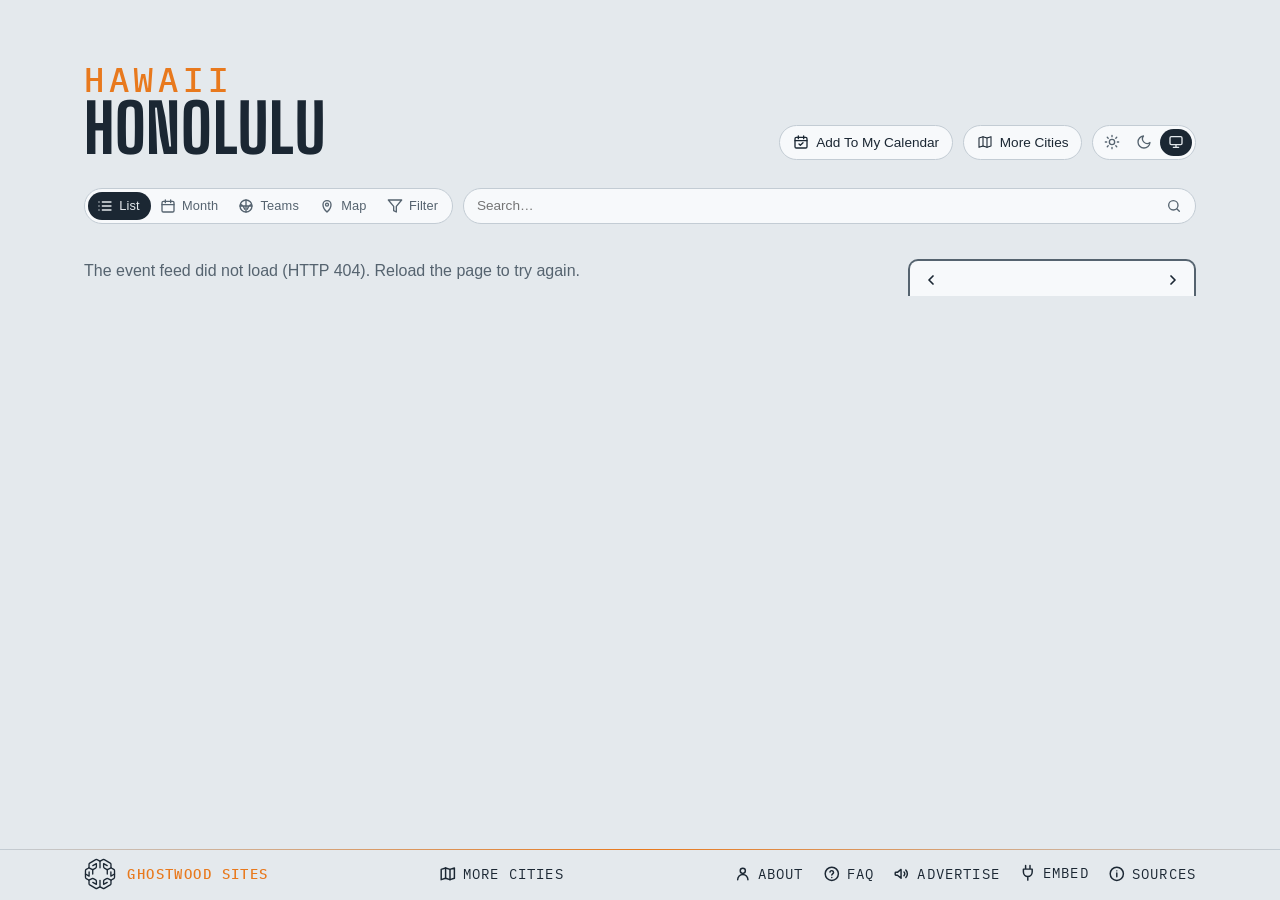
==== commit 26d10613: "Sources and About Us as their own pages, FAQ the same on every site, More Cities centred Co-Authored" ====
--- a/site/index.html
+++ b/site/index.html
@@ -377,6 +377,11 @@
   <p class="gw-credit"><strong>Ghostwood Sites</strong></p>
   </a>
   <div class="foot-links"> <!-- Advertise, Embed, Sources as one thing at the row's right end, the credit at its left (the "Updated" stamp between them was removed 2026-10-05, Steve) -->
+  <!-- about us, just left of the FAQ (Steve, 2026-10-29: "Create an about us section just to the left of FAQ, make it work the same") -->
+  <a class="foot-link" id="about" href="about.html" title="About here.events">
+    <svg viewBox="0 0 24 24" fill="none" stroke="currentColor" stroke-width="2" stroke-linecap="round" stroke-linejoin="round" aria-hidden="true"><circle cx="12" cy="8" r="3.5"/><path d="M5 20a7 7 0 0 1 14 0"/></svg>
+    <span>About</span>
+  </a>
   <!-- the questions page, behind a question mark (Steve, 2026-10-28: "creating a FAQ page") -->
   <a class="foot-link" id="faq" href="faq.html" title="Questions about this calendar">
     <svg viewBox="0 0 24 24" fill="none" stroke="currentColor" stroke-width="2" stroke-linecap="round" stroke-linejoin="round" aria-hidden="true"><circle cx="12" cy="12" r="9"/><path d="M9.5 9.5a2.5 2.5 0 0 1 4.9.7c0 1.7-2.4 2.1-2.4 3.6M12 17h.01"/></svg>
@@ -387,37 +392,11 @@
     <svg viewBox="0 0 24 24" fill="none" stroke="currentColor" stroke-width="2" stroke-linecap="round" stroke-linejoin="round" aria-hidden="true"><path d="M3 11v2a1 1 0 0 0 1 1h2l5 4V6L6 10H4a1 1 0 0 0-1 1z"/><path d="M15 9.5a3.5 3.5 0 0 1 0 5"/><path d="M17.5 7a7 7 0 0 1 0 10"/></svg>
     <span>Advertise</span>
   </a>
-  <!-- the sources, behind an info mark that opens upward like Embed -->
-  <details class="share info" id="sources">
-    <summary title="Where the listings come from">
-      <svg viewBox="0 0 24 24" fill="none" stroke="currentColor" stroke-width="2" stroke-linecap="round" stroke-linejoin="round" aria-hidden="true"><circle cx="12" cy="12" r="9"/><path d="M12 11v5M12 8h.01"/></svg>
-      <span>Sources</span>
-    </summary>
-    <div class="share-body info-body">
-      <div class="share-cols">
-        <div>
-          <h3>Ticketing feeds</h3>
-          <p>Ticketmaster, room by room — the Stan Sheriff Center, the Ching Athletics Complex, the Hawaii Theatre, Diamond Head Theatre, the Republik, Blue Note Hawaii and HB Social Club; for the Blaisdell's three rooms and the Waikiki Shell it fills only the dates the Center's own calendar lacks. Church events are left out.</p>
-        </div>
-        <div>
-          <h3>Venue calendars</h3>
-          <p>The rooms' own calendars, read at build time: the Blaisdell Center's Events Calendar (the symphony, the opera, Ballet Hawaii and the Broadway runs with it), the Hawaii Theatre's grid, Chamber Music Hawaii's season, UH Mānoa Music at Orvis, Windward CC's calendar for Palikū Theatre, the Bishop Museum's and Windward's schema.org listings, the Honolulu Museum of Art's event pages, Kumu Kahua's Eventbrite pages, ʻIolani Palace, the Mission Houses, HB Social Club, Hula's, SALT at Our Kakaʻako, the Royal Hawaiian Center and Waimea Valley. The Republik's site is closed to readers, so Ticketmaster alone speaks for it.</p>
-        </div>
-        <div>
-          <h3>Game dates</h3>
-          <p>ESPN for the Rainbow Warriors — football at the Ching Athletics Complex, men’s basketball and the Rainbow Wahine’s volleyball at the Stan Sheriff Center.</p>
-        </div>
-        <div>
-          <h3>The map</h3>
-          <p>The shoreline, the waters and the main roads are from <a href="https://www.openstreetmap.org/copyright" target="_blank" rel="noopener">OpenStreetMap</a> (© OpenStreetMap contributors, ODbL), drawn here as one file built once — no map tiles, nothing fetched from anywhere else. Venues are placed from their street addresses.</p>
-        </div>
-        <div>
-          <h3>The final word</h3>
-          <p>Refreshed once a day. Every listing links to the venue or ticket page — check there before you go.</p>
-        </div>
-      </div>
-    </div>
-  </details>
+  <!-- the sources, their own page like the FAQ (Steve, 2026-10-29: "clicking on sources looks bad here … make it work like FAQ") -->
+  <a class="foot-link" id="sources" href="sources.html" title="Where the listings come from">
+    <svg viewBox="0 0 24 24" fill="none" stroke="currentColor" stroke-width="2" stroke-linecap="round" stroke-linejoin="round" aria-hidden="true"><circle cx="12" cy="12" r="9"/><path d="M12 11v5M12 8h.01"/></svg>
+    <span>Sources</span>
+  </a>
   <details class="share" id="embed">
     <summary>
       <svg class="plug" viewBox="0 0 24 24" fill="none" stroke="currentColor" stroke-width="2" stroke-linecap="round" stroke-linejoin="round" aria-hidden="true"><path d="M9 2v5M15 2v5M6 7h12v4a6 6 0 0 1-12 0V7zM12 17v5"/></svg>
--- a/site/styles.css
+++ b/site/styles.css
@@ -959,7 +959,13 @@
 /* two things across, one at each end — the credit and the links (the Updated
    stamp that sat dead centre between them was removed 2026-10-05, Steve) */
 @media (min-width: 641px) {
-  .foot-inner { display: grid; grid-template-columns: auto auto; justify-content: space-between; }
+  .foot-inner { display: grid; grid-template-columns: auto 1fr; }
+  /* the links fill the rest of the row, packed right; More Cities, first among
+     them, takes equal auto margins so it sits centred in the open space between
+     the credit and About (Steve, 2026-10-29: "more cities in the footer should be
+     centerd in this open space") */
+  footer .foot-links { justify-content: flex-end; }
+  footer #moreCities { margin-inline: auto; }
 }
 footer p { color: var(--ink-soft); font-size: .72rem; margin: 0; }
 .gw { display: flex; align-items: center; gap: .7rem; }
@@ -970,7 +976,7 @@
 footer .foot-links { order: 3; display: flex; align-items: center; gap: 1.2rem; }
 footer .foot-link { order: 1; } /* Advertise, Embed, Sources */
 footer #embed { order: 2; }
-footer .share.info { order: 3; position: relative; }
+footer #sources { order: 3; } /* a page link since 2026-10-29, still last on the row */
 /* the Advertise link: dressed as the Sources / Embed labels, after them */
 footer .foot-link { position: relative; top: -.5px; display: inline-flex; align-items: center; gap: .4rem; /* measured half a pixel under its neighbours' labels (Steve, 2026-09-15) */ font-family: var(--mono); font-size: .9rem; text-transform: uppercase; letter-spacing: .08em; color: var(--ink); text-decoration: none; padding: .2rem 0; white-space: nowrap; }
 footer .foot-link:hover { color: var(--ink-soft); }
@@ -986,10 +992,6 @@
 .ad-page ul { padding-left: 1.2rem; }
 .ad-page .ad-lead { font-size: 1.1rem; color: var(--ink); }
 .ad-page .ad-back { display: inline-block; margin-top: 2rem; font-family: var(--mono); font-size: .8rem; text-transform: uppercase; letter-spacing: .08em; color: var(--ink); }
-footer .info summary svg { width: 1.1rem; height: 1.1rem; }
-.info-body { width: min(18rem, 90vw); text-align: left; } /* the Embed panel's width; its own details box is only as wide as its label */
-.info-body h3 { font-size: 1.05rem; margin: 0 0 .4rem; }
-.info-body p { color: var(--ink-soft); margin: 0 0 .5rem; }
 footer .share summary { font-size: .9rem; white-space: nowrap; }
 .foot-inner.is-tight .share summary span, .foot-inner.is-tighter .gw-credit {
   position: absolute; width: 1px; height: 1px; overflow: hidden; clip: rect(0 0 0 0); white-space: nowrap;
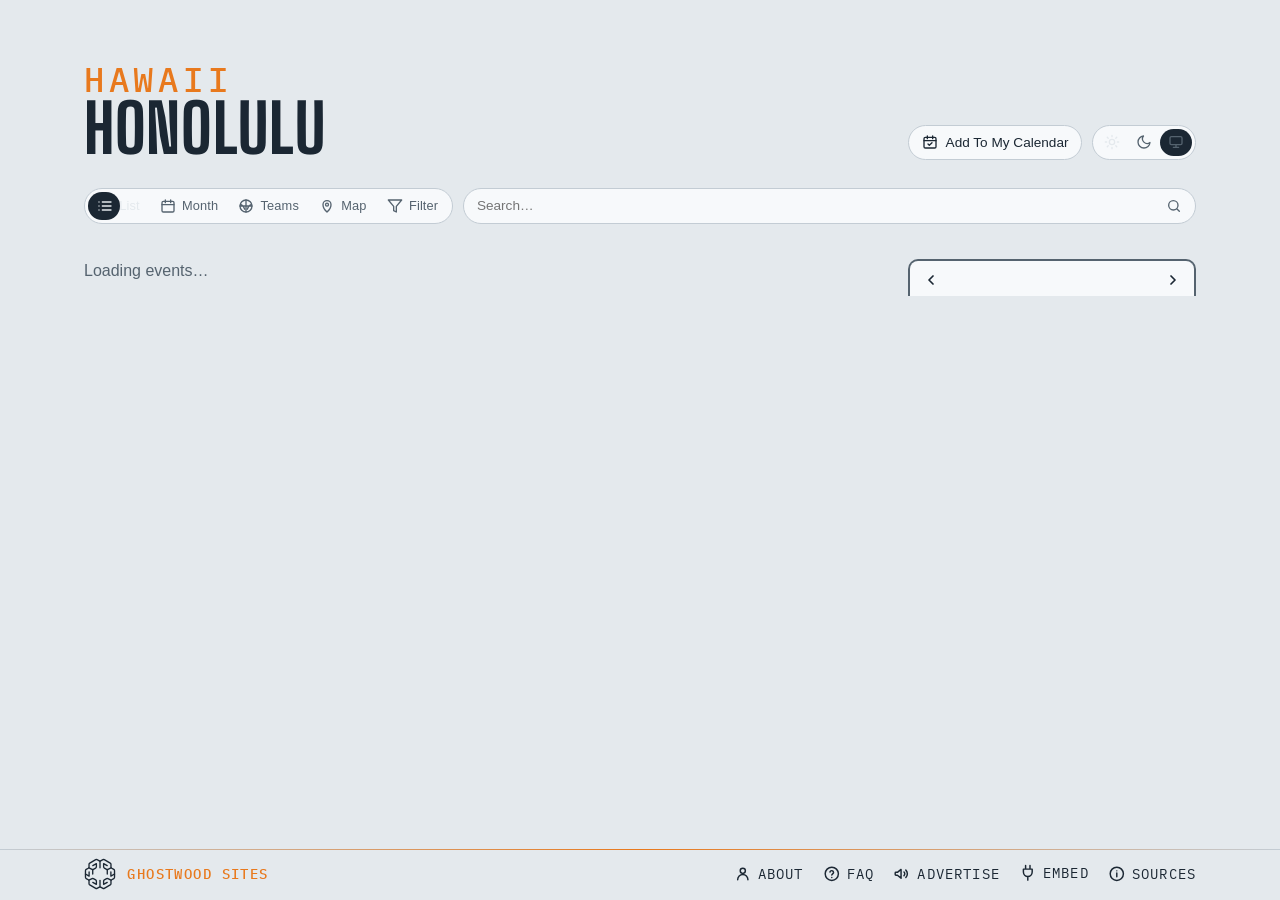
==== commit 829609cc: "Event sheet: drop the Hide <club> button (Season stays); channels.json paytv field (lqa d5576f7) Co-" ====
--- a/site/index.html
+++ b/site/index.html
@@ -453,9 +453,8 @@
     <div class="sheet-actions">
       <!-- order: the short chips first so they share a line, the long venue link after (Steve, 2026-09-15) -->
       <a id="sheetTickets" class="btn-cal" href="#" target="_blank" rel="noopener">Tickets</a>
-      <!-- the plain way to hide a club's home games (2026-09-20); an Undo toast follows. The venue's own Only / Hide
-           chips went 2026-10-26 (Steve: only Tickets and the venue link); the filter panel still has both -->
-      <button id="sheetHideTeam" class="chip" type="button" title="Hide this club's home games" hidden></button>
+      <!-- the venue's own Only / Hide chips went 2026-10-26 (Steve: only Tickets and the venue link) and the club's
+           Hide chip 2026-11-01 (Season stays); the filter panel still hides either -->
       <button id="sheetTeam" class="chip" type="button" title="This club's whole season in the Teams view" hidden></button>
       <a id="sheetVenueLink" class="chip" href="#" target="_blank" rel="noopener"></a>
       <button id="sheetClose" class="chip" type="button">Close</button>
--- a/site/styles.css
+++ b/site/styles.css
@@ -1968,11 +1968,14 @@
 .lm-water-name { font-family: var(--body); font-style: italic; letter-spacing: .04em; fill: color-mix(in srgb, var(--ink) 55%, #4da3f0); pointer-events: none; }
 .lm-peak { fill: none; stroke: var(--ink-soft); stroke-width: calc(var(--u, 1) * 1.2); stroke-linejoin: round; }
 .lm-peak-name { font-family: var(--mono); letter-spacing: .06em; fill: var(--ink-soft); opacity: .8; paint-order: stroke; stroke: var(--mist); stroke-width: calc(var(--u, 1) * 3); pointer-events: none; }
+:root { --lm-dot: #e8791d; } /* the map's dots: the Ghostwood orange, one shade per theme (Steve, 2026-10-30) */
+:root[data-theme="dark"] { --lm-dot: #f08a33; }
+@media (prefers-color-scheme: dark) { :root:not([data-theme="light"]) { --lm-dot: #f08a33; } }
 .lm-pin { cursor: pointer; outline: none; }
-.lm-pin circle { stroke: var(--mist); stroke-width: calc(var(--u, 1) * 1.6); transition: stroke-width .12s; }
-.lm-pin.is-empty circle { fill: var(--mist); stroke: var(--pin); stroke-dasharray: calc(var(--u, 1) * 2) calc(var(--u, 1) * 2); } /* nothing upcoming under the filters: a hollow ring in the room's colour */
+.lm-pin circle { fill: var(--pin); stroke: var(--mist); stroke-width: calc(var(--u, 1) * 1.6); transition: stroke-width .12s; }
+.lm-pin.is-empty circle { fill: var(--mist); stroke: var(--pin); stroke-dasharray: calc(var(--u, 1) * 2) calc(var(--u, 1) * 2); } /* nothing upcoming under the filters: a hollow ring */
 .lm-pin:hover circle, .lm-pin:focus-visible circle, .lm-pin.is-open circle { stroke: var(--ink); stroke-width: calc(var(--u, 1) * 2.4); }
-.lm-pin .lm-n { font-family: var(--mono); font-weight: 700; fill: var(--mist); text-anchor: middle; pointer-events: none; }
+.lm-pin .lm-n { font-family: var(--mono); font-weight: 700; fill: #141a20; text-anchor: middle; pointer-events: none; }
 .lm-pin.is-empty .lm-n { fill: var(--pin); }
 .lm-pin .lm-name { font-family: var(--body); font-weight: 600; fill: var(--ink); paint-order: stroke; stroke: var(--mist); stroke-width: calc(var(--u, 1) * 3.2); stroke-linejoin: round; pointer-events: none; }
 .lm-pin.is-empty .lm-name { fill: var(--ink-soft); font-weight: 500; }
@@ -1984,19 +1987,24 @@
 .lm-zoom button[data-z="me"] { margin-top: .3rem; } /* the crosshair: the visitor's own spot, a little apart from the zoom */
 .lm-zoom button.is-busy { opacity: .5; cursor: progress; }
 .lm-zoom button[aria-pressed="true"] { color: #2f7fd6; border-color: #2f7fd6; }
-.lm-city { cursor: pointer; }
-.lm-city-dot { fill: #1f8a4c; stroke: #fff; stroke-width: calc(var(--u, 1) * 1.5); }
-.lm-sign-board { fill: #0f7a45; stroke: #fff; stroke-width: calc(var(--u, 1) * 1); } /* one thin white line as the board's edge (Steve, 2026-10-26: 'the white border should actually be the border') */
-.lm-sign-hit { fill: #fff; opacity: 0; }
-.lm-city:hover .lm-sign-hit, .lm-city:focus-visible .lm-sign-hit { opacity: .14; }
-.lm-sign-name, .lm-sign-mi { font-family: var(--body); font-weight: 700; letter-spacing: .01em; fill: #fff; pointer-events: none; }
-.lm-sign-name { letter-spacing: .03em; }
+.lm-zoom button[data-z="cities"] { margin-top: .3rem; } /* Switch City (and Switch Neighbourhood under it): the other sites, a little apart from the zoom — in place of the green signposts (Steve, 2026-10-31) */
+.lm-zoom button[aria-expanded="true"] { color: var(--ink); border-color: var(--ink); }
+.lm-switch .lm-sw-list { list-style: none; margin: .1rem 0 .35rem; padding: 0; }
+.lm-switch .lm-sw-row { display: flex; align-items: baseline; gap: .55rem; padding: .45rem .1rem; border-top: 1px solid var(--line); color: var(--ink); text-decoration: none; font: 500 .9rem/1.25 var(--body); }
+.lm-switch li:first-child .lm-sw-row { border-top: 0; }
+.lm-switch a.lm-sw-row:hover .lm-sw-name, .lm-switch a.lm-sw-row:focus-visible .lm-sw-name { text-decoration: underline; text-underline-offset: .15em; }
+.lm-switch .lm-sw-name { flex: 1; min-width: 0; overflow: hidden; text-overflow: ellipsis; white-space: nowrap; }
+.lm-switch .lm-sw-tag { flex: none; font-family: var(--mono); font-size: .62rem; letter-spacing: .08em; text-transform: uppercase; color: var(--ink-soft); }
+.lm-switch .lm-sw-far { flex: none; font-family: var(--mono); font-size: .72rem; letter-spacing: .04em; color: var(--ink-soft); }
+.lm-switch .is-here .lm-sw-row { font-weight: 700; }
+.lm-switch .is-here .lm-sw-row::after { content: '✓'; flex: none; color: var(--ink-soft); }
+.lm-caption .lm-reset { font: inherit; letter-spacing: inherit; text-transform: inherit; color: var(--ink); background: none; border: 0; border-bottom: 1px solid currentColor; border-radius: 0; padding: 0; cursor: pointer; } /* the filters leave nothing on the map: one tap back to the default (Steve, 2026-10-31) */
+.lm-caption .lm-reset[hidden] { display: none; }
 .lm-me-dot { fill: #2f7fd6; stroke: var(--mist); stroke-width: calc(var(--u, 1) * 2); }
 .lm-me-acc { fill: #2f7fd6; fill-opacity: .14; stroke: #2f7fd6; stroke-opacity: .45; stroke-width: calc(var(--u, 1) * .8); animation: lm-pulse 2.4s ease-out infinite; transform-box: fill-box; transform-origin: center; }
 @keyframes lm-pulse { 0% { fill-opacity: .22; } 100% { fill-opacity: .08; } }
 .lm-pin.is-city circle { opacity: .78; } /* the rest of the city on a neighbourhood map: a shade quieter than the neighbourhood's own rooms */
 .lm-pin.is-city .lm-name { font-weight: 500; fill: var(--ink-soft); }
-.lm-pin .lm-stack { stroke: var(--mist); stroke-width: calc(var(--u, 1) * 1.6); } /* a group of venues (Steve, 2026-10-28): the next venues' discs peek out behind the first */
 .lm-pin.is-group .lm-name { font-weight: 700; }
 /* a group's card: one row a venue, folded like a reddit thread — [+] opens its next events under a thread line, [–] folds them */
 .lm-pop .lm-tree { margin: 0 0 .3rem; }
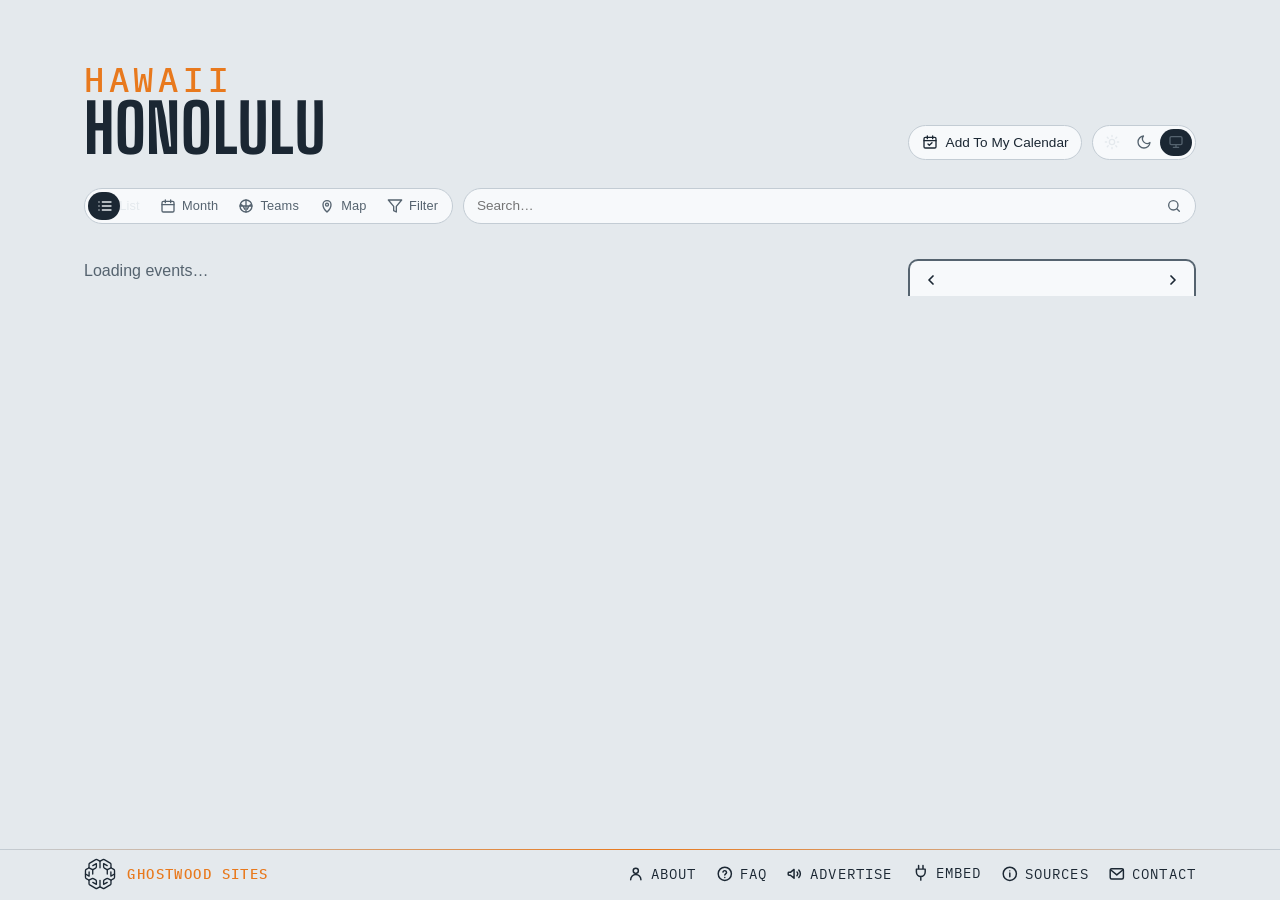
==== commit 729f4bfc: "Footer: a Contact item after Sources, mailto hello@here.events Co-Authored-By: Claude Opus 5.5 <nore" ====
--- a/site/index.html
+++ b/site/index.html
@@ -397,6 +397,11 @@
     <svg viewBox="0 0 24 24" fill="none" stroke="currentColor" stroke-width="2" stroke-linecap="round" stroke-linejoin="round" aria-hidden="true"><circle cx="12" cy="12" r="9"/><path d="M12 11v5M12 8h.01"/></svg>
     <span>Sources</span>
   </a>
+  <!-- write to us: a mailto link after Sources (Steve, 2026-11-05: "adda contact item, it will be a mail to link … (i.e. not steve@)") -->
+  <a class="foot-link" id="contact" href="mailto:hello@here.events" title="Write to here.events">
+    <svg viewBox="0 0 24 24" fill="none" stroke="currentColor" stroke-width="2" stroke-linecap="round" stroke-linejoin="round" aria-hidden="true"><rect x="3" y="5" width="18" height="14" rx="2"/><path d="M3.5 6.5l8.5 7 8.5-7"/></svg>
+    <span>Contact</span>
+  </a>
   <details class="share" id="embed">
     <summary>
       <svg class="plug" viewBox="0 0 24 24" fill="none" stroke="currentColor" stroke-width="2" stroke-linecap="round" stroke-linejoin="round" aria-hidden="true"><path d="M9 2v5M15 2v5M6 7h12v4a6 6 0 0 1-12 0V7zM12 17v5"/></svg>
--- a/site/styles.css
+++ b/site/styles.css
@@ -977,6 +977,7 @@
 footer .foot-link { order: 1; } /* Advertise, Embed, Sources */
 footer #embed { order: 2; }
 footer #sources { order: 3; } /* a page link since 2026-10-29, still last on the row */
+footer #contact { order: 4; } /* the mailto, after Sources (2026-11-05) */
 /* the Advertise link: dressed as the Sources / Embed labels, after them */
 footer .foot-link { position: relative; top: -.5px; display: inline-flex; align-items: center; gap: .4rem; /* measured half a pixel under its neighbours' labels (Steve, 2026-09-15) */ font-family: var(--mono); font-size: .9rem; text-transform: uppercase; letter-spacing: .08em; color: var(--ink); text-decoration: none; padding: .2rem 0; white-space: nowrap; }
 footer .foot-link:hover { color: var(--ink-soft); }
@@ -1963,6 +1964,7 @@
 .lm-road { fill: none; stroke: var(--road); stroke-linecap: round; stroke-linejoin: round; stroke-width: calc(var(--u, 1) * .6); opacity: .45; }
 .lm-road-primary, .lm-road-trunk { stroke-width: calc(var(--u, 1) * .9); opacity: .6; }
 .lm-road-motorway { stroke-width: calc(var(--u, 1) * 1.5); opacity: .8; }
+.lm-boundary { fill: none; stroke: var(--lm-dot); stroke-width: calc(var(--u, 1) * 1.3); stroke-dasharray: calc(var(--u, 1) * 6) calc(var(--u, 1) * 3.5); stroke-linecap: round; stroke-linejoin: round; opacity: .7; pointer-events: none; } /* the city's or neighbourhood's own line (build-local-map.mjs `boundary`): dashed, the map dots' orange, over the roads and under the labels and pins */
 .lm-town { font-family: var(--mono); font-weight: 500; letter-spacing: .08em; text-transform: uppercase; fill: var(--ink-soft); paint-order: stroke; stroke: var(--mist); stroke-width: calc(var(--u, 1) * 3); stroke-linejoin: round; pointer-events: none; }
 .lm-town-dot { fill: var(--ink-soft); }
 .lm-water-name { font-family: var(--body); font-style: italic; letter-spacing: .04em; fill: color-mix(in srgb, var(--ink) 55%, #4da3f0); pointer-events: none; }
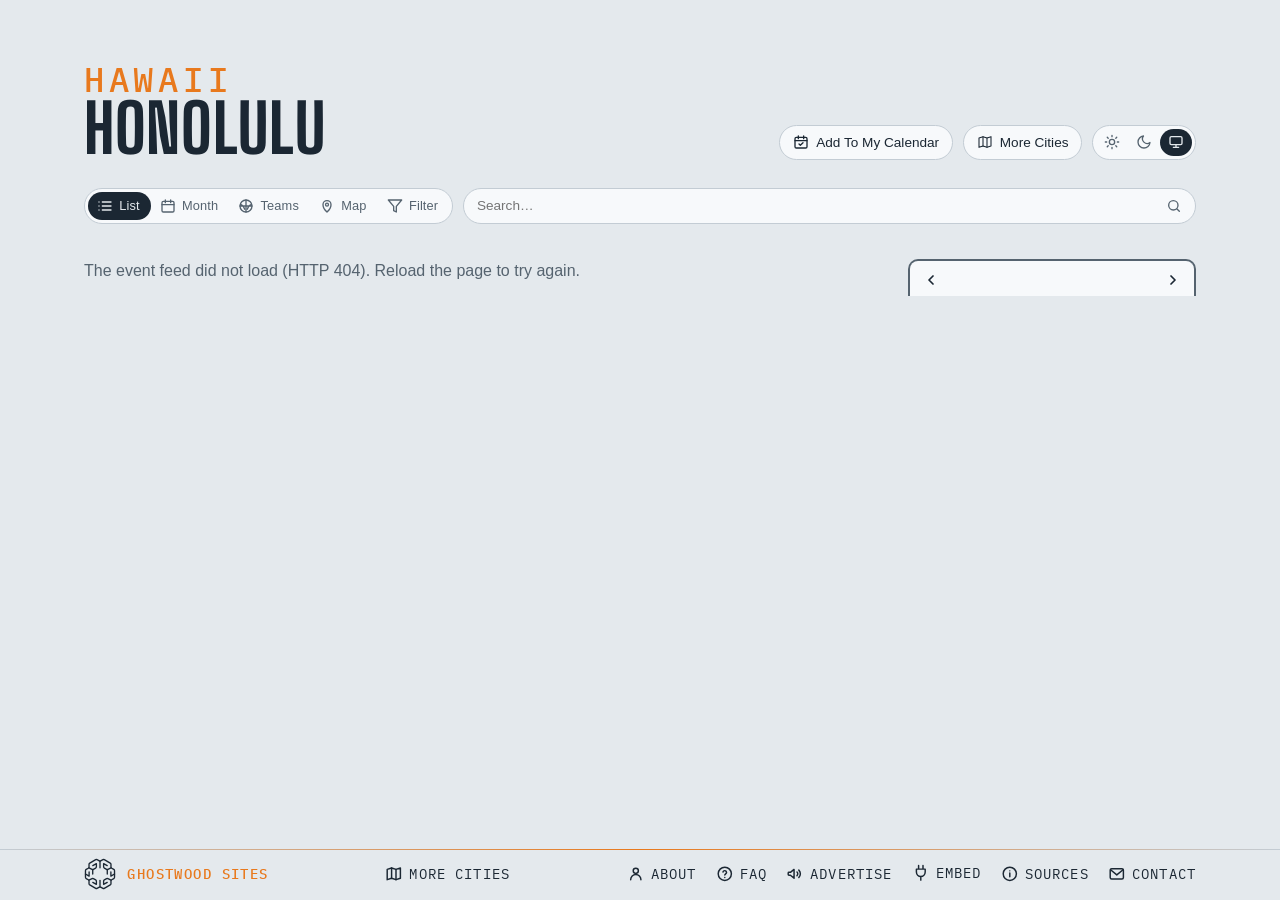
==== commit 45001765: "AdSense: the site tag on this site, so the here.events review reaches the calendars Co-Authored-By: " ====
--- a/site/index.html
+++ b/site/index.html
@@ -27,6 +27,7 @@
   gtag('js', new Date());
   gtag('config', 'G-BTQFXS68HN');
 </script>
+<script async src="https://pagead2.googlesyndication.com/pagead/js/adsbygoogle.js?client=ca-pub-4058649258846072" crossorigin="anonymous"></script>
 <title>Honolulu Events — the Blaisdell, the Shell, the theatres, the museums &amp; the music rooms</title>
 <meta name="description" content="What's on in Honolulu — the Blaisdell Center, the Waikiki Shell, the Stan Sheriff Center, the Hawaii Theatre, the museums, ʻIolani Palace and the music rooms, with the Rainbow Warriors' seasons. Calendar, iCal feed, and embeddable widget.">
 <!-- the site's own address and what a shared link shows: name, line, and the share card (share.png, 1200×630, scripts/share-card.mjs) -->
--- a/site/styles.css
+++ b/site/styles.css
@@ -404,6 +404,10 @@
 .fp-preset { font-size: .8rem; padding: .4em .85em; min-height: 2rem; }
 .fp-preset:hover { border-color: var(--ink-soft); }
 .fp-preset.is-on { background: var(--ink); color: var(--sky); border-color: var(--ink); }
+/* the panel's foot: Apply, pinned to the bottom edge while the panel scrolls (2026-11-05) */
+.fp-foot { position: sticky; bottom: -1rem; z-index: 1; display: flex; justify-content: flex-end; margin: 1.1rem -1.1rem -1rem; padding: .7rem 1.1rem; background: var(--mist); border-top: 1px solid var(--line); }
+.fp-foot .fp-apply { font-size: .9rem; font-weight: 600; padding: .45em 1.6em; min-height: 2.25rem; background: var(--ink); color: var(--sky); border-color: var(--ink); }
+.fp-foot .fp-apply:hover { background: color-mix(in srgb, var(--ink) 85%, var(--sky)); }
 .fp-group h3 {
   white-space: nowrap; /* never wraps (Steve, 2026-09-22) */
   font-family: var(--mono); font-size: .68rem; text-transform: uppercase;
@@ -868,6 +872,7 @@
 .pop-filter { display: flex; justify-content: center; gap: .5em; align-items: center; cursor: pointer; font-weight: 600; font-size: .88rem; margin: 0 0 .8rem; }
 .pop-filter input { accent-color: var(--ink); }
 .pop-filter[hidden] { display: none; } /* an author display beats the hidden attribute: say it outright (Teams mode has no filter to include) */
+.pop-filter-note { margin: -.45rem 0 .9rem; font-size: .68rem; } /* the filter row's footnote: the calendar keeps the filters it was added with (2026-11-05) */
 
 /* ---- share / embed: a <details> in the footer that opens UPWARD, its body
    floating over the list ---- */
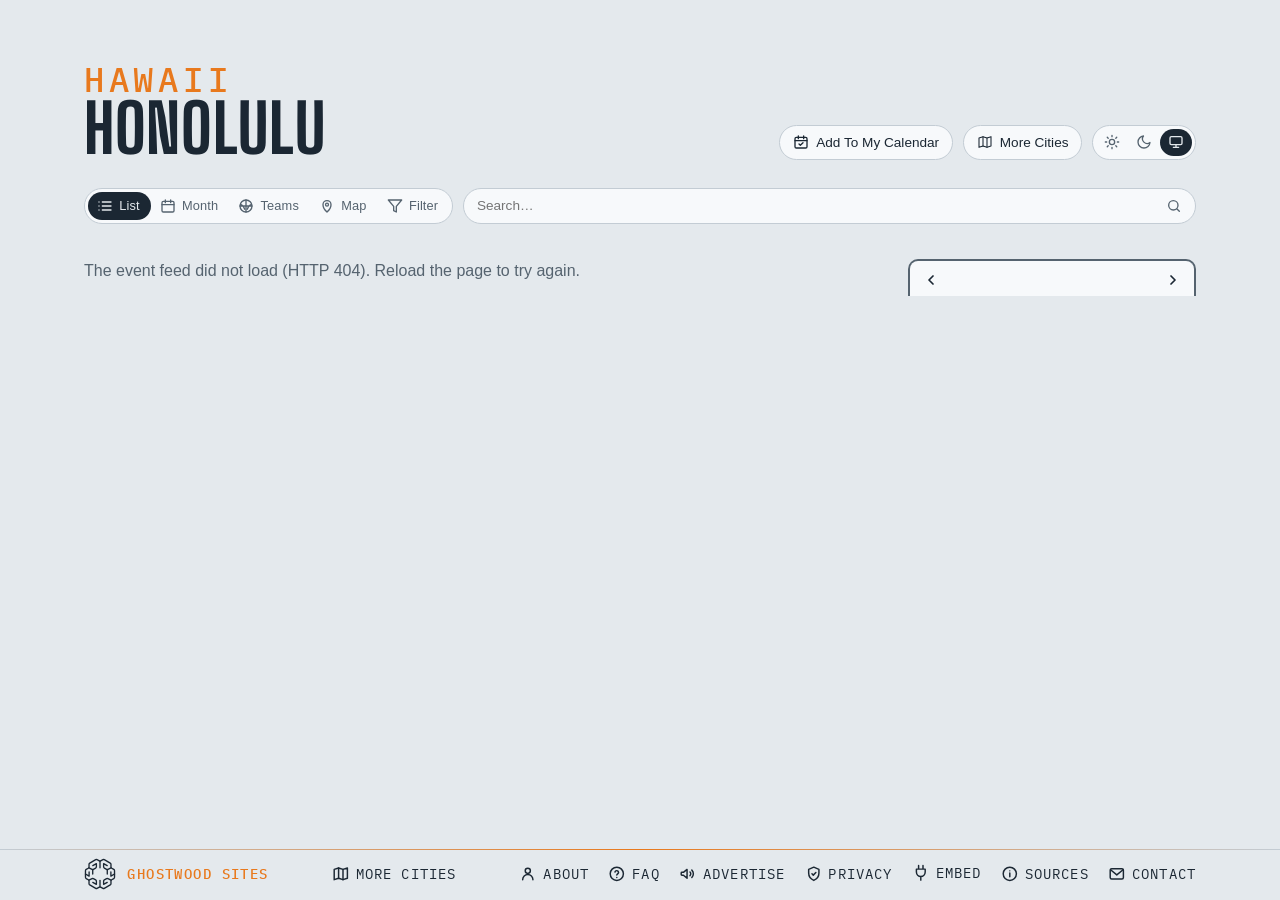
==== commit 60fbb9f6: "Footer: a Privacy link to here.events/privacy/; About and FAQ name AdSense instead of "no ads that f" ====
--- a/site/index.html
+++ b/site/index.html
@@ -403,6 +403,10 @@
     <svg viewBox="0 0 24 24" fill="none" stroke="currentColor" stroke-width="2" stroke-linecap="round" stroke-linejoin="round" aria-hidden="true"><rect x="3" y="5" width="18" height="14" rx="2"/><path d="M3.5 6.5l8.5 7 8.5-7"/></svg>
     <span>Contact</span>
   </a>
+  <a class="foot-link" id="privacy" href="https://here.events/privacy/" title="Cookies, analytics and ads">
+    <svg viewBox="0 0 24 24" fill="none" stroke="currentColor" stroke-width="2" stroke-linecap="round" stroke-linejoin="round" aria-hidden="true"><path d="M12 3l7 3v5c0 4.5-3 8.3-7 10-4-1.7-7-5.5-7-10V6l7-3z"/><path d="M9.5 12l1.8 1.8 3.5-3.6"/></svg>
+    <span>Privacy</span>
+  </a>
   <details class="share" id="embed">
     <summary>
       <svg class="plug" viewBox="0 0 24 24" fill="none" stroke="currentColor" stroke-width="2" stroke-linecap="round" stroke-linejoin="round" aria-hidden="true"><path d="M9 2v5M15 2v5M6 7h12v4a6 6 0 0 1-12 0V7zM12 17v5"/></svg>
